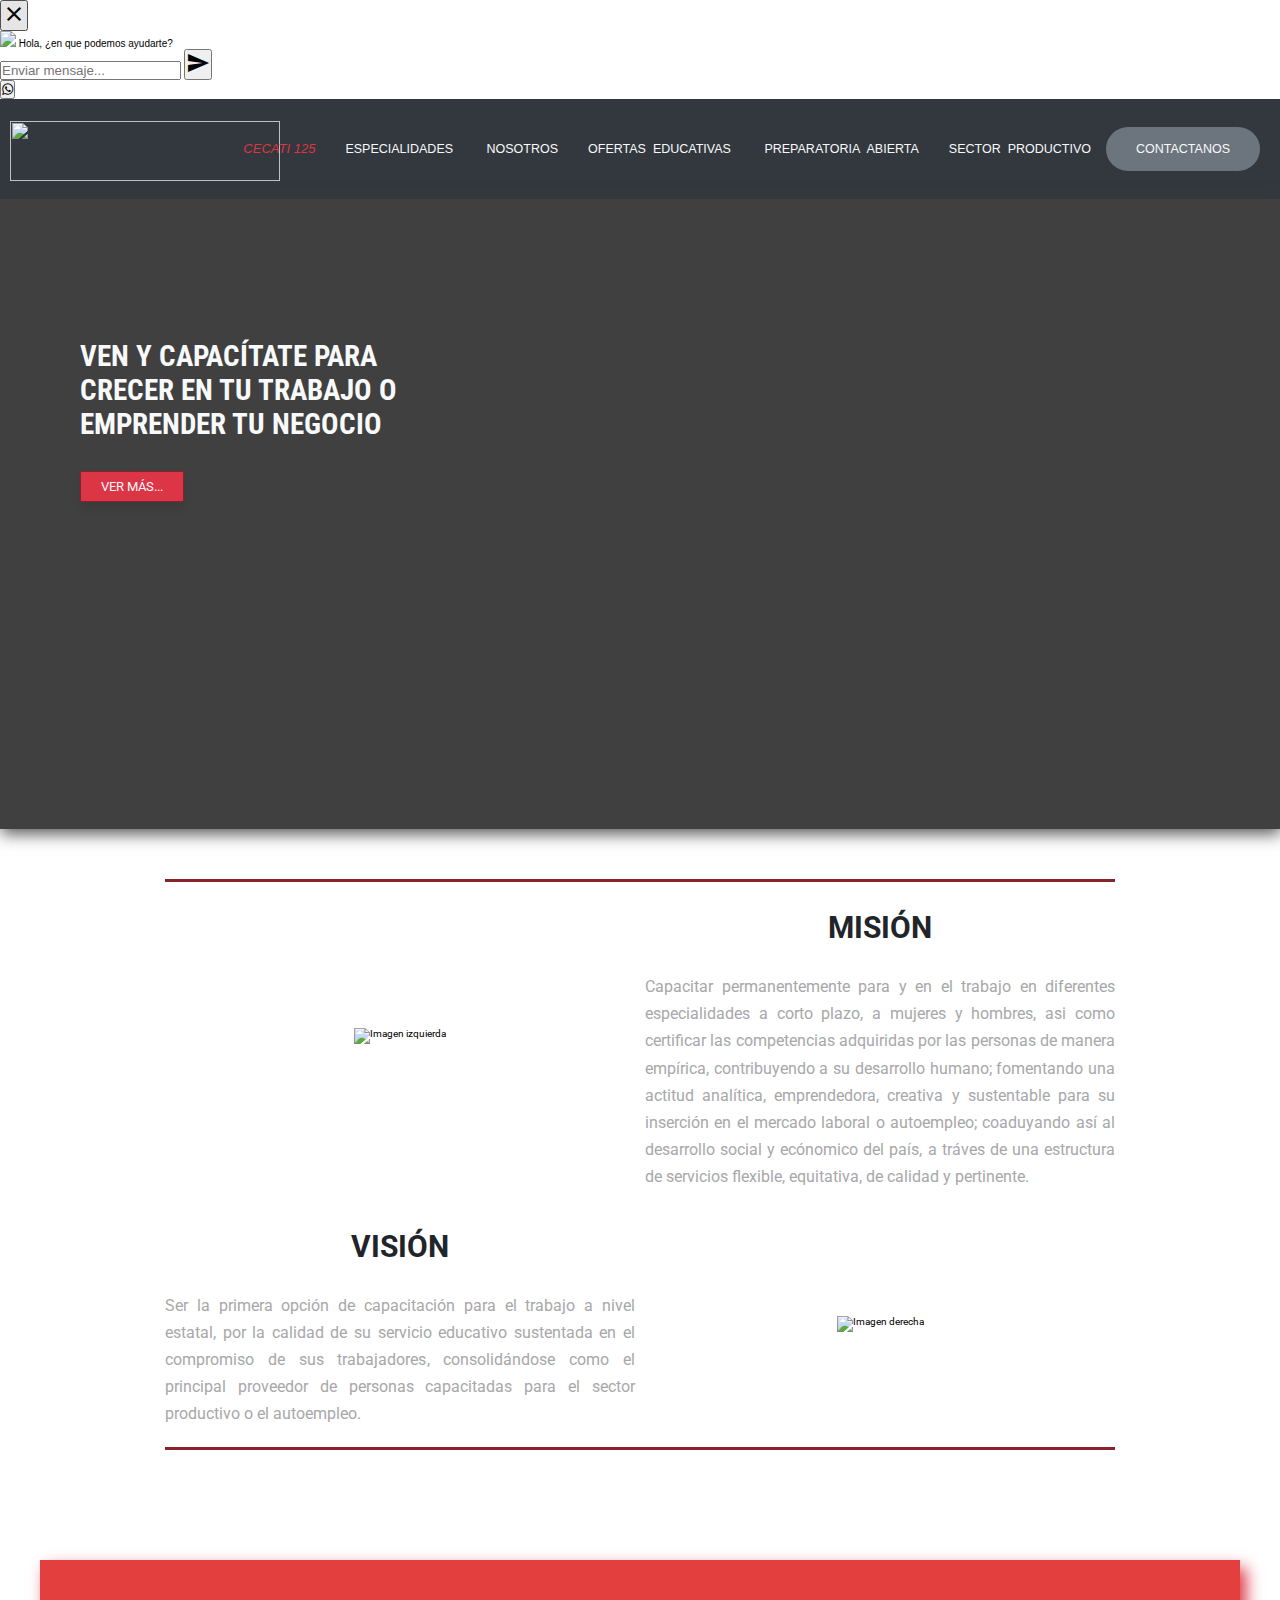
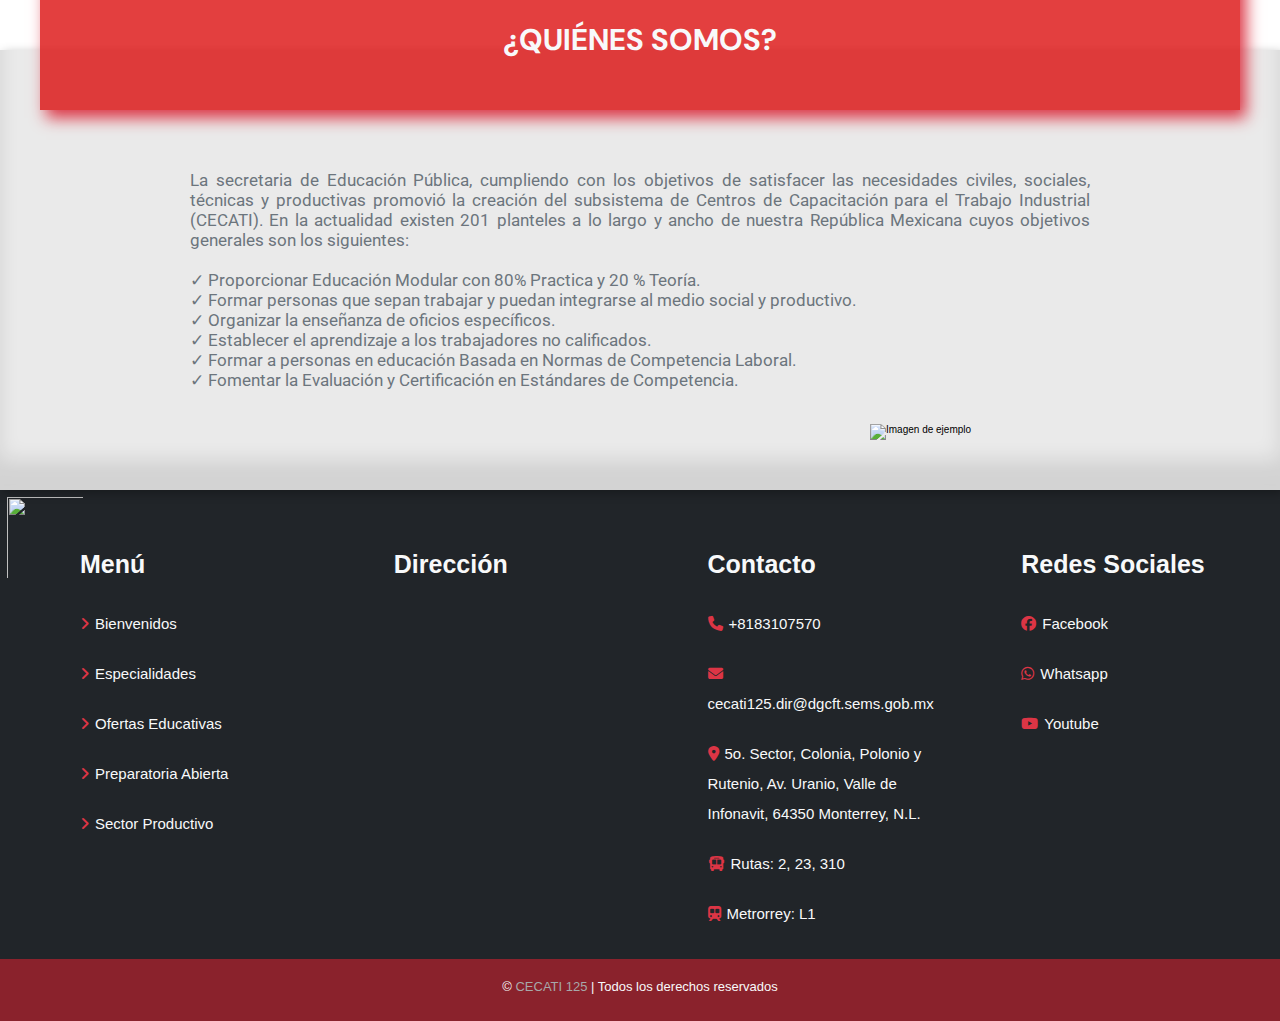
==== Archivos/Componentes/index.html @ 73e70b8a "sector productivo" ====
<!DOCTYPE html>
<html lang="en">

<head>
    <meta charset="UTF-8">
    <meta name="viewport"
        content="width=device-width, user-scalable=no, initial-scale=1.0, maximum-scale=1.0, minimum-scale=1.0">
    <meta http-equiv="X-UA-Compatible" content="ie=edge">
    <title>Cecati no.125</title>
    <link href="https://unpkg.com/ionicons@4.5.10-0/dist/css/ionicons.min.css" rel="stylesheet">
    <link rel="stylesheet" href="https://cdnjs.cloudflare.com/ajax/libs/font-awesome/6.1.1/css/all.min.css">
    <link href="Css/whats.css" rel="stylesheet">
    <link href="https://maxcdn.bootstrapcdn.com/font-awesome/4.5.0/css/font-awesome.min.css" rel="stylesheet">
    <link href="Css/whats2.css" rel="stylesheet">
    <link href="Css/styles.css" rel="stylesheet">
</head>

<body>
    <div class="nav-bottom">
        <link href="https://fonts.googleapis.com/icon?family=Material+Icons" rel="stylesheet">
        <div class="popup-whatsapp fadeIn">
            <div class="content-whatsapp -top"><button type="button" class="closePopup">
                    <i class="material-icons icon-font-color">close</i>
                </button>
                <p> <img src="../Componentes/imagenes/cecati-logo.png" width="45"> Hola, ¿en que podemos ayudarte? </p>

            </div>
            <div class="content-whatsapp -bottom">
                <input class="whats-input" id="whats-in" type="text" Placeholder="Enviar mensaje..." />

                <button class="send-msPopup" id="send-btn" type="button">
                    <i class="material-icons icon-font-color--black">send</i>
                </button>

            </div>
        </div>
        <button type="button" id="whats-openPopup" class="whatsapp-button">
            <div class="float">
                <i class="fa fa-whatsapp my-float"></i>
            </div>
        </button>
        <div class="circle-anime"></div>
    </div>

    <header>

        <div class="logo">
            <img src="../Componentes/imagenes/sep-logo.png" alt="">
        </div>

        <div class="container-prinicipal">

            <nav>

                <div class="icons">
                    <i class="icon ion-md-menu"></i>
                    <i class="icon ion-md-close"></i>
                </div>

                <ul class="nav-list">
                    <li>
                        <i><a href="#">CECATI 125</a></i>
                    </li>
                    <li>
                        <a href="#">ESPECIALIDADES&nbsp
                            <i class="icon ion-md-arrow-dropdown"></i>
                        </a>
                        <ul class="sub-menu">
                            <li>
                                <a href="#">Mantenimiento Industrial</a>
                            </li>
                            <li>
                                <a href="#">Mecánico Automotriz</a>
                            </li>
                            <li>
                                <a href="#">Mecátronica</a>
                            </li>
                            <li>
                                <a href="#">Atención Integral de&nbsp
                                    <i class="icon ion-md-arrow-dropdown"></i>
                                </a>
                                <ul class="sub-menu">
                                    <li>
                                        <a href="#">Personas Adultas Mayores</a>
                                    </li>
                                    <li>
                                        <a href="#">Personas con Discapacidad</a>
                                    </li>
                                    <li>
                                        <a href="#">Más...&nbsp
                                            <i class="icon ion-md-arrow-dropdown"></i>
                                        </a>
                                        <ul class="sub-menu">
                                            <li>
                                                <a href="#">Rehabilitación Física</a>
                                            </li>
                                            <li>
                                                <a href="#">Vendaje Funcional</a>
                                            </li>
                                        </ul>
                                    </li>
                                </ul>
                            </li>
                            <li>
                                <a href="#">Electrónica</a>
                            </li>
                            <li>
                                <a href="#">Informática</a>
                            </li>
                            <li>
                                <a href="#">Mantenimiento a Equipos y Sistemas de Computo</a>
                            </li>
                            <li>
                                <a href="#">Asistente Ejecutiva</a>
                            </li>
                            <li>
                                <a href="#">Estilismo y Diseño de Imagen</a>
                            </li>
                            <li>
                                <a href="#">Confección Industrial de Ropa</a>
                            </li>
                        </ul>
                    </li>
                    <li>
                        <a href="#">NOSOTROS</a>
                    </li>
                    <li>
                        <a href="#">OFERTAS &nbspEDUCATIVAS&nbsp
                            <i class="icon ion-md-arrow-dropdown"></i>
                        </a>
                        <ul class="sub-menu">
                            <li>
                                <a href="#">1</a>
                            </li>
                            <li>
                                <a href="#">2</a>
                            </li>
                            <li>
                                <a href="#">3</a>
                            </li>
                            <li>
                                <a href="#">4</a>
                            </li>
                            <li>
                                <a href="#">5</a>
                            </li>
                            <li>
                                <a href="#">6</a>
                            </li>
                            <li>
                                <a href="#">7</a>
                            </li>
                        </ul>
                    </li>
                    <li>
                        <a href="#">PREPARATORIA &nbspABIERTA</a>
                    </li>
                    <li>
                        <a href="sector-productivo.html">SECTOR &nbspPRODUCTIVO</a>
                    </li>
                    <li class="move-right btn">
                        <a href="#">CONTACTANOS</a>
                    </li>
                </ul>
            </nav>
        </div>
    </header>

    <div class="contenedor">
        <div class="titulo-contenedor">
            <h1 class="titulo">Ven y capacítate para<br>crecer en tu trabajo o<br>emprender tu negocio</h1>
            <button class="boton" ><a href="">Ver más...</a></button>
        </div>
    </div>


    <main>

        <div class="container-m">
            <div class="item imagen-izquierda">
                <img src="../Componentes/imagenes/Mision.JPG" alt="Imagen izquierda">
            </div>
            <div class="item texto-derecha">
                <div class="titulo-m">
                    <h2>Misión</h2>
                </div>
                <div class="contenido-m">
                    <p>Capacitar permanentemente para y en el trabajo en diferentes especialidades a corto plazo, a
                        mujeres y hombres, asi como certificar las competencias adquiridas por las personas de manera
                        empírica, contribuyendo a su desarrollo humano; fomentando una actitud analítica, emprendedora,
                        creativa y sustentable para su inserción en el mercado laboral o autoempleo; coaduyando así al
                        desarrollo social y ecónomico del país, a tráves de una estructura de servicios flexible,
                        equitativa, de calidad y pertinente.</p>
                </div>
            </div>
            <div class="item texto-izquierda">
                <div class="titulo-m">
                    <h2>Visión</h2>
                </div>
                <div class="contenido-m">
                    <p>Ser la primera opción de capacitación para el trabajo a nivel estatal, por la calidad de su
                        servicio educativo sustentada en el compromiso de sus trabajadores, consolidándose como el
                        principal proveedor de personas capacitadas para el sector productivo o el autoempleo.</p>
                </div>
            </div>
            <div class="item imagen-derecha">
                <img src="../Componentes/imagenes/Vision.JPG" alt="Imagen derecha">
            </div>
        </div>

        <section class="small-section">
            <div class="container-v2">
                <h3>¿QUIÉNES SOMOS?</h3>
            </div>
        </section>
        <section class="grey-section">
            <div class="container-v1">
                <p>La secretaria de Educación Pública, cumpliendo con los objetivos de satisfacer las necesidades
                    civiles, sociales, técnicas y productivas promovió la creación del subsistema de Centros de
                    Capacitación para el Trabajo Industrial (CECATI).

                    En la actualidad existen 201 planteles a lo largo y ancho de nuestra República Mexicana cuyos
                    objetivos generales son los siguientes:
                    <br>
                    <br> ✓ Proporcionar Educación Modular con 80% Practica y 20 % Teoría.
                    <br>  ✓ Formar personas que sepan trabajar y puedan integrarse al medio social y productivo.
                    <br> ✓ Organizar la enseñanza de oficios específicos.
                    <br> ✓ Establecer el aprendizaje a los trabajadores no calificados.
                    <br> ✓ Formar a personas en educación Basada en Normas de Competencia Laboral.
                    <br> ✓ Fomentar la Evaluación y Certificación en Estándares de Competencia.</p>
            </div>

            <div class="image-container">
                <img src="../Componentes/imagenes/sep-logo2.png" alt="Imagen de ejemplo">
            </div>
        </section>


    </main>





    <footer>

        <div class="logo-cecati">
            <img src="../Componentes/imagenes/cecati-logo.png" alt="">
        </div>

        <section class="box-container">

            <div class="box">

                <h3>Menú</h3>
                <a href="#"><i class="fas fa-angle-right"></i>Bienvenidos</a>
                <div class="dropdown">
                    <a href="#"><i class="fas fa-angle-right"></i>Especialidades&nbsp&nbsp<i
                            class="icon ion-md-arrow-dropdown"></i></a>
                    <div class="menu">
                        <ul>
                            <li><a href="#">Mantenimiento Industrial</a></li>
                            <li><a href="#">Mecánico Automotriz</a></li>
                            <li><a href="#">Mecátronica</a></li>
                            <li><a href="#">Atención Integral a Personas Adultas Mayores</a></li>
                            <li><a href="#">Atención Integral a Personas con Discapacidad</a></li>
                            <li><a href="#">Rehabilitación Física</a></li>
                            <li><a href="#">Vendaje Funcional</a></li>
                            <li><a href="#">Electrónica</a></li>
                            <li><a href="#">Informática</a></li>
                            <li><a href="#">Mantenimiento a Equipos y Sistemas de Computo</a></li>
                            <li><a href="#">Asistente Ejecutiva</a></li>
                            <li><a href="#">Estilismo y Diseño de Imagen</a></li>
                            <li><a href="#">Confección Industrial de Ropa</a></li>
                        </ul>
                    </div>
                </div>
                <div class="dropdown">
                    <a href="#"><i class="fas fa-angle-right"></i>Ofertas Educativas&nbsp&nbsp<i
                            class="icon ion-md-arrow-dropdown"></i></a>
                    <div class="menu">
                        <ul>
                            <li><a href="#">1</a></li>
                            <li><a href="#">2</a></li>
                            <li><a href="#">3</a></li>
                            <li><a href="#">4</a></li>
                            <li><a href="#">5</a></li>
                            <li><a href="#">6</a></li>
                            <li><a href="#">7</a></li>
                        </ul>
                    </div>
                </div>
                <a href="#"><i class="fas fa-angle-right"></i>Preparatoria Abierta</a>
                <a href="sector-productivo.html"><i class="fas fa-angle-right"></i>Sector Productivo</a>
            </div>

            <div class="box">
                <h3>Dirección</h3>
                <iframe
                    src="https://www.google.com/maps/embed?pb=!1m18!1m12!1m3!1d3594.2385517071616!2d-100.38973808550467!3d25.729623616208254!2m3!1f0!2f0!3f0!3m2!1i1024!2i768!4f13.1!3m3!1m2!1s0x866296e5264ab517%3A0xab75a0b1ca2ce949!2sCECATI%20125%20DGCFT!5e0!3m2!1ses!2smx!4v1680810727505!5m2!1ses!2smx"
                    width="300" height="200" style="border:0;" allowfullscreen="" loading="lazy"
                    referrerpolicy="no-referrer-when-downgrade"></iframe>
            </div>

            <div class="box">
                <h3>Contacto</h3>
                <a href="#"><i class="fas fa-phone"></i>+8183107570</i></a>
                <a href="#"><i class="fas fa-envelope"></i>cecati125.dir@dgcft.sems.gob.mx</a>
                <a
                    href="https://www.google.com.mx/maps/place/CECATI+125+DGCFT/@25.7296236,-100.3897381,17z/data=!3m1!4b1!4m6!3m5!1s0x866296e5264ab517:0xab75a0b1ca2ce949!8m2!3d25.7296188!4d-100.3875494!16s%2Fg%2F1ts1n1j3"><i
                        class="fas fa-map-marker-alt"></i>5o. Sector, Colonia, Polonio y Rutenio, Av. Uranio, Valle de
                    Infonavit, 64350 Monterrey, N.L.</a>
                <a href="#"><i class="fas fa-bus"></i>Rutas: 2, 23, 310</a>
                <a href="#"><i class="fas fa-train-subway"></i>Metrorrey: L1</a>
            </div>

            <div class="box">
                <h3>Redes Sociales</h3>

                <a href="https://www.facebook.com/cecati125mty/" target="_blank"><i
                        class="fab fa-facebook"></i>Facebook</a>
                <a href="https://api.whatsapp.com/send?phone=8116867912&text=Hola, Nececito mas informacion!"><i
                        class="fab fa-whatsapp" target="_blank"></i>Whatsapp</a>
                <a href="https://www.youtube.com/@caedcecati1256/videos" target="_blank"><i
                        class="fab fa-youtube"></i>Youtube</a>
            </div>

        </section>

        <div class="credit"> &copy; <span>CECATI 125</span> | Todos los derechos reservados</div>

    </footer>

    <script src="Js/scripts.js"></script>
    <script src="Js/whats.js"></script>
</body>

</html>
---- Archivos/Componentes/Css/styles.css ----
@import url('https://fonts.googleapis.com/css2?family=Roboto:ital,wght@1,900&display=swap');
@import url('https://fonts.googleapis.com/css2?family=Roboto+Condensed:wght@700&display=swap');
@import url('https://fonts.googleapis.com/css2?family=DM+Sans:ital,wght@1,700&family=Roboto+Condensed:wght@700&display=swap');

:root {
    --bs-fred: #8a222c;
    --bs-blue: #0d6efd;
    --bs-indigo: #6610f2;
    --bs-purple: #6f42c1;
    --bs-pink: #d63384;
    --bs-red: #dc3545;
    --bs-orange: #fd7e14;
    --bs-yellow: #ffc107;
    --bs-green: #198754;
    --bs-teal: #20c997;
    --bs-cyan: #0dcaf0;
    --bs-white: #fff;
    --bs-gray: #6c757d;
    --bs-light-gray: #a7a8a9;
    --bs-gray-dark: #32383e;
    --bs-primary: #0d6efd;
    --bs-secondary: #6c757d;
    --bs-success: #198754;
    --bs-info: #0dcaf0;
    --bs-warning: #ffc107;
    --bs-danger: #dc3545;
    --bs-light: #f8f9fa;
    --bs-dark: #212529;
    --box-shadow: 0 .5rem 1rem rgba(0, 0, 0, 0.1);
    --border-header: .3rem solid var(--bs-gray-dark);
}

*,
*::before,
*::after {
    margin: 0;
    padding: 0;
    box-sizing: border-box;
}

html {
    font-family: 'Helvetica Neue', sans-serif;
    font-size: 10px;
    scroll-behavior: smooth;
}

body {
    overflow-x: hidden;
}

a {
    text-decoration: none;
}

ul {
    list-style: none;
}

header {
    display: flex;
    width: 100%;
    position: relative;
    top: 0;
    left: 0;
    background-color: var(--bs-gray-dark);
    justify-content: space-between;
}


.logo img {
    height: 60px;
    width: 270px;
    margin-top: 1.2rem;
    margin-left: 1rem;
    margin-right: 1rem;
    margin-bottom: 1.5rem;
}

.container-principal {
    width: 82%;
    max-width: 120rem;
    margin: 0 auto;
    margin-right: .2rem;
    padding: 0 1.5rem;
}

.icons {
    color: var(--bs-light);
    font-size: 4rem;
    position: absolute;
    top: 50%;
    right: 2rem;
    transform: translateY(-50%);
    cursor: pointer;
    z-index: 1500;
    display: none;
}

nav {
    display: flex;
    align-items: center;
    width: 100%;
    height: 10rem;
}


header img {
    height: 45px;
    width: 230px;
    margin-right: 90rem;
}

.logo {
    width: 5.5rem;
    height: 5.5rem;
    display: flex;
    border-radius: 100%;
    margin-right: 4rem;
    margin-top: 1rem;
}

.nav-list {
    display: flex;
    width: 100%;
    align-items: center;
}

.nav-list li {
    line-height: 8rem;
    position: relative;
}

.sub-menu li {
    line-height: 4rem;
}

.nav-list a {
    display: block;
    color: var(--bs-light);
    padding: 0 1.5rem;
    font-size: 1.25rem;
    transition: color 650ms;
}

.nav-list li i a {
    display: block;
    color: var(--bs-red);
    padding: 0 1.5rem;
    font-size: 1.3rem;
    text-transform: uppercase;
    transition: color 650ms;
    text-decoration: none;
}

.nav-list a:hover {
    color: var(--bs-red);
}

.btn {
    padding: 1.5rem;
    display: inline-block;
    background-color: var(--bs-gray);
    border: 2px solid var(bs-gray);
    border-radius: 5rem;
    transition: background-color 650ms;
}

.btn:hover {
    color: var(--bs-light);
    background-color: rgba(0, 0, 0, 0.60);
}

.sub-menu {
    width: 31rem;
    display: block;
    position: absolute;
    border-top: 3px solid var(--bs-fred);
    box-shadow: var(--box-shadow);
    background-color: var(--bs-dark);
    z-index: 100;
    top: 10rem;
    opacity: 0;
    visibility: hidden;
    transition: all 650ms ease;
}

.sub-menu::before {
    content: "";
    position: absolute;
    top: -2.5rem;
    left: 3rem;
    border: 1.2rem solid transparent;
    border-bottom-color: var(--bs-fred);
}

.sub-menu .sub-menu::before {
    top: .9rem;
    left: -2.5rem;
    border: 1.2rem solid transparent;
    border-right-color: var(--bs-fred);
}

.sub-menu .sub-menu {
    margin-left: .1rem;
    border-top: none;
    border-left: 3px solid var(--bs-fred);
    top: 0;
    left: 100%;
}

.nav-list li:hover>.sub-menu {
    top: 8rem;
    opacity: 1;
    visibility: visible;
}

.sub-menu li:hover>.sub-menu {
    left: 100%;
    top: 0;
}

li.move-right {
    margin: auto 0 auto auto;
    line-height: initial;
    margin-right: 2rem;
}


.contenedor {
    background-image: url(../imagenes/slide1.jpg);
    background-repeat: no-repeat;
    background-attachment: fixed;
    background-position: center;
    background-size: cover;
    position: relative;
    height: 70vh;
    font-family: 'Roboto Condensed', sans-serif;
    box-shadow: 1px 5px 15px #434343e2;
}

.contenedor:before {
    content: "";
    position: absolute;
    top: 0;
    left: 0;
    width: 100%;
    height: 100%;
    background-color: rgba(0, 0, 0, .75);
}

.titulo-contenedor {
    position: absolute;
    top: 0;
    left: 0;
    width: 40%;
    height: 90%;
    display: flex;
    flex-direction: column;
    align-items: flex-start;
    justify-content: flex-start;
    padding: 80px;
    box-sizing: border-box;
}

.titulo {
    margin: 60px 0 0;
    color: var(--bs-light);
    font-size: 2.9rem;
    text-align: left;
    text-transform: uppercase;
}

.boton {
    padding: 7px 20px;
    background-color: var(--bs-red);
    border: none;
    border-radius: .2rem;
    box-shadow: var(--box-shadow);
    border: 1.5px solid var(--bs-fred);
    font-size: 1.3rem;
    cursor: pointer;
    margin-top: 30px;
    align-self: flex-start;
    text-transform: uppercase;
    font-family: 'Roboto';
}

.boton a{
    color: var(--bs-light);
}

.boton:hover {
    background-color: var(--bs-fred);
}

.container-m {
    display: grid;
    grid-template-columns: 1fr 1fr;
    grid-template-rows: auto auto;
    grid-gap: 10px;
    margin: 5rem auto;
    max-width: 950px;
    justify-content: center;
    border-top: .3rem solid var(--bs-fred);
    border-bottom: .3rem solid var(--bs-fred);
}

.item {
    display: flex;
    flex-direction: column;
    justify-content: center;
    align-items: center;
    text-align: center;
    font-family: 'Roboto';
}

.titulo-m {
    font-family: 'Roboto';
    color: var(--bs-dark);
    font-size: 2rem;
    text-transform: uppercase;
    margin-bottom: 2rem;
    margin-top: 2rem;
}

.imagen-izquierda {
    grid-column: 1 / 2;
    grid-row: 1 / 2;
}

.texto-derecha {
    grid-column: 2 / 3;
    grid-row: 1 / 2;
    font-size: 1.6rem;
    color: var(--bs-light-gray);
    text-align: justify;
    line-height: 1.7;
}

.texto-izquierda {
    grid-column: 1 / 2;
    grid-row: 2 / 3;
    font-size: 1.6rem;
    color: var(--bs-light-gray);
    text-align: justify;
    margin-bottom: 2rem;
    line-height: 1.7;
}

.imagen-derecha {
    grid-column: 2 / 3;
    grid-row: 2 / 3;
}

.grey-section {
    background-color: #e9e9e9f7;
    padding: 50px 0;
    position: relative;
    box-shadow:
        inset 0 -3em 2em rgba(0, 0, 0, 0.1),
        0.3em 0.3em 1em rgba(0, 0, 0, 0.3);
}

.container-v1 {
    display: flex;
    flex-direction: column;
    justify-content: center;
    align-items: center;
    margin: 50px auto;
    max-width: 900px;
    margin-top: 7rem;
}

.container-v1 p {
    font-size: 1.7rem;
    color: var(--bs-gray);
    font-family: 'Roboto';
    font-weight: 400;
    text-align: justify;
}

.container-v2 {
    max-width: 800px;
    margin: 0 auto;
    text-align: center;
    padding-top: 6rem;
    font-family: 'DM Sans', sans-serif;
}

.small-section {
    background-color: rgba(218, 0, 0, 0.754);
    box-shadow: 6px 8px 15px var(--bs-red);
    width: 1200px;
    height: 150px;
    margin: 10px auto 0;
    text-align: center;
    position: relative;
    top: 60px;
    z-index: 1;
}

.small-section h3 {
    font-size: 3rem;
    font-family: 'DM Sans', sans-serif;
    color: var(--bs-light);
}

.image-container {
    position: absolute;
    bottom: -50px;
    left: 50%;
    transform: translateX(50%);
}

.image-container img {
    max-width: 100%;
    float: right;
    margin: 20px 0 0 20px;
    width: 400px;
    margin-bottom: 10rem;
}





















footer {
    background-color: var(--bs-dark);
    box-shadow: var(--box-shadow);
    font-family: 'Helvetica Neue', sans-serif;
}

footer .box-container {
    display: grid;
    grid-template-columns: repeat(auto-fit, minmax(27rem, 1fr));
    gap: 1.5rem;
    align-items: flex-start;
    padding: 2rem;
}

.logo-cecati {
    width: 4rem;
    height: 4rem;
    display: flex;
}

.logo-cecati img {
    height: 95px;
    width: 90px;
    padding: .7rem;
}

footer .box-container .box h3 {
    font-size: 2.5rem;
    color: var(--bs-light);
    text-transform: capitalize;
    margin-bottom: 2rem;
    margin-left: 6rem;
}

footer .box-container .box a {
    display: block;
    padding: 1rem 0;
    color: var(--bs-light);
    font-size: 1.5rem;
    line-height: 3rem;
    margin-left: 6rem;
}

footer .box-container .box a i {
    padding-right: .6rem;
    transition: .2s linear;
    color: var(--bs-red);
}

footer .box-container .box a:hover i {
    padding-right: 1.4rem;
}

footer .credit {
    padding: 2rem;
    text-align: center;
    background-color: var(--bs-fred);
    color: var(--bs-light);
    font-size: 1.3rem;
    padding-bottom: 2.63rem;
}

footer .credit span {
    color: var(--bs-light-gray);
}

.dropdown {
    position: relative;
    transition: 1s linear;
}

.dropdown>a {
    color: var(--bs-dark);
    text-decoration: none;
}

.dropdown .menu {
    display: none;
    background-color: var(--bs-dark);
    overflow: hidden;
    position: relative;
    width: 310px;
    margin-left: 1.5rem;
}

.dropdown .menu ul {
    padding: 0;
    margin: 0;
    list-style: none;
    text-align: left;
}

.dropdown .menu ul a {
    color: var(--bs-light);
    display: block;
    padding: .5rem;
    font-size: 1.080rem;
    text-decoration: none;

}

.dropdown .menu li a:hover {
    color: var(--bs-light);
    background-color: var(--bs-gray-dark);
    transition: .2s linear;
}

.dropdown:hover .menu {
    display: block;
}

/* Media Queries */
@media (max-width: 780px) {
    .container-m {
        grid-template-columns: 1fr;
        grid-template-rows: auto auto auto;
        grid-gap: 10px;
        width: 85%;
        margin: 30px auto;
    }

    .item {
        text-align: center;
    }

    .imagen-izquierda {
        grid-column: 2 / 4;
        grid-row: 2 / 3;
        width: 100%;
    }

    .texto-derecha {
        grid-column: 1 / 2;
        grid-row: 2 / 3;
        font-size: 1.3rem;
        color: var(--bs-gray);
        line-height: 1.6;
        text-align: justify;
        margin-left: 1.5rem;
    }

    .titulo-derecha {
        margin-top: 20px;
    }

    .texto-izquierda {
        grid-column: 1 / 2;
        grid-row: 3 / 4;
        font-size: 1.3rem;
        color: var(--bs-gray);
        line-height: 1.6;
        text-align: justify;
        margin-left: 1.5rem;
    }

    .titulo-izquierda {
        margin-top: 20px;
    }

    .imagen-derecha {
        grid-column: 2 / 4;
        grid-row: 3 / 5;
        width: 100%;
    }

    .container-v1 {
        max-width: 90%;
    }

    .container-v2 {
        max-width: 90%;
    }

    .small-section {
        height: 15rem;
        width: 300px;
        margin-top: 1rem;
    }

    .small-section h3 {
        font-size: 2rem;
    }

    .grey-section img {
        float: none;
        margin: 2em auto;
        display: block;
        width: 90%;
        max-width: 600px;
        margin-bottom: 8rem;
    }

    .image-container img {
        float: inline-start;
        width: 129px;
        margin-bottom: 10rem;

    }

}

@media screen and (max-width: 1200px) {

    .contenedor {
        background-size: cover;
        height: 80vh;
        width: 200vh;
        position: relative;
        box-sizing: border-box;
    }

    .boton {
        padding: 5px 10px;
    }

    .nav-list {
        position: fixed;
        top: 0;
        left: 0;
        height: 100vh;
        display: none;
        flex-direction: column;
        align-items: initial;
        background-color: var(--bs-gray-dark);
        z-index: 1000;
    }

    .nav-list>li {
        line-height: 6rem;
    }

    .sub-menu {
        position: initial;
        border: 3px solid transparent;
        border-left-color: var(--bs-fred);
        margin-left: 1rem;
        max-height: 0;
    }

    .sub-menu::before {
        display: none;
    }

    .nav-list li:hover>.sub-menu {
        opacity: 1;
        visibility: visible;
        max-height: initial;
    }

    li.move-right {
        margin: 0 auto 0 0;
        line-height: initial;
    }

    .icons {
        display: block;
    }

    .ion-md-close {
        display: none;
    }

    nav.active .ion-md-close {
        display: block;
    }

    nav.active .ion-md-close:hover {
        color: var(--bs-fred);
    }

    nav.active .ion-md-menu {
        display: none;
    }

    .ion-md-menu:hover {
        color: var(--bs-gray);
    }

    nav.active .nav-list {
        display: flex;
    }

    footer {
        line-height: 3rem;
    }

    footer a {
        margin-bottom: 2rem;
    }

    footer iframe {
        margin-left: 3.5rem;
    }

}
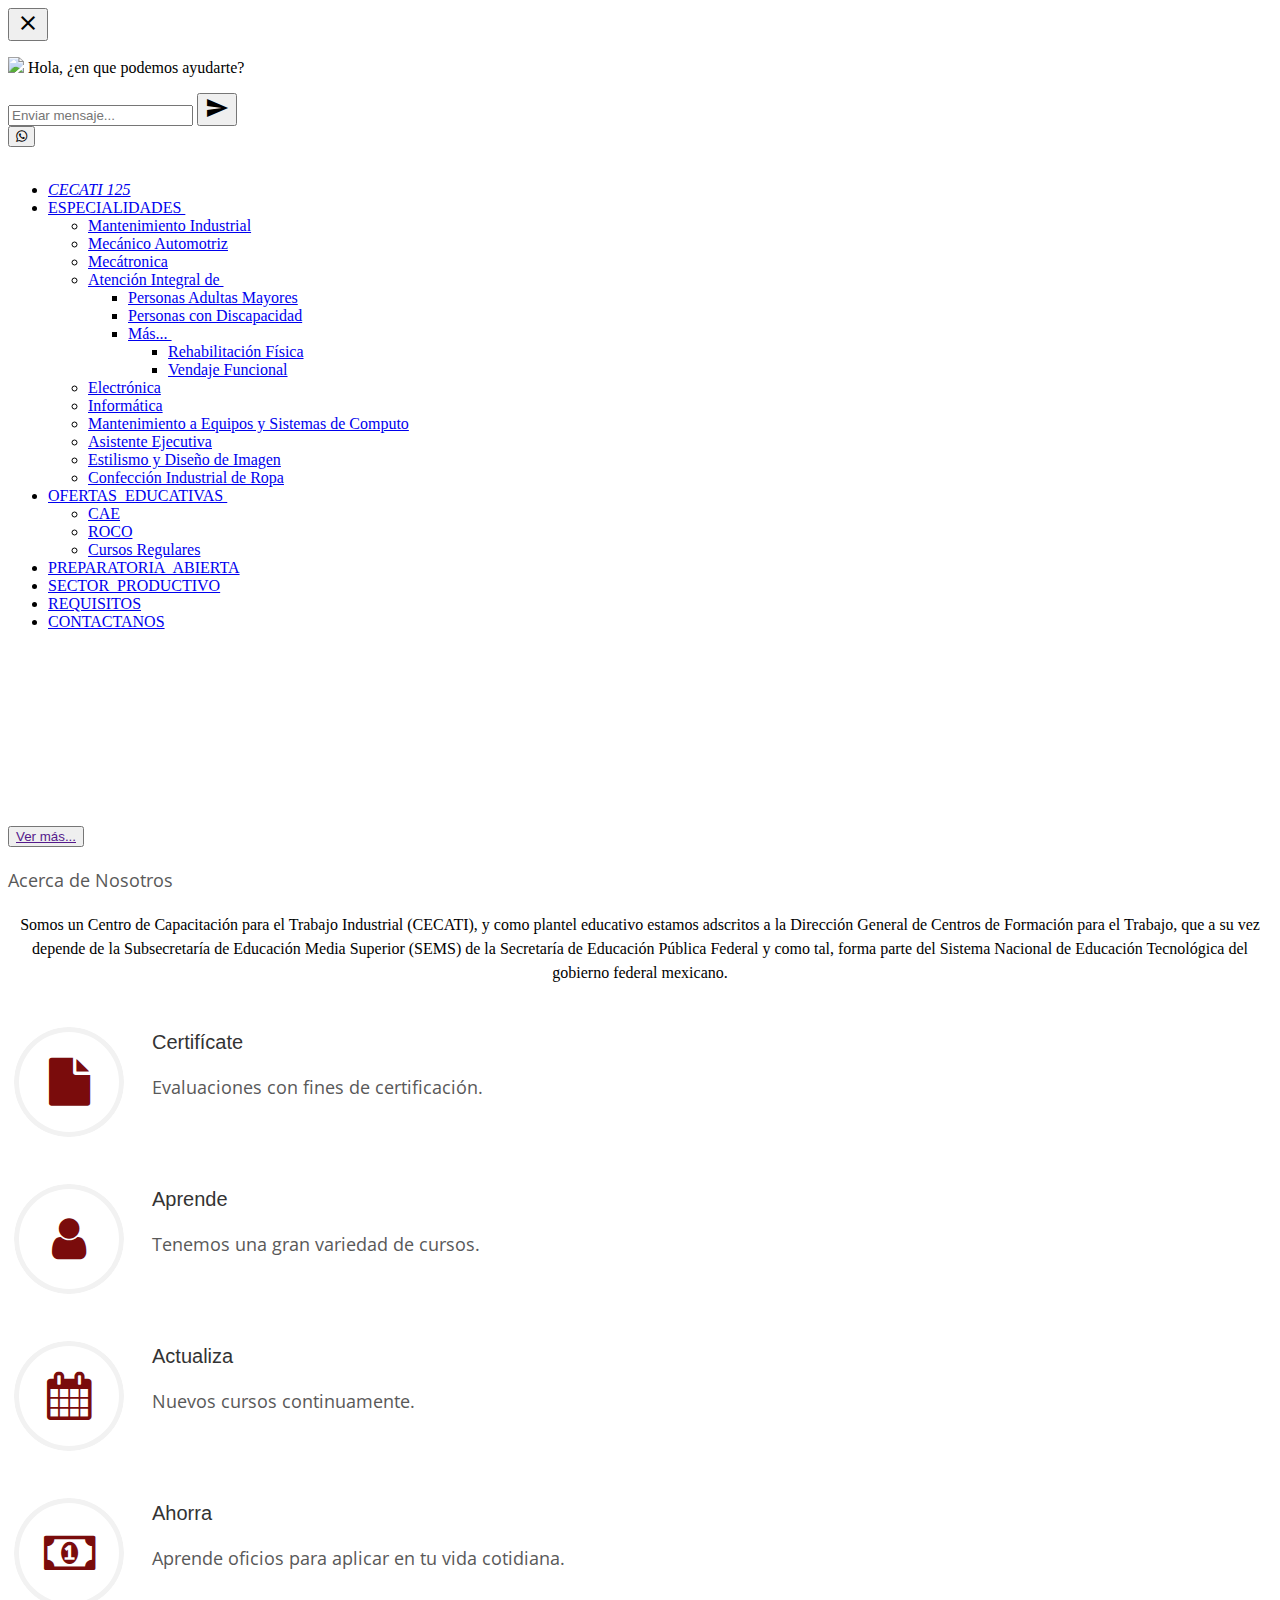
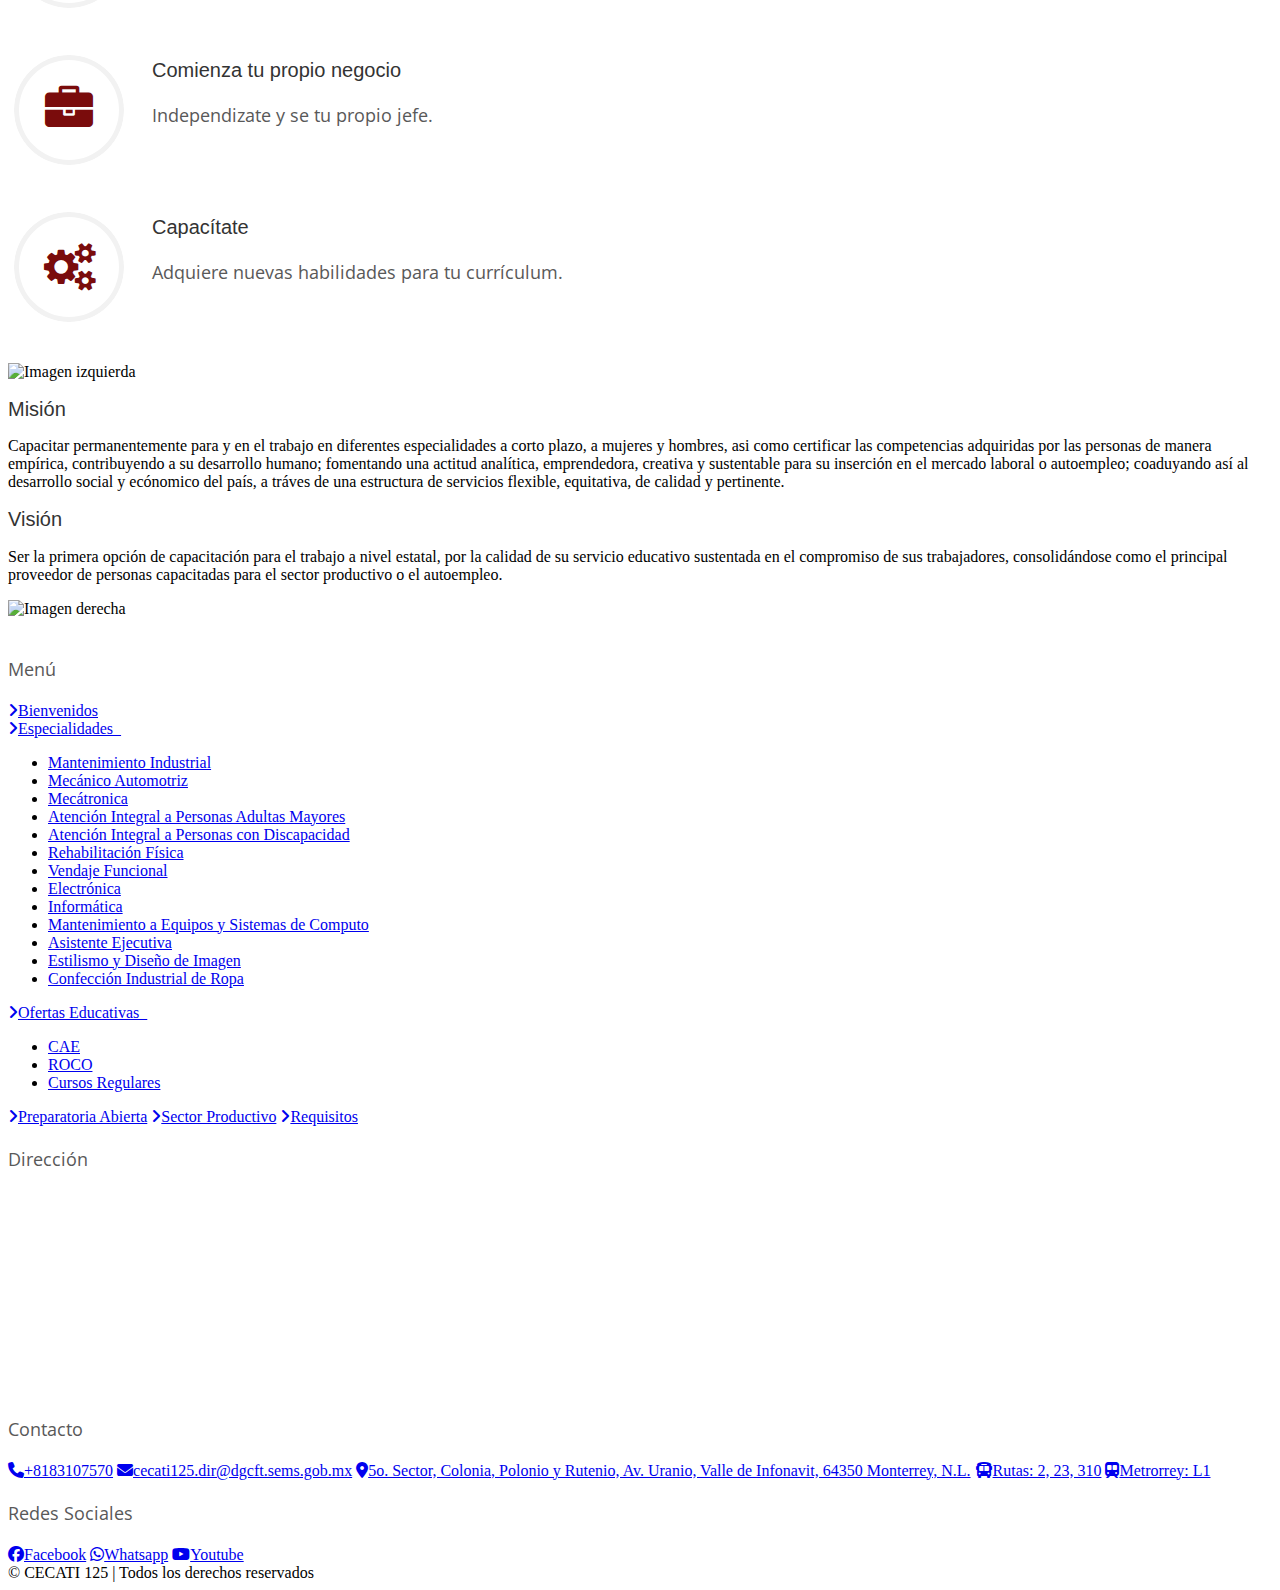
==== commit 801dc0e6: "Letras ajustadas" ====
--- a/Archivos/Componentes/index.html
+++ b/Archivos/Componentes/index.html
@@ -7,6 +7,13 @@
         content="width=device-width, user-scalable=no, initial-scale=1.0, maximum-scale=1.0, minimum-scale=1.0">
     <meta http-equiv="X-UA-Compatible" content="ie=edge">
     <title>Cecati no.125</title>
+    <!-- Bootstrap -->
+    <link href="css/bootstrap.min.css" rel="stylesheet">
+    <link href="css/main.css" rel="stylesheet">
+	<link rel="stylesheet" href="css/font-awesome.min.css">
+	<link href="css/animate.min.css" rel="stylesheet">
+    <link href="css/prettyPhoto.css" rel="stylesheet">      
+	<link href="css/responsive.css" rel="stylesheet">
     <link href="https://unpkg.com/ionicons@4.5.10-0/dist/css/ionicons.min.css" rel="stylesheet">
     <link rel="stylesheet" href="https://cdnjs.cloudflare.com/ajax/libs/font-awesome/6.1.1/css/all.min.css">
     <link href="Css/whats.css" rel="stylesheet">
@@ -16,13 +23,18 @@
 </head>
 
 <body>
-    <div class="nav-bottom">
+
+    <div id="fb-root"></div>
+    <script async defer crossorigin="anonymous" src="https://connect.facebook.net/es_LA/sdk.js#xfbml=1&version=v16.0"nonce="4AuTQWKt"></script>
+
+    <div class="nav-bottom wow fadeInDown">
         <link href="https://fonts.googleapis.com/icon?family=Material+Icons" rel="stylesheet">
-        <div class="popup-whatsapp fadeIn">
+        <div class="popup-whatsapp fadeIn wow" data-wow-duration="100ms"
+        data-wow-delay="600ms">
             <div class="content-whatsapp -top"><button type="button" class="closePopup">
                     <i class="material-icons icon-font-color">close</i>
                 </button>
-                <p> <img src="../Componentes/imagenes/cecati-logo.png" width="45"> Hola, ¿en que podemos ayudarte? </p>
+                <p><img src="../Componentes/imagenes/cecati-logo.png" width="45"> Hola, ¿en que podemos ayudarte? </p>
 
             </div>
             <div class="content-whatsapp -bottom">
@@ -122,33 +134,18 @@
                         </ul>
                     </li>
                     <li>
-                        <a href="#">NOSOTROS</a>
-                    </li>
-                    <li>
                         <a href="#">OFERTAS &nbspEDUCATIVAS&nbsp
                             <i class="icon ion-md-arrow-dropdown"></i>
                         </a>
                         <ul class="sub-menu">
                             <li>
-                                <a href="#">1</a>
-                            </li>
-                            <li>
-                                <a href="#">2</a>
-                            </li>
-                            <li>
-                                <a href="#">3</a>
-                            </li>
-                            <li>
-                                <a href="#">4</a>
-                            </li>
-                            <li>
-                                <a href="#">5</a>
-                            </li>
-                            <li>
-                                <a href="#">6</a>
-                            </li>
-                            <li>
-                                <a href="#">7</a>
+                                <a href="#">CAE</a>
+                            </li>
+                            <li>
+                                <a href="#">ROCO</a>
+                            </li>
+                            <li>
+                                <a href="#">Cursos Regulares</a>
                             </li>
                         </ul>
                     </li>
@@ -157,6 +154,9 @@
                     </li>
                     <li>
                         <a href="sector-productivo.html">SECTOR &nbspPRODUCTIVO</a>
+                    </li>
+                    <li>
+                        <a href="#">REQUISITOS</a>
                     </li>
                     <li class="move-right btn">
                         <a href="#">CONTACTANOS</a>
@@ -167,14 +167,91 @@
     </header>
 
     <div class="contenedor">
-        <div class="titulo-contenedor">
+        <div class="titulo-contenedor wow fadeInDown" data-wow-duration="1000ms"
+        data-wow-delay="600ms">
             <h1 class="titulo">Ven y capacítate para<br>crecer en tu trabajo o<br>emprender tu negocio</h1>
-            <button class="boton" ><a href="">Ver más...</a></button>
+            <button class="boton"><a href="">Ver más...</a></button>
         </div>
     </div>
 
 
     <main>
+
+        <section class="small-section">
+            <div class="container-v2">
+                <h3>Acerca de Nosotros</h3>
+            </div>
+        </section>
+        <section class="grey-section">
+            <section id="Acerca">
+                <div class="container">
+                    <div class="center wow fadeInDown">
+                        <p class="lead">Somos un Centro de Capacitación para el Trabajo Industrial (CECATI), y como
+                            plantel educativo estamos adscritos a la Dirección General de Centros de Formación para el
+                            Trabajo, que a su vez depende de la Subsecretaría de Educación Media Superior (SEMS) de la
+                            Secretaría de Educación Pública Federal y como tal, forma parte del Sistema Nacional de
+                            Educación Tecnológica del gobierno federal mexicano.</p>
+                    </div>
+
+                    <div class="row">
+                        <div class="features">
+                            <div class="col-md-4 col-sm-6 wow fadeInDown" data-wow-duration="1000ms"
+                                data-wow-delay="600ms">
+                                <div class="feature-wrap">
+                                    <i class="fa fa-file"></i>
+                                    <h2>Certifícate</h2>
+                                    <h3>Evaluaciones con fines de certificación.</h3>
+                                </div>
+                            </div>
+                            <div class="col-md-4 col-sm-6 wow fadeInDown" data-wow-duration="1000ms"
+                                data-wow-delay="600ms">
+                                <div class="feature-wrap">
+                                    <i class="fa fa-user"></i>
+                                    <h2>Aprende</h2>
+                                    <h3>Tenemos una gran variedad de cursos.</h3>
+                                </div>
+                            </div>
+
+                            <div class="col-md-4 col-sm-6 wow fadeInDown" data-wow-duration="1000ms"
+                                data-wow-delay="600ms">
+                                <div class="feature-wrap">
+                                    <i class="fa fa-calendar"></i>
+                                    <h2>Actualiza</h2>
+                                    <h3>Nuevos cursos continuamente.</h3>
+                                </div>
+                            </div>
+
+                            <div class="col-md-4 col-sm-6 wow fadeInDown" data-wow-duration="1000ms"
+                                data-wow-delay="600ms">
+                                <div class="feature-wrap">
+                                    <i class="fa fa-money"></i>
+                                    <h2>Ahorra</h2>
+                                    <h3>Aprende oficios para aplicar en tu vida cotidiana.</h3>
+                                </div>
+                            </div>
+
+                            <div class="col-md-4 col-sm-6 wow fadeInDown" data-wow-duration="1000ms"
+                                data-wow-delay="600ms">
+                                <div class="feature-wrap">
+                                    <i class="fa fa-briefcase"></i>
+                                    <h2>Comienza tu propio negocio</h2>
+                                    <h3>Independizate y se tu propio jefe.</h3>
+                                </div>
+                            </div>
+
+                            <div class="col-md-4 col-sm-6 wow fadeInDown" data-wow-duration="1000ms"
+                                data-wow-delay="600ms">
+                                <div class="feature-wrap">
+                                    <i class="fa fa-cogs"></i>
+                                    <h2>Capacítate</h2>
+                                    <h3>Adquiere nuevas habilidades para tu currículum.</h3>
+                                </div>
+                            </div>
+                        </div>
+                    </div>
+                </div>
+            </section>
+        </section>
 
         <div class="container-m">
             <div class="item imagen-izquierda">
@@ -184,7 +261,8 @@
                 <div class="titulo-m">
                     <h2>Misión</h2>
                 </div>
-                <div class="contenido-m">
+                <div class="contenido-m wow fadeInDown" data-wow-duration="1000ms"
+                data-wow-delay="600ms">
                     <p>Capacitar permanentemente para y en el trabajo en diferentes especialidades a corto plazo, a
                         mujeres y hombres, asi como certificar las competencias adquiridas por las personas de manera
                         empírica, contribuyendo a su desarrollo humano; fomentando una actitud analítica, emprendedora,
@@ -197,7 +275,8 @@
                 <div class="titulo-m">
                     <h2>Visión</h2>
                 </div>
-                <div class="contenido-m">
+                <div class="contenido-m wow fadeInDown" data-wow-duration="1000ms"
+                data-wow-delay="600ms">
                     <p>Ser la primera opción de capacitación para el trabajo a nivel estatal, por la calidad de su
                         servicio educativo sustentada en el compromiso de sus trabajadores, consolidándose como el
                         principal proveedor de personas capacitadas para el sector productivo o el autoempleo.</p>
@@ -208,37 +287,13 @@
             </div>
         </div>
 
-        <section class="small-section">
-            <div class="container-v2">
-                <h3>¿QUIÉNES SOMOS?</h3>
-            </div>
-        </section>
-        <section class="grey-section">
-            <div class="container-v1">
-                <p>La secretaria de Educación Pública, cumpliendo con los objetivos de satisfacer las necesidades
-                    civiles, sociales, técnicas y productivas promovió la creación del subsistema de Centros de
-                    Capacitación para el Trabajo Industrial (CECATI).
-
-                    En la actualidad existen 201 planteles a lo largo y ancho de nuestra República Mexicana cuyos
-                    objetivos generales son los siguientes:
-                    <br>
-                    <br> ✓ Proporcionar Educación Modular con 80% Practica y 20 % Teoría.
-                    <br>  ✓ Formar personas que sepan trabajar y puedan integrarse al medio social y productivo.
-                    <br> ✓ Organizar la enseñanza de oficios específicos.
-                    <br> ✓ Establecer el aprendizaje a los trabajadores no calificados.
-                    <br> ✓ Formar a personas en educación Basada en Normas de Competencia Laboral.
-                    <br> ✓ Fomentar la Evaluación y Certificación en Estándares de Competencia.</p>
-            </div>
-
-            <div class="image-container">
-                <img src="../Componentes/imagenes/sep-logo2.png" alt="Imagen de ejemplo">
-            </div>
-        </section>
+
 
 
     </main>
 
 
+    <div class="fb-comments" data-href="http://192.168.1.73:5500/Archivos/Componentes/index.html" data-width="100%" data-numposts="5"></div>
 
 
 
@@ -280,18 +335,15 @@
                             class="icon ion-md-arrow-dropdown"></i></a>
                     <div class="menu">
                         <ul>
-                            <li><a href="#">1</a></li>
-                            <li><a href="#">2</a></li>
-                            <li><a href="#">3</a></li>
-                            <li><a href="#">4</a></li>
-                            <li><a href="#">5</a></li>
-                            <li><a href="#">6</a></li>
-                            <li><a href="#">7</a></li>
+                            <li><a href="#">CAE</a></li>
+                            <li><a href="#">ROCO</a></li>
+                            <li><a href="#">Cursos Regulares</a></li>
                         </ul>
                     </div>
                 </div>
                 <a href="#"><i class="fas fa-angle-right"></i>Preparatoria Abierta</a>
                 <a href="sector-productivo.html"><i class="fas fa-angle-right"></i>Sector Productivo</a>
+                <a href="#"><i class="fas fa-angle-right"></i>Requisitos</a>
             </div>
 
             <div class="box">
@@ -331,6 +383,11 @@
 
     </footer>
 
+    <script src="js/jquery.js"></script>
+    <script src="js/main.js"></script>
+    <script src="js/bootstrap.min.js"></script>
+    <script src="js/jquery.isotope.min.js"></script>
+    <script src="js/wow.min.js"></script>
     <script src="Js/scripts.js"></script>
     <script src="Js/whats.js"></script>
 </body>
--- a/Archivos/Componentes/Css/styles.css
+++ b/Archivos/Componentes/Css/styles.css
@@ -1,737 +1,147 @@
-@import url('https://fonts.googleapis.com/css2?family=Roboto:ital,wght@1,900&display=swap');
-@import url('https://fonts.googleapis.com/css2?family=Roboto+Condensed:wght@700&display=swap');
-@import url('https://fonts.googleapis.com/css2?family=DM+Sans:ital,wght@1,700&family=Roboto+Condensed:wght@700&display=swap');
+@import url(http://fonts.googleapis.com/css?family=Open+Sans:300italic,400italic,600italic,700italic,800italic,400,600,700,300,800);
 
-:root {
-    --bs-fred: #8a222c;
-    --bs-blue: #0d6efd;
-    --bs-indigo: #6610f2;
-    --bs-purple: #6f42c1;
-    --bs-pink: #d63384;
-    --bs-red: #dc3545;
-    --bs-orange: #fd7e14;
-    --bs-yellow: #ffc107;
-    --bs-green: #198754;
-    --bs-teal: #20c997;
-    --bs-cyan: #0dcaf0;
-    --bs-white: #fff;
-    --bs-gray: #6c757d;
-    --bs-light-gray: #a7a8a9;
-    --bs-gray-dark: #32383e;
-    --bs-primary: #0d6efd;
-    --bs-secondary: #6c757d;
-    --bs-success: #198754;
-    --bs-info: #0dcaf0;
-    --bs-warning: #ffc107;
-    --bs-danger: #dc3545;
-    --bs-light: #f8f9fa;
-    --bs-dark: #212529;
-    --box-shadow: 0 .5rem 1rem rgba(0, 0, 0, 0.1);
-    --border-header: .3rem solid var(--bs-gray-dark);
+
+h1,
+h2,
+h3,
+h4,
+h5,
+h6 {
+  font-weight: 500;
+  font-family: 'Open Sans', Arial, sans-serif;
+  color: #333;
 }
 
-*,
-*::before,
-*::after {
-    margin: 0;
-    padding: 0;
-    box-sizing: border-box;
+h1 {
+  font-size: 36px;
+  color: #fff;
 }
 
-html {
-    font-family: 'Helvetica Neue', sans-serif;
-    font-size: 10px;
-    scroll-behavior: smooth;
+h2 {
+  font-size: 20px;
+  font-family: 'Roboto Condensed', sans-serif;
 }
 
-body {
-    overflow-x: hidden;
+h3 {
+  font-size: 18px;
+  color: #595959;
+  font-weight: 400;
+  line-height: 30px;
 }
 
-a {
-    text-decoration: none;
+h4 {
+  font-size: 16px;
 }
 
-ul {
-    list-style: none;
+a:hover,
+a:focus {
+  text-decoration: none;
+  outline: none;
 }
 
-header {
-    display: flex;
-    width: 100%;
-    position: relative;
-    top: 0;
-    left: 0;
-    background-color: var(--bs-gray-dark);
-    justify-content: space-between;
+.center {
+  text-align: center;
+  padding-bottom: 20px;
 }
 
-
-.logo img {
-    height: 60px;
-    width: 270px;
-    margin-top: 1.2rem;
-    margin-left: 1rem;
-    margin-right: 1rem;
-    margin-bottom: 1.5rem;
+.scaleIn {
+  -webkit-animation-name: scaleIn;
+  animation-name: scaleIn;
 }
 
-.container-principal {
-    width: 82%;
-    max-width: 120rem;
-    margin: 0 auto;
-    margin-right: .2rem;
-    padding: 0 1.5rem;
+.lead {
+  font-size: 16px;
+  line-height: 24px;
+  font-weight: 400;
 }
 
-.icons {
-    color: var(--bs-light);
-    font-size: 4rem;
-    position: absolute;
-    top: 50%;
-    right: 2rem;
-    transform: translateY(-50%);
-    cursor: pointer;
-    z-index: 1500;
-    display: none;
+.transparent-bg {
+  background-color: transparent !important;
+  margin-bottom: 0;
 }
 
-nav {
-    display: flex;
-    align-items: center;
-    width: 100%;
-    height: 10rem;
+@-webkit-keyframes scaleIn {
+  0% {
+    opacity: 0;
+    -webkit-transform: scale(0);
+    transform: scale(0);
+  }
+
+  100% {
+    opacity: 1;
+    -webkit-transform: scale(1);
+    transform: scale(1);
+  }
 }
 
+@keyframes scaleIn {
+  0% {
+    opacity: 0;
+    -webkit-transform: scale(0);
+    -ms-transform: scale(0);
+    transform: scale(0);
+  }
 
-header img {
-    height: 45px;
-    width: 230px;
-    margin-right: 90rem;
+  100% {
+    opacity: 1;
+    -webkit-transform: scale(1);
+    -ms-transform: scale(1);
+    transform: scale(1);
+  }
 }
 
-.logo {
-    width: 5.5rem;
-    height: 5.5rem;
-    display: flex;
-    border-radius: 100%;
-    margin-right: 4rem;
-    margin-top: 1rem;
+#feature {
+  background: #f2f2f2;
+  padding-bottom: 40px;
 }
 
-.nav-list {
-    display: flex;
-    width: 100%;
-    align-items: center;
-}
-
-.nav-list li {
-    line-height: 8rem;
-    position: relative;
-}
-
-.sub-menu li {
-    line-height: 4rem;
-}
-
-.nav-list a {
-    display: block;
-    color: var(--bs-light);
-    padding: 0 1.5rem;
-    font-size: 1.25rem;
-    transition: color 650ms;
-}
-
-.nav-list li i a {
-    display: block;
-    color: var(--bs-red);
-    padding: 0 1.5rem;
-    font-size: 1.3rem;
-    text-transform: uppercase;
-    transition: color 650ms;
-    text-decoration: none;
-}
-
-.nav-list a:hover {
-    color: var(--bs-red);
-}
-
-.btn {
-    padding: 1.5rem;
-    display: inline-block;
-    background-color: var(--bs-gray);
-    border: 2px solid var(bs-gray);
-    border-radius: 5rem;
-    transition: background-color 650ms;
-}
-
-.btn:hover {
-    color: var(--bs-light);
-    background-color: rgba(0, 0, 0, 0.60);
-}
-
-.sub-menu {
-    width: 31rem;
-    display: block;
-    position: absolute;
-    border-top: 3px solid var(--bs-fred);
-    box-shadow: var(--box-shadow);
-    background-color: var(--bs-dark);
-    z-index: 100;
-    top: 10rem;
-    opacity: 0;
-    visibility: hidden;
-    transition: all 650ms ease;
-}
-
-.sub-menu::before {
-    content: "";
-    position: absolute;
-    top: -2.5rem;
-    left: 3rem;
-    border: 1.2rem solid transparent;
-    border-bottom-color: var(--bs-fred);
-}
-
-.sub-menu .sub-menu::before {
-    top: .9rem;
-    left: -2.5rem;
-    border: 1.2rem solid transparent;
-    border-right-color: var(--bs-fred);
-}
-
-.sub-menu .sub-menu {
-    margin-left: .1rem;
-    border-top: none;
-    border-left: 3px solid var(--bs-fred);
-    top: 0;
-    left: 100%;
-}
-
-.nav-list li:hover>.sub-menu {
-    top: 8rem;
-    opacity: 1;
-    visibility: visible;
-}
-
-.sub-menu li:hover>.sub-menu {
-    left: 100%;
-    top: 0;
-}
-
-li.move-right {
-    margin: auto 0 auto auto;
-    line-height: initial;
-    margin-right: 2rem;
-}
-
-
-.contenedor {
-    background-image: url(../imagenes/slide1.jpg);
-    background-repeat: no-repeat;
-    background-attachment: fixed;
-    background-position: center;
-    background-size: cover;
-    position: relative;
-    height: 70vh;
-    font-family: 'Roboto Condensed', sans-serif;
-    box-shadow: 1px 5px 15px #434343e2;
-}
-
-.contenedor:before {
-    content: "";
-    position: absolute;
-    top: 0;
-    left: 0;
-    width: 100%;
-    height: 100%;
-    background-color: rgba(0, 0, 0, .75);
-}
-
-.titulo-contenedor {
-    position: absolute;
-    top: 0;
-    left: 0;
-    width: 40%;
-    height: 90%;
-    display: flex;
-    flex-direction: column;
-    align-items: flex-start;
-    justify-content: flex-start;
-    padding: 80px;
-    box-sizing: border-box;
-}
-
-.titulo {
-    margin: 60px 0 0;
-    color: var(--bs-light);
-    font-size: 2.9rem;
-    text-align: left;
-    text-transform: uppercase;
-}
-
-.boton {
-    padding: 7px 20px;
-    background-color: var(--bs-red);
-    border: none;
-    border-radius: .2rem;
-    box-shadow: var(--box-shadow);
-    border: 1.5px solid var(--bs-fred);
-    font-size: 1.3rem;
-    cursor: pointer;
-    margin-top: 30px;
-    align-self: flex-start;
-    text-transform: uppercase;
-    font-family: 'Roboto';
-}
-
-.boton a{
-    color: var(--bs-light);
-}
-
-.boton:hover {
-    background-color: var(--bs-fred);
-}
-
-.container-m {
-    display: grid;
-    grid-template-columns: 1fr 1fr;
-    grid-template-rows: auto auto;
-    grid-gap: 10px;
-    margin: 5rem auto;
-    max-width: 950px;
-    justify-content: center;
-    border-top: .3rem solid var(--bs-fred);
-    border-bottom: .3rem solid var(--bs-fred);
-}
-
-.item {
-    display: flex;
-    flex-direction: column;
-    justify-content: center;
-    align-items: center;
-    text-align: center;
-    font-family: 'Roboto';
-}
-
-.titulo-m {
-    font-family: 'Roboto';
-    color: var(--bs-dark);
-    font-size: 2rem;
-    text-transform: uppercase;
-    margin-bottom: 2rem;
-    margin-top: 2rem;
-}
-
-.imagen-izquierda {
-    grid-column: 1 / 2;
-    grid-row: 1 / 2;
-}
-
-.texto-derecha {
-    grid-column: 2 / 3;
-    grid-row: 1 / 2;
-    font-size: 1.6rem;
-    color: var(--bs-light-gray);
-    text-align: justify;
-    line-height: 1.7;
-}
-
-.texto-izquierda {
-    grid-column: 1 / 2;
-    grid-row: 2 / 3;
-    font-size: 1.6rem;
-    color: var(--bs-light-gray);
-    text-align: justify;
-    margin-bottom: 2rem;
-    line-height: 1.7;
-}
-
-.imagen-derecha {
-    grid-column: 2 / 3;
-    grid-row: 2 / 3;
-}
-
-.grey-section {
-    background-color: #e9e9e9f7;
-    padding: 50px 0;
-    position: relative;
-    box-shadow:
-        inset 0 -3em 2em rgba(0, 0, 0, 0.1),
-        0.3em 0.3em 1em rgba(0, 0, 0, 0.3);
-}
-
-.container-v1 {
-    display: flex;
-    flex-direction: column;
-    justify-content: center;
-    align-items: center;
-    margin: 50px auto;
-    max-width: 900px;
-    margin-top: 7rem;
-}
-
-.container-v1 p {
-    font-size: 1.7rem;
-    color: var(--bs-gray);
-    font-family: 'Roboto';
-    font-weight: 400;
-    text-align: justify;
-}
-
-.container-v2 {
-    max-width: 800px;
-    margin: 0 auto;
-    text-align: center;
-    padding-top: 6rem;
-    font-family: 'DM Sans', sans-serif;
-}
-
-.small-section {
-    background-color: rgba(218, 0, 0, 0.754);
-    box-shadow: 6px 8px 15px var(--bs-red);
-    width: 1200px;
-    height: 150px;
-    margin: 10px auto 0;
-    text-align: center;
-    position: relative;
-    top: 60px;
-    z-index: 1;
-}
-
-.small-section h3 {
-    font-size: 3rem;
-    font-family: 'DM Sans', sans-serif;
-    color: var(--bs-light);
-}
-
-.image-container {
-    position: absolute;
-    bottom: -50px;
-    left: 50%;
-    transform: translateX(50%);
-}
-
-.image-container img {
-    max-width: 100%;
-    float: right;
-    margin: 20px 0 0 20px;
-    width: 400px;
-    margin-bottom: 10rem;
-}
-
-
-
-
-
-
-
-
-
-
-
-
-
-
-
-
-
-
-
-
-
-footer {
-    background-color: var(--bs-dark);
-    box-shadow: var(--box-shadow);
-    font-family: 'Helvetica Neue', sans-serif;
-}
-
-footer .box-container {
-    display: grid;
-    grid-template-columns: repeat(auto-fit, minmax(27rem, 1fr));
-    gap: 1.5rem;
-    align-items: flex-start;
-    padding: 2rem;
-}
-
-.logo-cecati {
-    width: 4rem;
-    height: 4rem;
-    display: flex;
-}
-
-.logo-cecati img {
-    height: 95px;
-    width: 90px;
-    padding: .7rem;
-}
-
-footer .box-container .box h3 {
-    font-size: 2.5rem;
-    color: var(--bs-light);
-    text-transform: capitalize;
-    margin-bottom: 2rem;
-    margin-left: 6rem;
-}
-
-footer .box-container .box a {
-    display: block;
-    padding: 1rem 0;
-    color: var(--bs-light);
-    font-size: 1.5rem;
-    line-height: 3rem;
-    margin-left: 6rem;
-}
-
-footer .box-container .box a i {
-    padding-right: .6rem;
-    transition: .2s linear;
-    color: var(--bs-red);
-}
-
-footer .box-container .box a:hover i {
-    padding-right: 1.4rem;
-}
-
-footer .credit {
-    padding: 2rem;
-    text-align: center;
-    background-color: var(--bs-fred);
-    color: var(--bs-light);
-    font-size: 1.3rem;
-    padding-bottom: 2.63rem;
-}
-
-footer .credit span {
-    color: var(--bs-light-gray);
-}
-
-.dropdown {
-    position: relative;
-    transition: 1s linear;
-}
-
-.dropdown>a {
-    color: var(--bs-dark);
-    text-decoration: none;
-}
-
-.dropdown .menu {
-    display: none;
-    background-color: var(--bs-dark);
-    overflow: hidden;
-    position: relative;
-    width: 310px;
-    margin-left: 1.5rem;
-}
-
-.dropdown .menu ul {
-    padding: 0;
-    margin: 0;
-    list-style: none;
-    text-align: left;
-}
-
-.dropdown .menu ul a {
-    color: var(--bs-light);
-    display: block;
-    padding: .5rem;
-    font-size: 1.080rem;
-    text-decoration: none;
+#feature.transparent-bg {
+  margin-top: -40px;
 
 }
 
-.dropdown .menu li a:hover {
-    color: var(--bs-light);
-    background-color: var(--bs-gray-dark);
-    transition: .2s linear;
+.features {
+  padding: 0;
 }
 
-.dropdown:hover .menu {
-    display: block;
+.feature-wrap {
+  margin-bottom: 35px;
+  overflow: hidden;
 }
 
-/* Media Queries */
-@media (max-width: 780px) {
-    .container-m {
-        grid-template-columns: 1fr;
-        grid-template-rows: auto auto auto;
-        grid-gap: 10px;
-        width: 85%;
-        margin: 30px auto;
-    }
-
-    .item {
-        text-align: center;
-    }
-
-    .imagen-izquierda {
-        grid-column: 2 / 4;
-        grid-row: 2 / 3;
-        width: 100%;
-    }
-
-    .texto-derecha {
-        grid-column: 1 / 2;
-        grid-row: 2 / 3;
-        font-size: 1.3rem;
-        color: var(--bs-gray);
-        line-height: 1.6;
-        text-align: justify;
-        margin-left: 1.5rem;
-    }
-
-    .titulo-derecha {
-        margin-top: 20px;
-    }
-
-    .texto-izquierda {
-        grid-column: 1 / 2;
-        grid-row: 3 / 4;
-        font-size: 1.3rem;
-        color: var(--bs-gray);
-        line-height: 1.6;
-        text-align: justify;
-        margin-left: 1.5rem;
-    }
-
-    .titulo-izquierda {
-        margin-top: 20px;
-    }
-
-    .imagen-derecha {
-        grid-column: 2 / 4;
-        grid-row: 3 / 5;
-        width: 100%;
-    }
-
-    .container-v1 {
-        max-width: 90%;
-    }
-
-    .container-v2 {
-        max-width: 90%;
-    }
-
-    .small-section {
-        height: 15rem;
-        width: 300px;
-        margin-top: 1rem;
-    }
-
-    .small-section h3 {
-        font-size: 2rem;
-    }
-
-    .grey-section img {
-        float: none;
-        margin: 2em auto;
-        display: block;
-        width: 90%;
-        max-width: 600px;
-        margin-bottom: 8rem;
-    }
-
-    .image-container img {
-        float: inline-start;
-        width: 129px;
-        margin-bottom: 10rem;
-
-    }
-
+.feature-wrap h2 {
+  margin-top: 10px;
 }
 
-@media screen and (max-width: 1200px) {
+.feature-wrap .pull-left {
+  margin-right: 25px;
+}
 
-    .contenedor {
-        background-size: cover;
-        height: 80vh;
-        width: 200vh;
-        position: relative;
-        box-sizing: border-box;
-    }
+.feature-wrap i {
+  font-size: 48px;
+  height: 110px;
+  width: 110px;
+  margin: 3px;
+  border-radius: 100%;
+  line-height: 110px;
+  text-align: center;
+  background: #ffffff;
+  color: #7a0c0c;
+  border: 3px solid #ffffff;
+  box-shadow: inset 0 0 0 5px #f2f2f2;
+  -webkit-box-shadow: inset 0 0 0 5px #f2f2f2;
+  -webkit-transition: 500ms;
+  -moz-transition: 500ms;
+  -o-transition: 500ms;
+  transition: 500ms;
+  float: left;
+  margin-right: 25px;
+}
 
-    .boton {
-        padding: 5px 10px;
-    }
-
-    .nav-list {
-        position: fixed;
-        top: 0;
-        left: 0;
-        height: 100vh;
-        display: none;
-        flex-direction: column;
-        align-items: initial;
-        background-color: var(--bs-gray-dark);
-        z-index: 1000;
-    }
-
-    .nav-list>li {
-        line-height: 6rem;
-    }
-
-    .sub-menu {
-        position: initial;
-        border: 3px solid transparent;
-        border-left-color: var(--bs-fred);
-        margin-left: 1rem;
-        max-height: 0;
-    }
-
-    .sub-menu::before {
-        display: none;
-    }
-
-    .nav-list li:hover>.sub-menu {
-        opacity: 1;
-        visibility: visible;
-        max-height: initial;
-    }
-
-    li.move-right {
-        margin: 0 auto 0 0;
-        line-height: initial;
-    }
-
-    .icons {
-        display: block;
-    }
-
-    .ion-md-close {
-        display: none;
-    }
-
-    nav.active .ion-md-close {
-        display: block;
-    }
-
-    nav.active .ion-md-close:hover {
-        color: var(--bs-fred);
-    }
-
-    nav.active .ion-md-menu {
-        display: none;
-    }
-
-    .ion-md-menu:hover {
-        color: var(--bs-gray);
-    }
-
-    nav.active .nav-list {
-        display: flex;
-    }
-
-    footer {
-        line-height: 3rem;
-    }
-
-    footer a {
-        margin-bottom: 2rem;
-    }
-
-    footer iframe {
-        margin-left: 3.5rem;
-    }
-
-}+.feature-wrap i:hover {
+  background: #7a0c0c;
+  color: #fff;
+  box-shadow: inset 0 0 0 5px #7a0c0c;
+  -webkit-box-shadow: inset 0 0 0 5px #7a0c0c;
+  border: 3px solid #7a0c0c;
+}
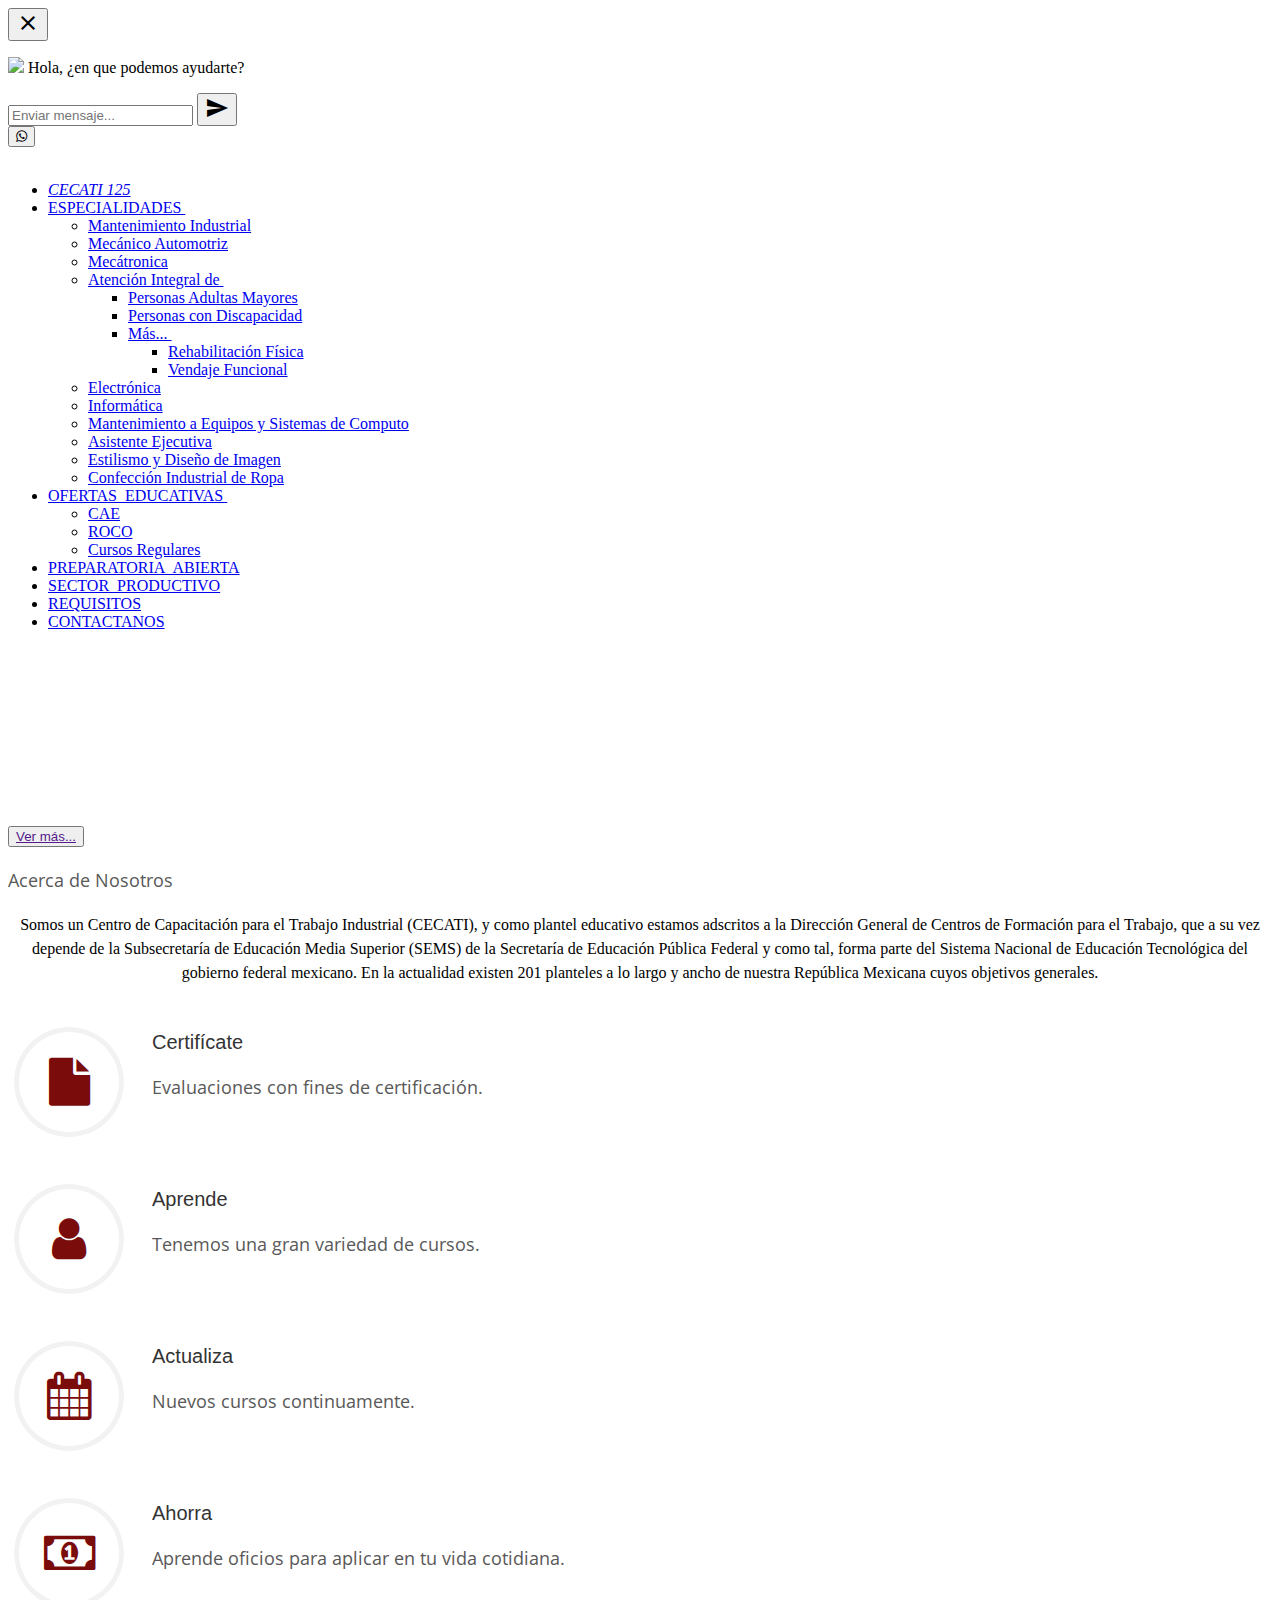
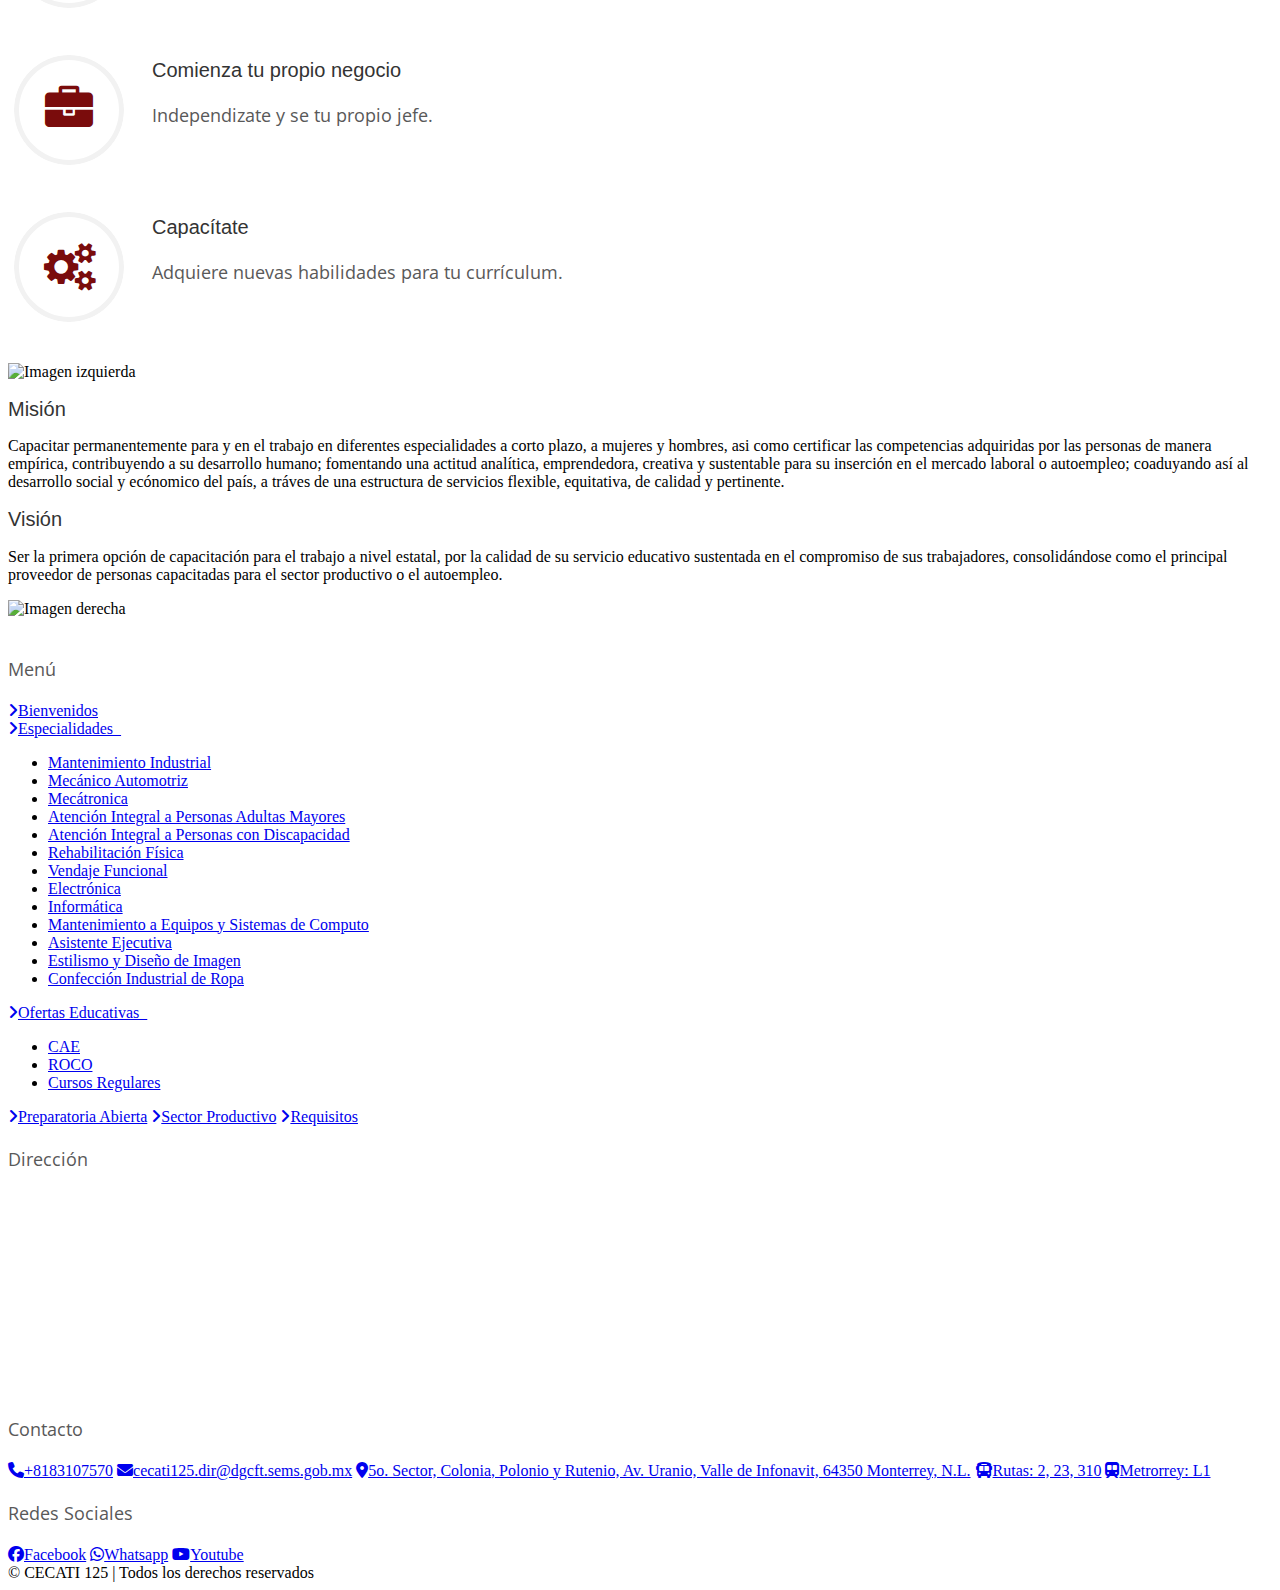
==== commit f8506560: "pruebas" ====
--- a/Archivos/Componentes/index.html
+++ b/Archivos/Componentes/index.html
@@ -10,10 +10,10 @@
     <!-- Bootstrap -->
     <link href="css/bootstrap.min.css" rel="stylesheet">
     <link href="css/main.css" rel="stylesheet">
-	<link rel="stylesheet" href="css/font-awesome.min.css">
-	<link href="css/animate.min.css" rel="stylesheet">
-    <link href="css/prettyPhoto.css" rel="stylesheet">      
-	<link href="css/responsive.css" rel="stylesheet">
+    <link rel="stylesheet" href="css/font-awesome.min.css">
+    <link href="css/animate.min.css" rel="stylesheet">
+    <link href="css/prettyPhoto.css" rel="stylesheet">
+    <link href="css/responsive.css" rel="stylesheet">
     <link href="https://unpkg.com/ionicons@4.5.10-0/dist/css/ionicons.min.css" rel="stylesheet">
     <link rel="stylesheet" href="https://cdnjs.cloudflare.com/ajax/libs/font-awesome/6.1.1/css/all.min.css">
     <link href="Css/whats.css" rel="stylesheet">
@@ -25,12 +25,11 @@
 <body>
 
     <div id="fb-root"></div>
-    <script async defer crossorigin="anonymous" src="https://connect.facebook.net/es_LA/sdk.js#xfbml=1&version=v16.0"nonce="4AuTQWKt"></script>
-
-    <div class="nav-bottom wow fadeInDown">
+<script async defer crossorigin="anonymous" src="https://connect.facebook.net/es_LA/sdk.js#xfbml=1&version=v16.0" nonce="9WDRFrZR"></script>
+
+    <div class="nav-bottom  wow fadeInDown animated">
         <link href="https://fonts.googleapis.com/icon?family=Material+Icons" rel="stylesheet">
-        <div class="popup-whatsapp fadeIn wow" data-wow-duration="100ms"
-        data-wow-delay="600ms">
+        <div class="popup-whatsapp fadeIn wow" data-wow-duration="100ms" data-wow-delay="600ms">
             <div class="content-whatsapp -top"><button type="button" class="closePopup">
                     <i class="material-icons icon-font-color">close</i>
                 </button>
@@ -69,7 +68,7 @@
                     <i class="icon ion-md-close"></i>
                 </div>
 
-                <ul class="nav-list">
+                <ul class="nav-list wow fadeIn animated">
                     <li>
                         <i><a href="#">CECATI 125</a></i>
                     </li>
@@ -167,8 +166,7 @@
     </header>
 
     <div class="contenedor">
-        <div class="titulo-contenedor wow fadeInDown" data-wow-duration="1000ms"
-        data-wow-delay="600ms">
+        <div class="titulo-contenedor wow fadeInDown animated" data-wow-duration="1000ms" data-wow-delay="600ms">
             <h1 class="titulo">Ven y capacítate para<br>crecer en tu trabajo o<br>emprender tu negocio</h1>
             <button class="boton"><a href="">Ver más...</a></button>
         </div>
@@ -190,7 +188,8 @@
                             plantel educativo estamos adscritos a la Dirección General de Centros de Formación para el
                             Trabajo, que a su vez depende de la Subsecretaría de Educación Media Superior (SEMS) de la
                             Secretaría de Educación Pública Federal y como tal, forma parte del Sistema Nacional de
-                            Educación Tecnológica del gobierno federal mexicano.</p>
+                            Educación Tecnológica del gobierno federal mexicano. En la actualidad existen 201 planteles
+                            a lo largo y ancho de nuestra República Mexicana cuyos objetivos generales.</p>
                     </div>
 
                     <div class="row">
@@ -261,8 +260,7 @@
                 <div class="titulo-m">
                     <h2>Misión</h2>
                 </div>
-                <div class="contenido-m wow fadeInDown" data-wow-duration="1000ms"
-                data-wow-delay="600ms">
+                <div class="contenido-m wow fadeInDown" data-wow-duration="1000ms" data-wow-delay="600ms">
                     <p>Capacitar permanentemente para y en el trabajo en diferentes especialidades a corto plazo, a
                         mujeres y hombres, asi como certificar las competencias adquiridas por las personas de manera
                         empírica, contribuyendo a su desarrollo humano; fomentando una actitud analítica, emprendedora,
@@ -275,8 +273,7 @@
                 <div class="titulo-m">
                     <h2>Visión</h2>
                 </div>
-                <div class="contenido-m wow fadeInDown" data-wow-duration="1000ms"
-                data-wow-delay="600ms">
+                <div class="contenido-m wow fadeInDown" data-wow-duration="1000ms" data-wow-delay="600ms">
                     <p>Ser la primera opción de capacitación para el trabajo a nivel estatal, por la calidad de su
                         servicio educativo sustentada en el compromiso de sus trabajadores, consolidándose como el
                         principal proveedor de personas capacitadas para el sector productivo o el autoempleo.</p>
@@ -286,16 +283,9 @@
                 <img src="../Componentes/imagenes/Vision.JPG" alt="Imagen derecha">
             </div>
         </div>
-
-
-
-
     </main>
 
-
     <div class="fb-comments" data-href="http://192.168.1.73:5500/Archivos/Componentes/index.html" data-width="100%" data-numposts="5"></div>
-
-
 
     <footer>
 
@@ -303,9 +293,9 @@
             <img src="../Componentes/imagenes/cecati-logo.png" alt="">
         </div>
 
-        <section class="box-container">
-
-            <div class="box">
+        <section class="box-container1">
+
+            <div class="box1">
 
                 <h3>Menú</h3>
                 <a href="#"><i class="fas fa-angle-right"></i>Bienvenidos</a>
@@ -346,7 +336,7 @@
                 <a href="#"><i class="fas fa-angle-right"></i>Requisitos</a>
             </div>
 
-            <div class="box">
+            <div class="box1">
                 <h3>Dirección</h3>
                 <iframe
                     src="https://www.google.com/maps/embed?pb=!1m18!1m12!1m3!1d3594.2385517071616!2d-100.38973808550467!3d25.729623616208254!2m3!1f0!2f0!3f0!3m2!1i1024!2i768!4f13.1!3m3!1m2!1s0x866296e5264ab517%3A0xab75a0b1ca2ce949!2sCECATI%20125%20DGCFT!5e0!3m2!1ses!2smx!4v1680810727505!5m2!1ses!2smx"
@@ -354,7 +344,7 @@
                     referrerpolicy="no-referrer-when-downgrade"></iframe>
             </div>
 
-            <div class="box">
+            <div class="box1">
                 <h3>Contacto</h3>
                 <a href="#"><i class="fas fa-phone"></i>+8183107570</i></a>
                 <a href="#"><i class="fas fa-envelope"></i>cecati125.dir@dgcft.sems.gob.mx</a>
@@ -366,7 +356,7 @@
                 <a href="#"><i class="fas fa-train-subway"></i>Metrorrey: L1</a>
             </div>
 
-            <div class="box">
+            <div class="box1">
                 <h3>Redes Sociales</h3>
 
                 <a href="https://www.facebook.com/cecati125mty/" target="_blank"><i
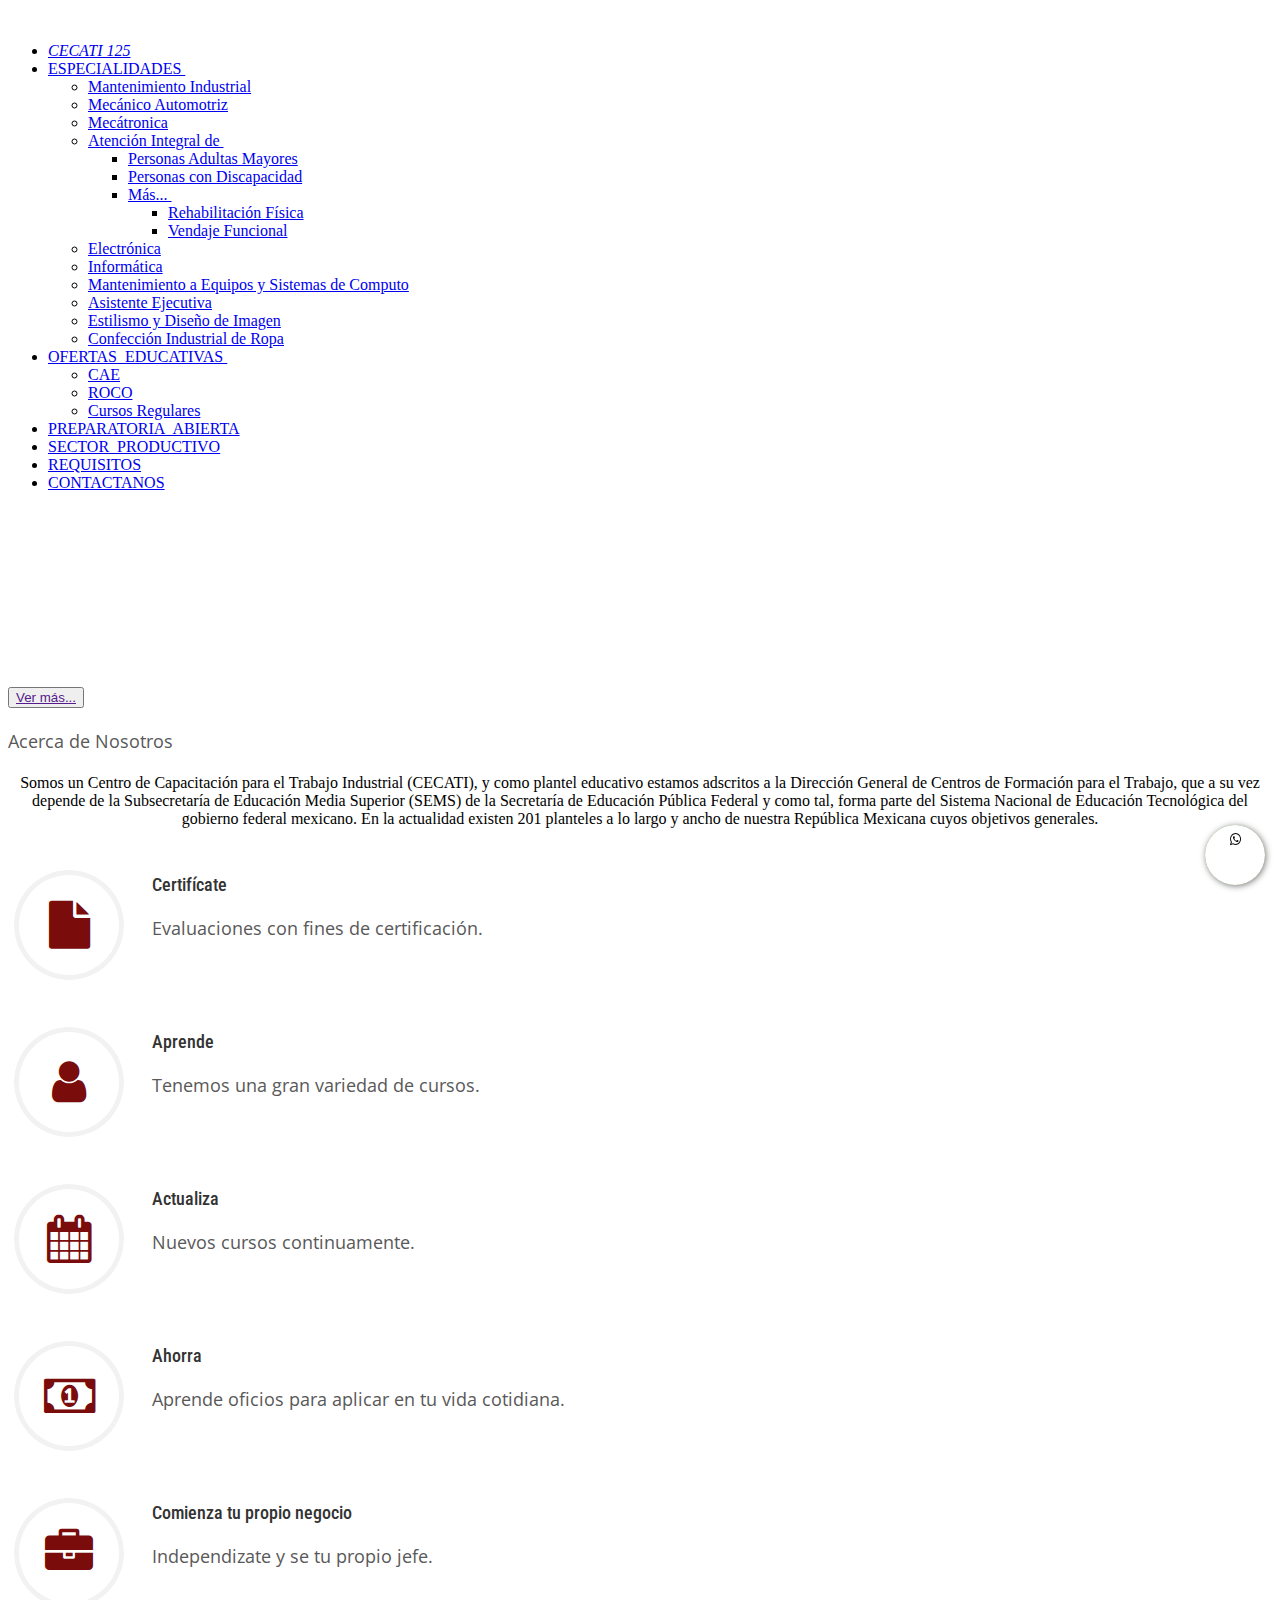
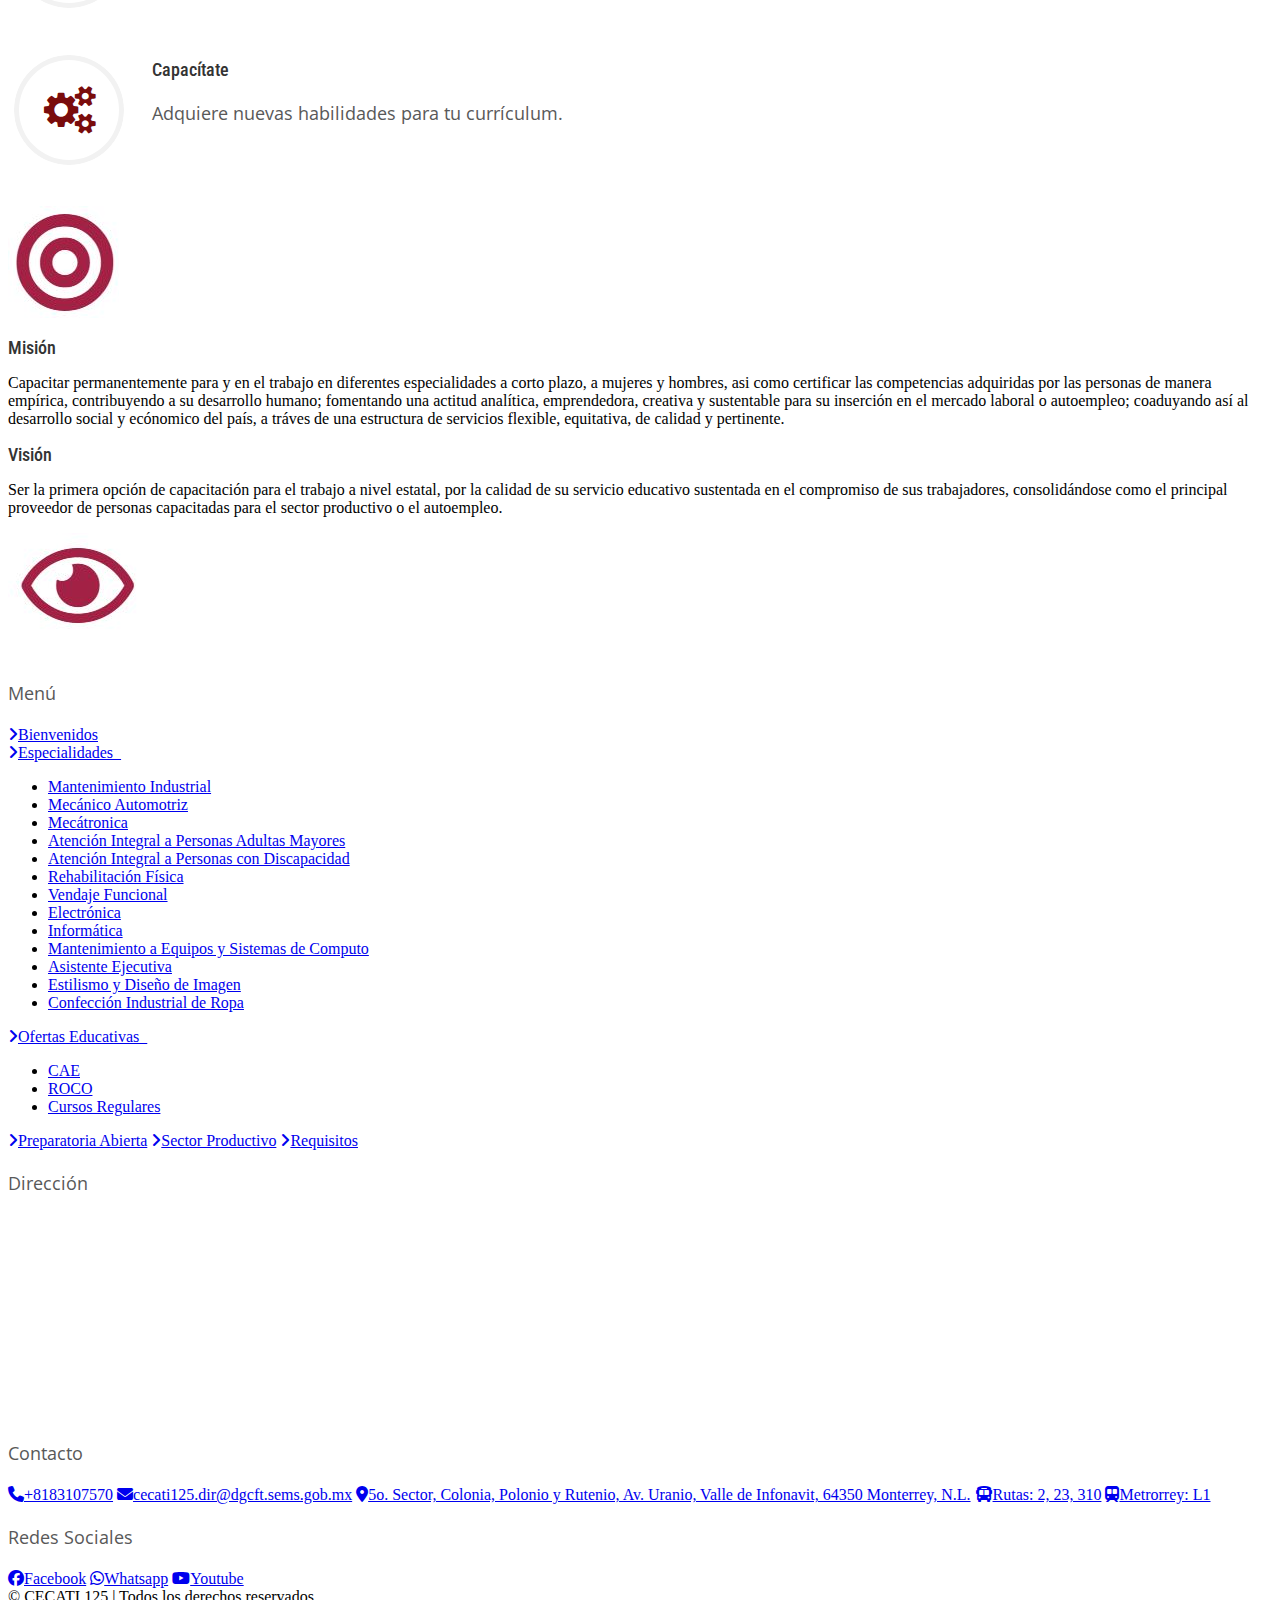
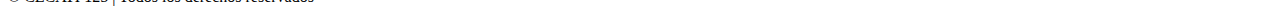
==== commit 7342c49c: "Merge branch 'master' of https://github.com/GaelAlguiar/Cecati125" ====
--- a/Archivos/Componentes/index.html
+++ b/Archivos/Componentes/index.html
@@ -155,7 +155,7 @@
                         <a href="sector-productivo.html">SECTOR &nbspPRODUCTIVO</a>
                     </li>
                     <li>
-                        <a href="#">REQUISITOS</a>
+                        <a href="./requisitos.html">REQUISITOS</a>
                     </li>
                     <li class="move-right btn">
                         <a href="#">CONTACTANOS</a>
@@ -382,4 +382,5 @@
     <script src="Js/whats.js"></script>
 </body>
 
+<!--push test-->
 </html>--- a/Archivos/Componentes/Css/whats2.css
+++ b/Archivos/Componentes/Css/whats2.css
@@ -0,0 +1,233 @@
+@import url('https://fonts.googleapis.com/css2?family=Roboto:wght@700&display=swap');
+@import url('https://fonts.googleapis.com/css2?family=DM+Sans:ital,wght@1,700&family=Roboto+Condensed:wght@700&display=swap');
+
+@keyframes pulse {
+  0% {
+    transform: scale(1.2, 1.2);
+  }
+
+  50% {
+    opacity: 0.3;
+  }
+
+  100% {
+    transform: scale(1.45);
+    opacity: 0;
+  }
+}
+
+.nav-bottom img{
+  display: inline-block;
+  align-items: flex-start;
+}
+
+.pulse {
+  -webkit-animation-name: pulse;
+  animation-name: pulse;
+}
+
+.nav-bottom {
+  display: flex;
+  flex-direction: row;
+  justify-content: flex-end;
+  align-content: flex-end;
+  width: auto;
+  height: auto;
+  position: fixed;
+  z-index: 8;
+  bottom: 0px;
+  right: 0px;
+  padding: 5px;
+  margin: 0px;
+}
+
+@media (max-width: 360px) {
+  .nav-bottom {
+    width: 320px;
+  }
+}
+
+.whatsapp-button {
+  display: flex;
+  justify-content: center;
+  align-content: center;
+  width: 60px;
+  height: 60px;
+  z-index: 8;
+  transition: .3s;
+  margin: 10px;
+  padding: 7px;
+  border: none;
+  outline: none;
+  cursor: pointer;
+  border-radius: 50%;
+  background-color: white;
+  -webkit-box-shadow: 1px 1px 6px 0px rgba(68, 68, 68, 0.705);
+  -moz-box-shadow: 1px 1px 6px 0px rgba(68, 68, 68, 0.705);
+  box-shadow: 1px 1px 6px 0px rgba(68, 68, 68, 0.705);
+}
+
+.circle-anime {
+  display: flex;
+  position: absolute;
+  justify-content: center;
+  align-content: center;
+  width: 60px;
+  height: 60px;
+  top: 15px;
+  right: 15px;
+  border-radius: 50%;
+  transition: .3s;
+  background-color: #77bb4a;
+  animation: pulse 1.2s 3s ease 7;
+}
+
+.popup-whatsapp {
+  display: none;
+  position: absolute;
+  flex-direction: column;
+  justify-content: flex-start;
+  align-items: flex-start;
+  width: auto;
+  height: auto;
+  padding: 8px;
+  bottom: 85px;
+  right: 6px;
+  transition: .5s;
+  border-radius: 10px;
+  background-color: white;
+  -webkit-box-shadow: 2px 1px 6px 0px rgba(68, 68, 68, 0.705);
+  -moz-box-shadow: 2px 1px 6px 0px rgba(68, 68, 68, 0.705);
+  box-shadow: 2px 1px 6px 0px rgba(68, 68, 68, 0.705);
+  animation: slideInRight .6s 0.0s both;
+}
+
+.popup-whatsapp>div {
+  margin: 5px;
+}
+
+@media (max-width: 680px) {
+  .popup-whatsapp p {
+    font-size: 0.9em;
+  }
+}
+
+.popup-whatsapp>.content-whatsapp.-top {
+  display: flex;
+  flex-direction: column;
+}
+
+.popup-whatsapp>.content-whatsapp.-top p {
+  color: #5d5d5d;
+  font-weight: 500;
+  font-family: 'DM Sans', sans-serif;
+  font-size: 1.5rem;
+  padding-bottom: .5rem;
+}
+
+.popup-whatsapp>.content-whatsapp.-bottom {
+  display: flex;
+  flex-direction: row;
+}
+
+.closePopup {
+  display: flex;
+  justify-content: center;
+  align-items: center;
+  width: 28px;
+  height: 28px;
+  margin: 0px 0px 15px 0px;
+  border-radius: 50%;
+  border: none;
+  outline: none;
+  cursor: pointer;
+  background-color: #4cc370;
+  -webkit-box-shadow: 1px 1px 2px 0px rgba(68, 68, 68, 0.705);
+  -moz-box-shadow: 1px 1px 2px 0px rgba(68, 68, 68, 0.705);
+  box-shadow: 1px 1px 2px 0px rgba(68, 68, 68, 0.705);
+}
+
+.closePopup:hover {
+  background-color: #32824a;
+  transition: .3s;
+}
+
+.send-msPopup {
+  display: flex;
+  justify-content: center;
+  align-items: center;
+  width: 40px;
+  height: 40px;
+  border-radius: 50%;
+  background-color: #f2f2f2;
+  margin: 0px 0px 0px 5px;
+  border: none;
+  outline: none;
+  cursor: pointer;
+  -webkit-box-shadow: 1px 1px 2px 0px rgba(68, 68, 68, 0.705);
+  -moz-box-shadow: 1px 1px 2px 0px rgba(68, 68, 68, 0.705);
+  box-shadow: 1px 1px 2px 0px rgba(68, 68, 68, 0.705);
+  margin-bottom: 1rem;
+}
+
+.send-msPopup:hover {
+  background-color: #e3e3e3;
+  transition: .3s;
+}
+
+.is-active-whatsapp-popup {
+  display: flex;
+  animation: slideInRight .6s 0.0s both;
+  background-color: #fafafa;
+}
+
+input.whats-input[type=text] {
+  width: 250px;
+  height: 40px;
+  box-sizing: border-box;
+  border: 0px solid #ffffff;
+  border-radius: 20px;
+  font-size: 1.5rem;
+  background-color: #ffffff;
+  padding: 0px 0px 0px 10px;
+  -webkit-transition: width 0.3s ease-in-out;
+  transition: width 0.3s ease-in-out;
+  outline: none;
+  transition: .3s;
+}
+
+@media (max-width: 420px) {
+  input.whats-input[type=text] {
+    width: 225px;
+  }
+}
+
+input.whats-input::placeholder {
+  color: rgba(116, 116, 116, 0.705);
+  opacity: 1;
+}
+
+input.whats-input[type=text]:focus {
+  background-color: #e2e2e2;
+  -webkit-transition: width 0.3s ease-in-out;
+  transition: width 0.3s ease-in-out;
+  transition: .3s;
+}
+
+.icon-whatsapp-small {
+  width: 24px;
+  height: 24px;
+}
+
+.icon-whatsapp {
+  width: 45px;
+  height: 45px;
+}
+
+.icon-font-color {
+  color: #ffffff;
+}
+
+.icon-font-color--black {
+  color: #333333;
+}--- a/Archivos/Componentes/Css/styles.css
+++ b/Archivos/Componentes/Css/styles.css
@@ -18,7 +18,7 @@
 }
 
 h2 {
-  font-size: 20px;
+  font-size: 18px;
   font-family: 'Roboto Condensed', sans-serif;
 }
 
@@ -47,17 +47,6 @@
 .scaleIn {
   -webkit-animation-name: scaleIn;
   animation-name: scaleIn;
-}
-
-.lead {
-  font-size: 16px;
-  line-height: 24px;
-  font-weight: 400;
-}
-
-.transparent-bg {
-  background-color: transparent !important;
-  margin-bottom: 0;
 }
 
 @-webkit-keyframes scaleIn {
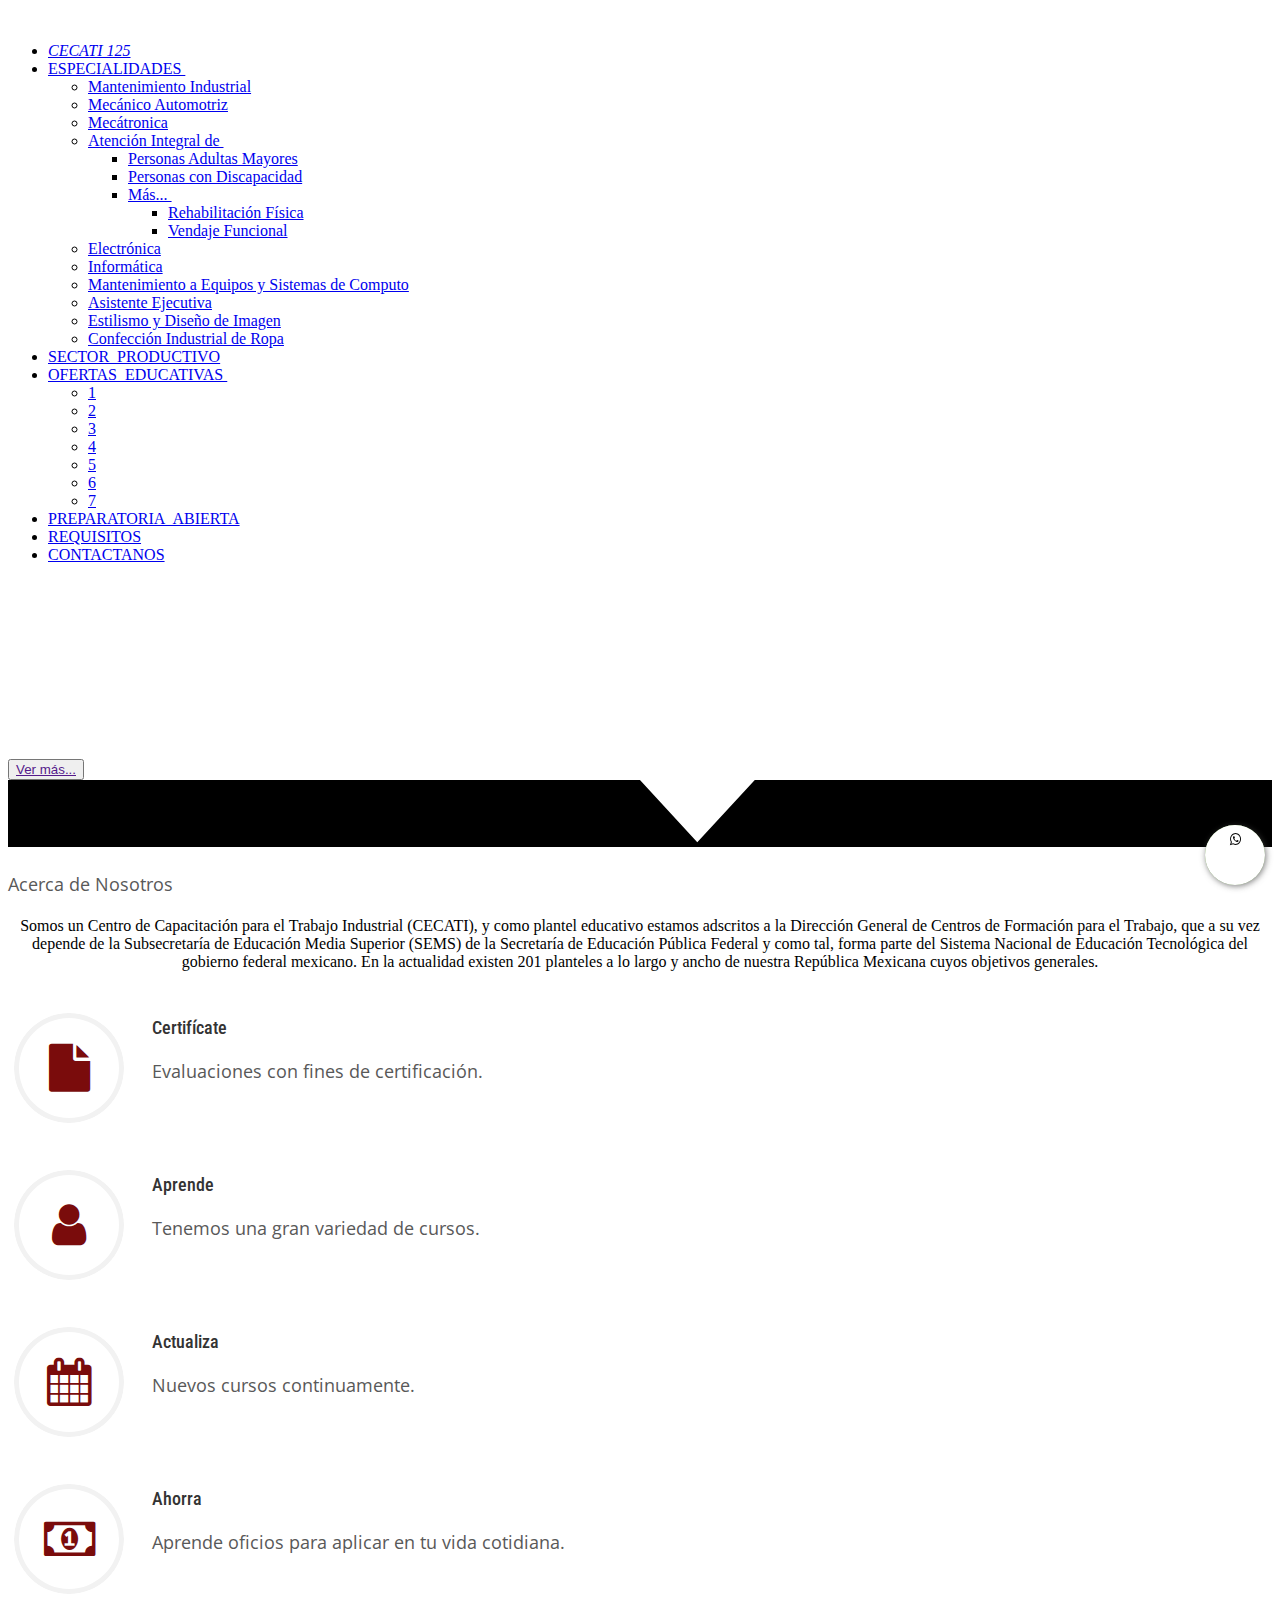
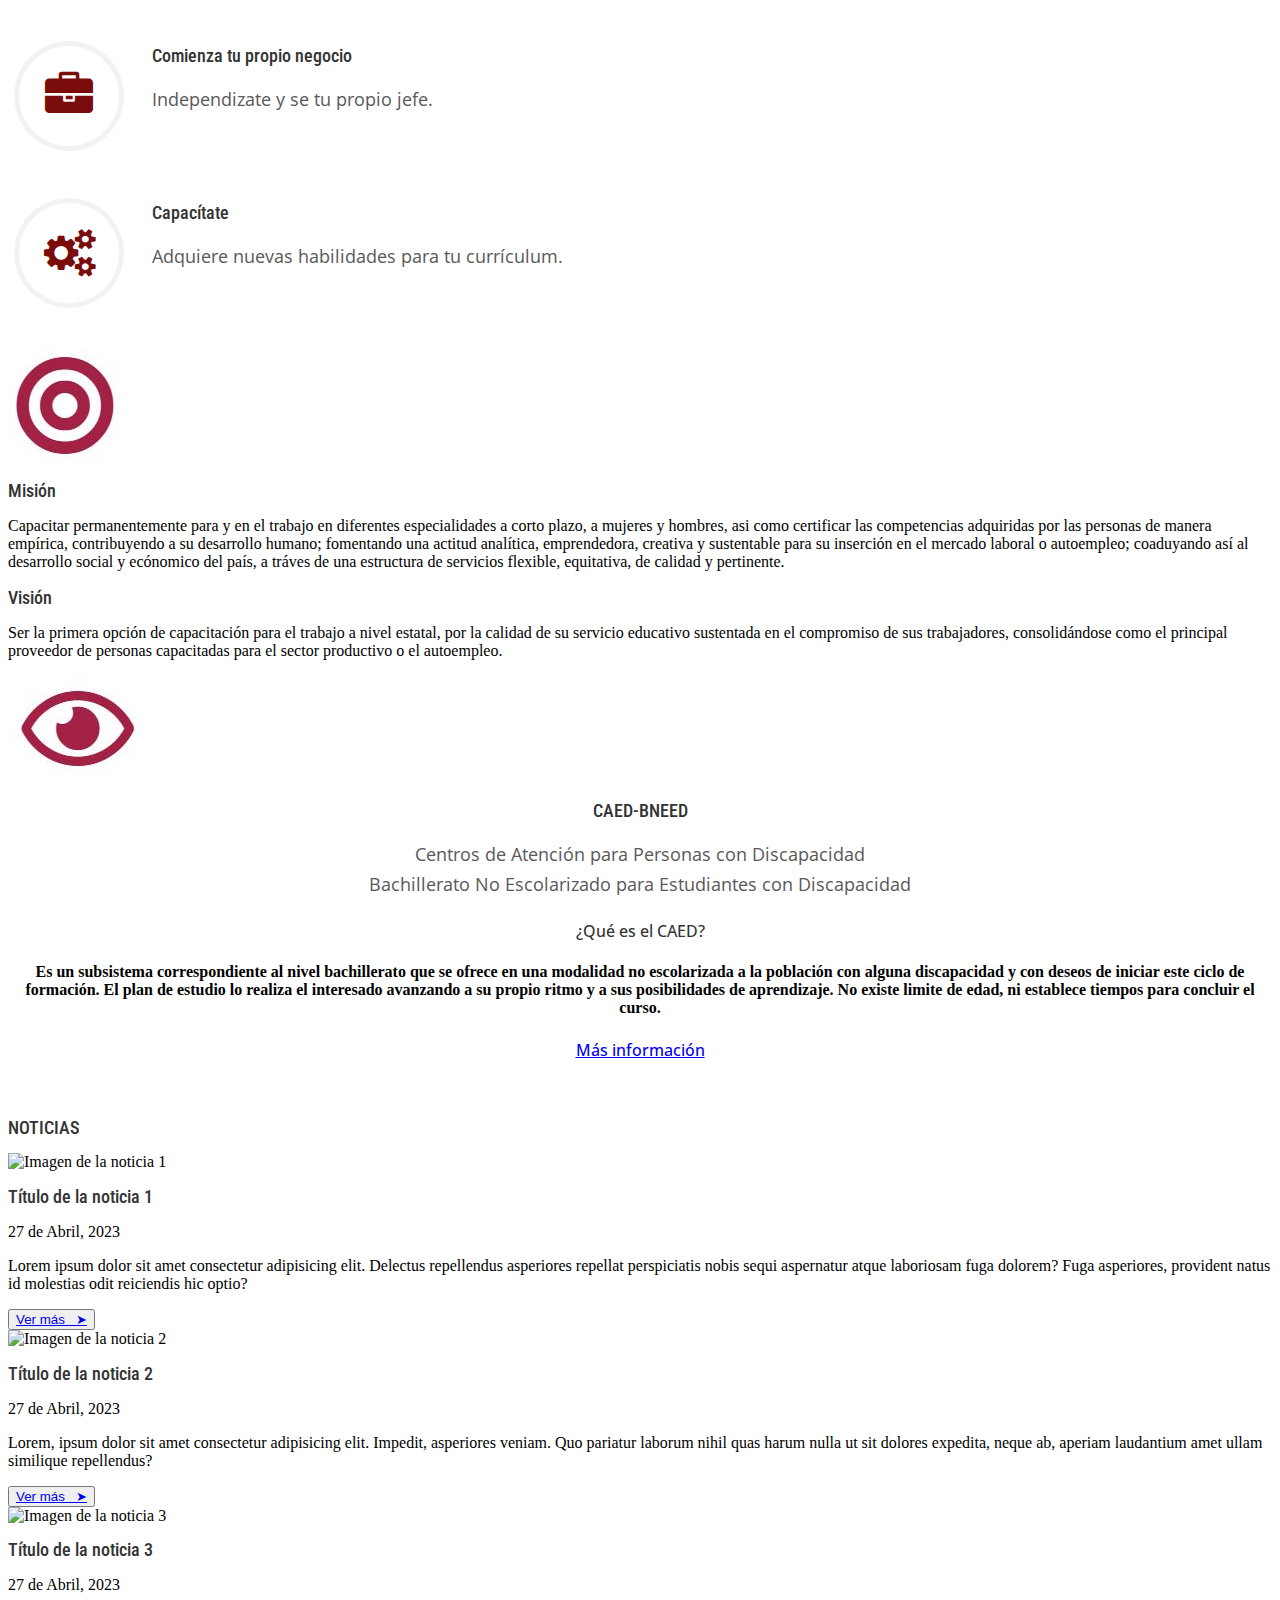
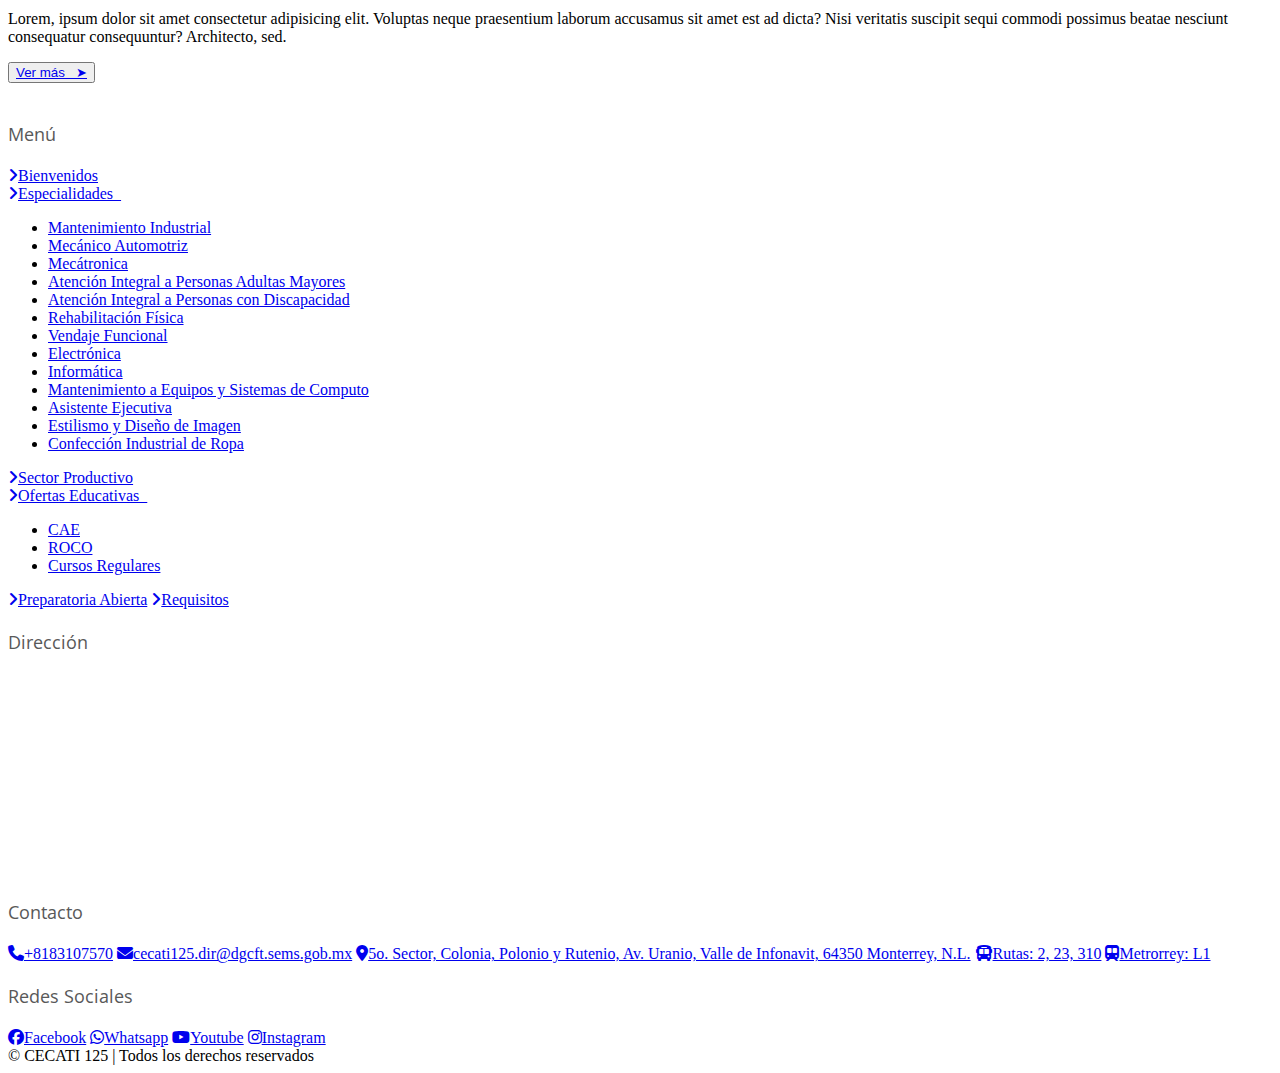
==== commit c272ca4e: "agregue fecha en las noticias y modifique colores" ====
--- a/Archivos/Componentes/index.html
+++ b/Archivos/Componentes/index.html
@@ -6,26 +6,46 @@
     <meta name="viewport"
         content="width=device-width, user-scalable=no, initial-scale=1.0, maximum-scale=1.0, minimum-scale=1.0">
     <meta http-equiv="X-UA-Compatible" content="ie=edge">
-    <title>Cecati no.125</title>
-    <!-- Bootstrap -->
+    <title>Cecati 125</title>
+    <link rel="shortcut icon" href="imagenes/Favicon-cecati.png" type="image/x-icon">
+
+    <!--Bootstrap y Recursos Pre realizados-->
     <link href="css/bootstrap.min.css" rel="stylesheet">
-    <link href="css/main.css" rel="stylesheet">
-    <link rel="stylesheet" href="css/font-awesome.min.css">
     <link href="css/animate.min.css" rel="stylesheet">
-    <link href="css/prettyPhoto.css" rel="stylesheet">
     <link href="css/responsive.css" rel="stylesheet">
+    <link href="Css/whats.css" rel="stylesheet">
+    <link href="Css/whats2.css" rel="stylesheet">
+    <link rel="stylesheet" href="Css/frontend.min.css">
+    <link rel="stylesheet" href="Css/frontend2.min.css">
+    <link rel="stylesheet" href="Css/global.css">
+    <link rel="stylesheet" href="Css/post-9.css">
+    <link rel="stylesheet" href="Css/post-73.css">
+    <link rel="stylesheet" href="Css/post-81.css">
+    <link rel="stylesheet" href="Css/post-1321.css">
+    <link rel="stylesheet" href="Css/frontend-legacy.min.css">
+
+    <!--Iconos Pre realizados-->
     <link href="https://unpkg.com/ionicons@4.5.10-0/dist/css/ionicons.min.css" rel="stylesheet">
     <link rel="stylesheet" href="https://cdnjs.cloudflare.com/ajax/libs/font-awesome/6.1.1/css/all.min.css">
-    <link href="Css/whats.css" rel="stylesheet">
+    <link rel="stylesheet" href="css/font-awesome.min.css">
     <link href="https://maxcdn.bootstrapcdn.com/font-awesome/4.5.0/css/font-awesome.min.css" rel="stylesheet">
-    <link href="Css/whats2.css" rel="stylesheet">
+
+    <!--Estilos Css Realizados-->
     <link href="Css/styles.css" rel="stylesheet">
+    <link href="css/main.css" rel="stylesheet">
 </head>
 
 <body>
 
     <div id="fb-root"></div>
-<script async defer crossorigin="anonymous" src="https://connect.facebook.net/es_LA/sdk.js#xfbml=1&version=v16.0" nonce="9WDRFrZR"></script>
+    <script>(function (d, s, id) {
+            var js, fjs = d.getElementsByTagName(s)[0];
+            if (d.getElementById(id)) return;
+            js = d.createElement(s); js.id = id;
+            js.src = 'https://connect.facebook.net/es_LA/sdk.js#xfbml=1&version=v2.12';
+            fjs.parentNode.insertBefore(js, fjs);
+        }(document, 'script', 'facebook-jssdk'));</script>
+
 
     <div class="nav-bottom  wow fadeInDown animated">
         <link href="https://fonts.googleapis.com/icon?family=Material+Icons" rel="stylesheet">
@@ -59,7 +79,7 @@
             <img src="../Componentes/imagenes/sep-logo.png" alt="">
         </div>
 
-        <div class="container-prinicipal">
+        <div class="container-principal">
 
             <nav>
 
@@ -68,9 +88,9 @@
                     <i class="icon ion-md-close"></i>
                 </div>
 
-                <ul class="nav-list wow fadeIn animated">
-                    <li>
-                        <i><a href="#">CECATI 125</a></i>
+                <ul class="nav-list">
+                    <li>
+                        <i><a href="index.html">CECATI 125</a></i>
                     </li>
                     <li>
                         <a href="#">ESPECIALIDADES&nbsp
@@ -133,18 +153,33 @@
                         </ul>
                     </li>
                     <li>
+                        <a href="sector-productivo.html">SECTOR &nbspPRODUCTIVO</a>
+                    </li>
+                    <li>
                         <a href="#">OFERTAS &nbspEDUCATIVAS&nbsp
                             <i class="icon ion-md-arrow-dropdown"></i>
                         </a>
                         <ul class="sub-menu">
                             <li>
-                                <a href="#">CAE</a>
-                            </li>
-                            <li>
-                                <a href="#">ROCO</a>
-                            </li>
-                            <li>
-                                <a href="#">Cursos Regulares</a>
+                                <a href="#">1</a>
+                            </li>
+                            <li>
+                                <a href="#">2</a>
+                            </li>
+                            <li>
+                                <a href="#">3</a>
+                            </li>
+                            <li>
+                                <a href="#">4</a>
+                            </li>
+                            <li>
+                                <a href="#">5</a>
+                            </li>
+                            <li>
+                                <a href="#">6</a>
+                            </li>
+                            <li>
+                                <a href="#">7</a>
                             </li>
                         </ul>
                     </li>
@@ -152,10 +187,7 @@
                         <a href="#">PREPARATORIA &nbspABIERTA</a>
                     </li>
                     <li>
-                        <a href="sector-productivo.html">SECTOR &nbspPRODUCTIVO</a>
-                    </li>
-                    <li>
-                        <a href="./requisitos.html">REQUISITOS</a>
+                        <a href="requisitos.html">REQUISITOS</a>
                     </li>
                     <li class="move-right btn">
                         <a href="#">CONTACTANOS</a>
@@ -168,13 +200,19 @@
     <div class="contenedor">
         <div class="titulo-contenedor wow fadeInDown animated" data-wow-duration="1000ms" data-wow-delay="600ms">
             <h1 class="titulo">Ven y capacítate para<br>crecer en tu trabajo o<br>emprender tu negocio</h1>
-            <button class="boton"><a href="">Ver más...</a></button>
+            <button class="ver-mas"><a href="">Ver más...</a></button>
         </div>
     </div>
 
 
+    <div class="custom-shape-divider-bottom-1681240468">
+        <svg data-name="Layer 1" xmlns="http://www.w3.org/2000/svg" viewBox="0 0 1100 58" preserveAspectRatio="none">
+            <path d="M649.97 0L599.91 54.12 550.03 0 0 0 0 120 1200 120 1200 0 649.97 0z" class="shape-fill"></path>
+        </svg>
+    </div>
+
+
     <main>
-
         <section class="small-section">
             <div class="container-v2">
                 <h3>Acerca de Nosotros</h3>
@@ -183,7 +221,7 @@
         <section class="grey-section">
             <section id="Acerca">
                 <div class="container">
-                    <div class="center wow fadeInDown">
+                    <div class="center">
                         <p class="lead">Somos un Centro de Capacitación para el Trabajo Industrial (CECATI), y como
                             plantel educativo estamos adscritos a la Dirección General de Centros de Formación para el
                             Trabajo, que a su vez depende de la Subsecretaría de Educación Media Superior (SEMS) de la
@@ -285,7 +323,77 @@
         </div>
     </main>
 
-    <div class="fb-comments" data-href="http://192.168.1.73:5500/Archivos/Componentes/index.html" data-width="100%" data-numposts="5"></div>
+    <section id="Caed" class="transparent-bg">
+        <div class="container">
+            <div class="get-started center wow fadeInDown">
+                <h2 class="t2">CAED-BNEED</h2>
+                <h3 class="t3">Centros de Atención para Personas con Discapacidad <br> Bachillerato No Escolarizado para
+                    Estudiantes con Discapacidad</h3>
+                <h4 class="t4">¿Qué es el CAED?</h4>
+                <strong>
+                    <p>Es un subsistema correspondiente al nivel bachillerato que se ofrece en una modalidad no
+                        escolarizada
+                        a la población con alguna discapacidad y con deseos de iniciar este ciclo de formación. El plan
+                        de
+                        estudio lo realiza el interesado avanzando a su propio ritmo y a sus posibilidades de
+                        aprendizaje.
+                        No existe limite de edad, ni establece tiempos para concluir el curso.</p>
+                </strong>
+                <div class="request">
+                    <h4><a target="_blank" href="#">Más información</a></h4>
+                </div>
+            </div>
+        </div>
+    </section>
+
+    <h2 class="titulo-noticias">NOTICIAS</h2>
+    <section class="noticias">
+        <div class="noticia">
+            <div class="imagen">
+                <img src="imagenes/Noticia-extra1.jpg" alt="Imagen de la noticia 1">
+            </div>
+            <div class="contenido">
+                <h2>Título de la noticia 1</h2>
+                <p class="fecha">27 de Abril, 2023</p>
+                <p>Lorem ipsum dolor sit amet consectetur adipisicing elit. Delectus repellendus asperiores repellat
+                    perspiciatis nobis sequi aspernatur atque laboriosam fuga dolorem? Fuga asperiores, provident natus
+                    id molestias odit reiciendis hic optio?</p>
+                <button class="vermas"><a href="#">Ver más&nbsp&nbsp&nbsp➤</a></button>
+            </div>
+        </div>
+        <div class="noticia">
+            <div class="imagen">
+                <img src="imagenes/Noticia2.jpg" alt="Imagen de la noticia 2">
+            </div>
+            <div class="contenido">
+                <h2>Título de la noticia 2</h2>
+                <p class="fecha">27 de Abril, 2023</p>
+                <p>Lorem, ipsum dolor sit amet consectetur adipisicing elit. Impedit, asperiores veniam. Quo pariatur
+                    laborum nihil quas harum nulla ut sit dolores expedita, neque ab, aperiam laudantium amet ullam
+                    similique repellendus?</p>
+                <button class="vermas"><a href="#">Ver más&nbsp&nbsp&nbsp➤</a></button>
+            </div>
+        </div>
+        <div class="noticia">
+            <div class="imagen">
+                <img src="imagenes/Noticia3.jpg" alt="Imagen de la noticia 3">
+            </div>
+            <div class="contenido">
+                <h2>Título de la noticia 3</h2>
+                <p class="fecha">27 de Abril, 2023</p>
+                <p>Lorem, ipsum dolor sit amet consectetur adipisicing elit. Voluptas neque praesentium laborum
+                    accusamus sit amet est ad dicta? Nisi veritatis suscipit sequi commodi possimus beatae nesciunt
+                    consequatur consequuntur? Architecto, sed.</p>
+                <button class="vermas"><a href="#">Ver más&nbsp&nbsp&nbsp➤</a></button>
+            </div>
+        </div>
+    </section <div class="container">
+    <div class="fb-comments" data-href="http://192.168.1.73:5500/Archivos/Componentes/index.html" data-width="100%"
+        data-numposts="3" data-order-by="reverse_time"></div>
+
+    </div>
+
+
 
     <footer>
 
@@ -320,6 +428,7 @@
                         </ul>
                     </div>
                 </div>
+                <a href="sector-productivo.html"><i class="fas fa-angle-right"></i>Sector Productivo</a>
                 <div class="dropdown">
                     <a href="#"><i class="fas fa-angle-right"></i>Ofertas Educativas&nbsp&nbsp<i
                             class="icon ion-md-arrow-dropdown"></i></a>
@@ -332,7 +441,6 @@
                     </div>
                 </div>
                 <a href="#"><i class="fas fa-angle-right"></i>Preparatoria Abierta</a>
-                <a href="sector-productivo.html"><i class="fas fa-angle-right"></i>Sector Productivo</a>
                 <a href="#"><i class="fas fa-angle-right"></i>Requisitos</a>
             </div>
 
@@ -365,6 +473,8 @@
                         class="fab fa-whatsapp" target="_blank"></i>Whatsapp</a>
                 <a href="https://www.youtube.com/@caedcecati1256/videos" target="_blank"><i
                         class="fab fa-youtube"></i>Youtube</a>
+                <a href="https://www.instagram.com/cecati125/" target="_blank"><i
+                        class="fab fa-instagram"></i>Instagram</a>
             </div>
 
         </section>
@@ -373,14 +483,17 @@
 
     </footer>
 
+
+    <!--Bootstrap y Recursos Pre realizados-->
     <script src="js/jquery.js"></script>
     <script src="js/main.js"></script>
     <script src="js/bootstrap.min.js"></script>
     <script src="js/jquery.isotope.min.js"></script>
     <script src="js/wow.min.js"></script>
+    <script src="Js/whats.js"></script>
+
+    <!--Javascrip realizado-->
     <script src="Js/scripts.js"></script>
-    <script src="Js/whats.js"></script>
 </body>
 
-<!--push test-->
 </html>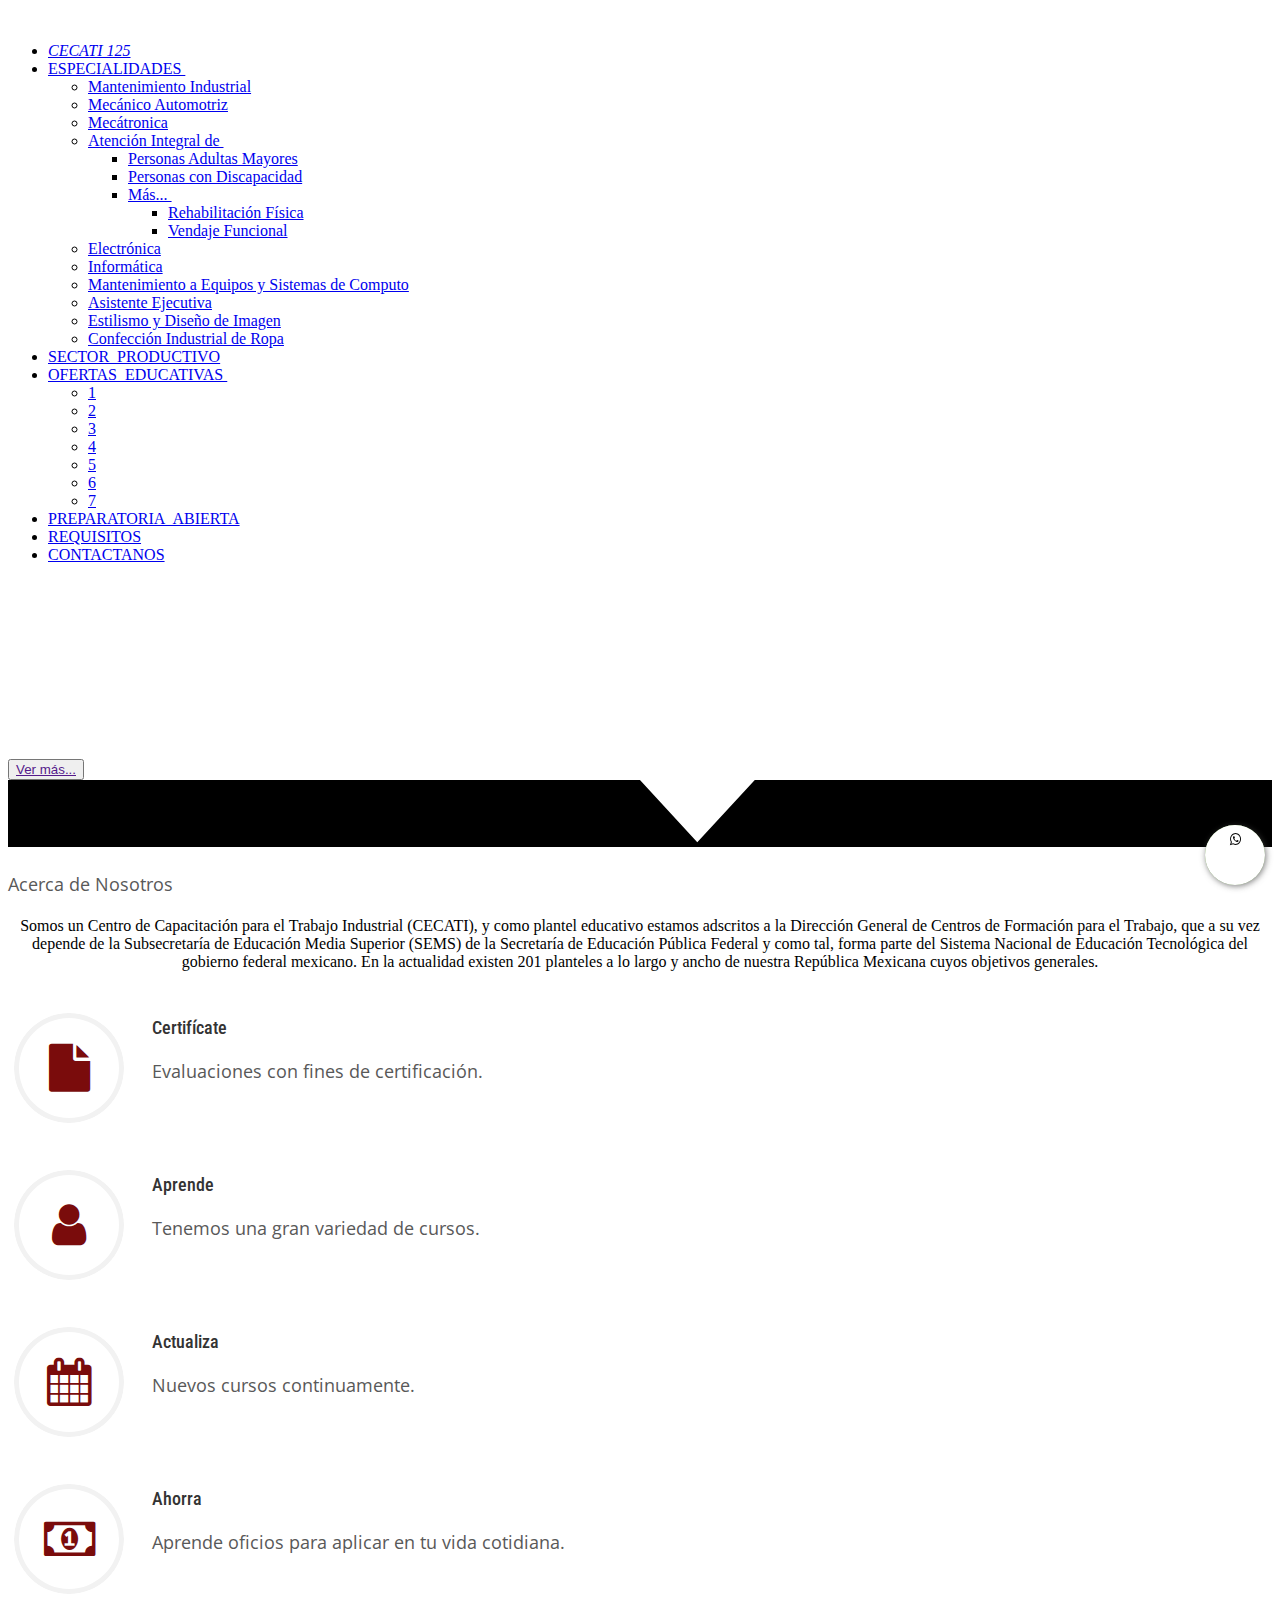
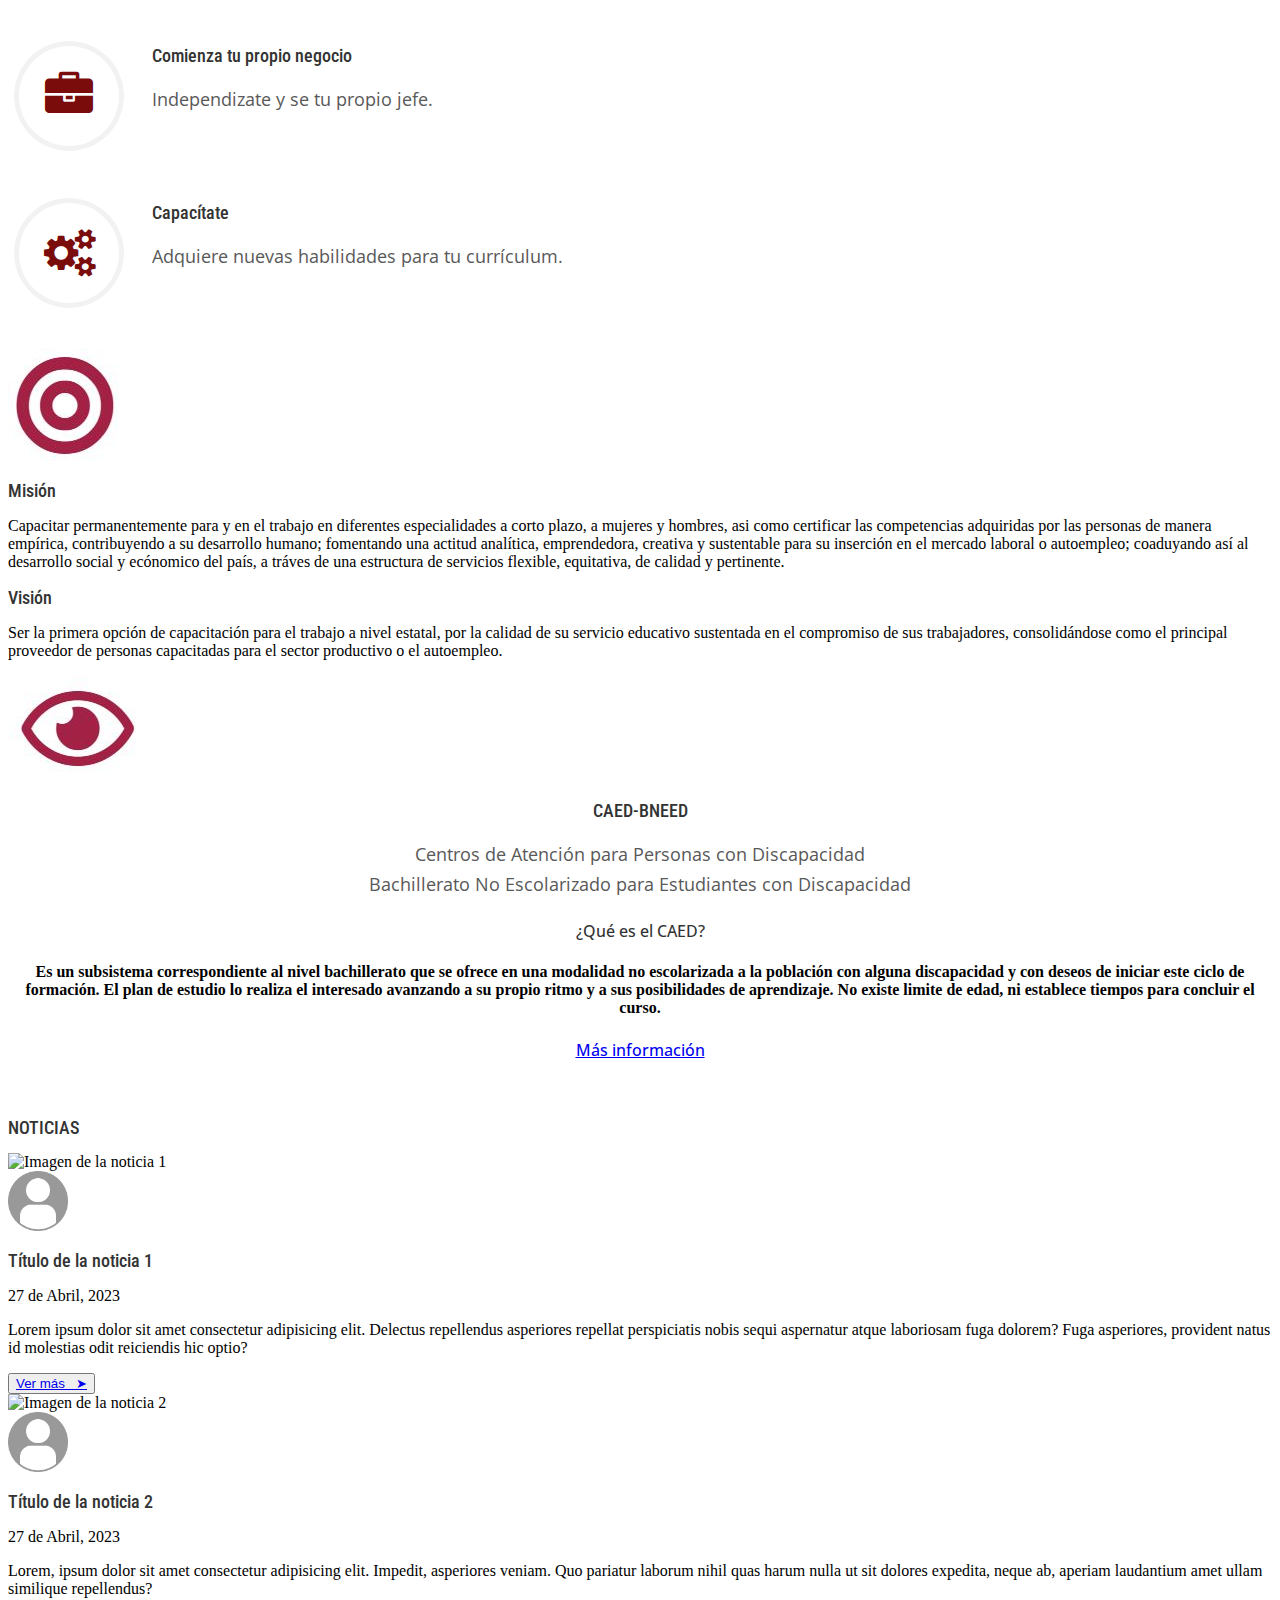
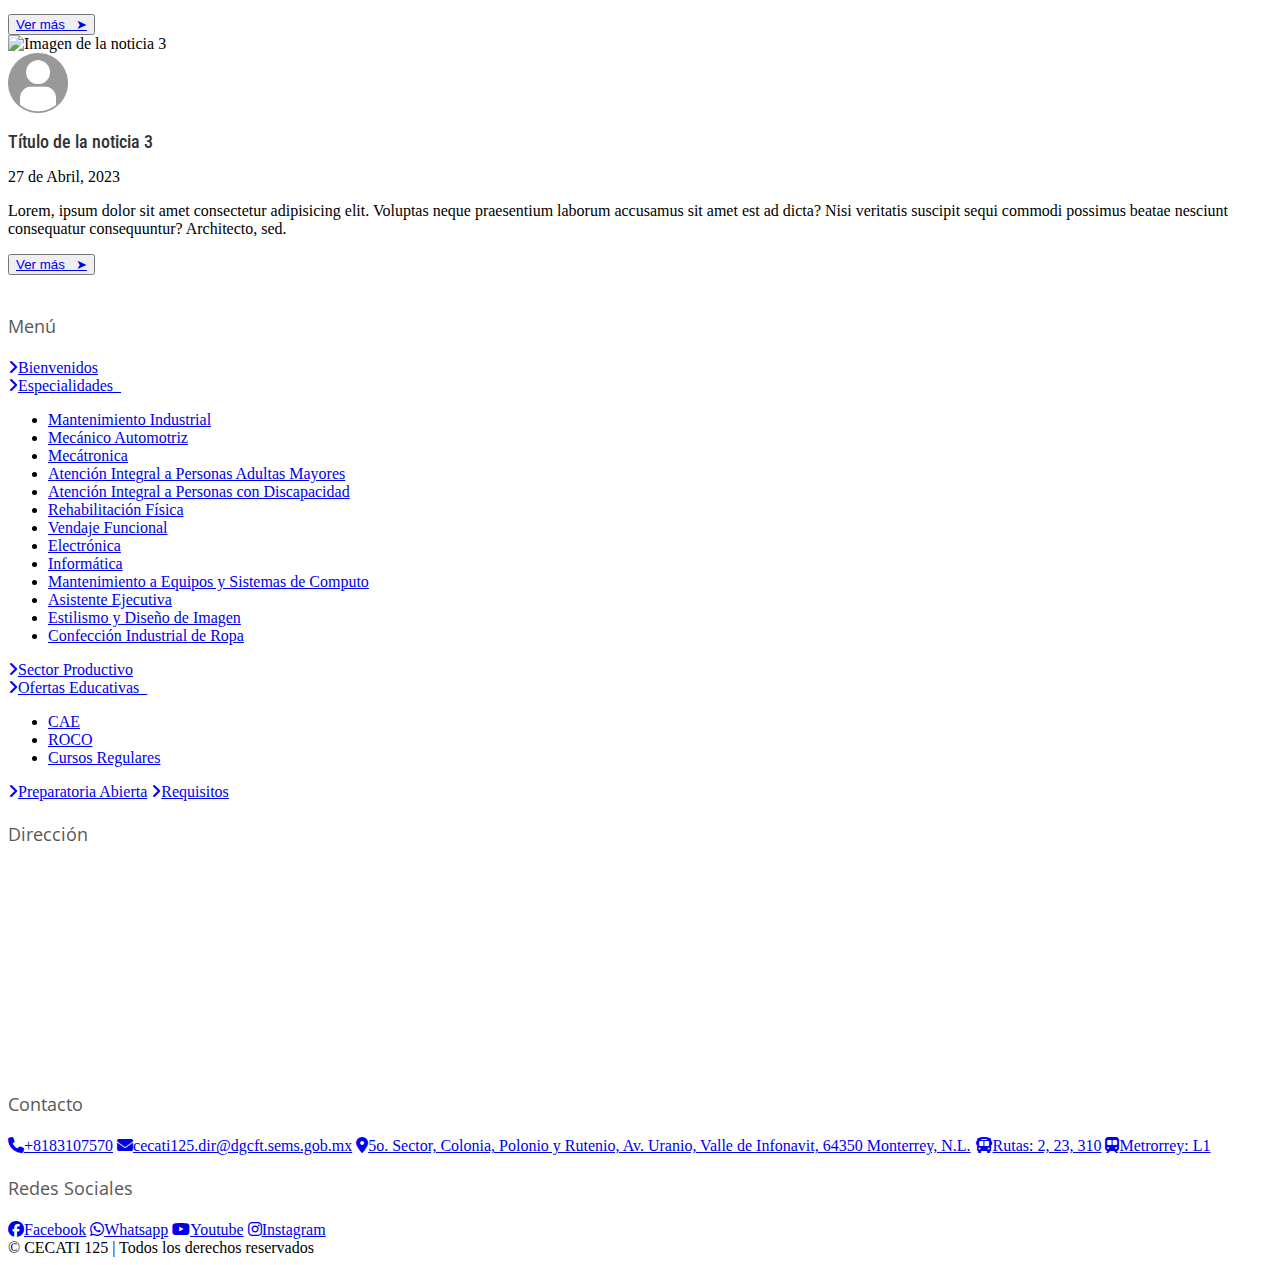
==== commit 4b34b4bb: "agregue imagen a noticias" ====
--- a/Archivos/Componentes/index.html
+++ b/Archivos/Componentes/index.html
@@ -353,6 +353,11 @@
                 <img src="imagenes/Noticia-extra1.jpg" alt="Imagen de la noticia 1">
             </div>
             <div class="contenido">
+                <div class="elementor-post__avatar">
+                    <img
+                        src='imagenes/Usuario.png'
+                        class='avatar' height='60' width='60' loading='lazy' decoding='async' />
+                </div>
                 <h2>Título de la noticia 1</h2>
                 <p class="fecha">27 de Abril, 2023</p>
                 <p>Lorem ipsum dolor sit amet consectetur adipisicing elit. Delectus repellendus asperiores repellat
@@ -366,6 +371,11 @@
                 <img src="imagenes/Noticia2.jpg" alt="Imagen de la noticia 2">
             </div>
             <div class="contenido">
+                <div class="elementor-post__avatar">
+                    <img
+                        src='imagenes/Usuario.png'
+                        class='avatar' height='60' width='60' loading='lazy' decoding='async' />
+                </div>
                 <h2>Título de la noticia 2</h2>
                 <p class="fecha">27 de Abril, 2023</p>
                 <p>Lorem, ipsum dolor sit amet consectetur adipisicing elit. Impedit, asperiores veniam. Quo pariatur
@@ -379,6 +389,11 @@
                 <img src="imagenes/Noticia3.jpg" alt="Imagen de la noticia 3">
             </div>
             <div class="contenido">
+                <div class="elementor-post__avatar">
+                    <img
+                        src='imagenes/Usuario.png'
+                        class='avatar' height='60' width='60' loading='lazy' decoding='async' />
+                </div>
                 <h2>Título de la noticia 3</h2>
                 <p class="fecha">27 de Abril, 2023</p>
                 <p>Lorem, ipsum dolor sit amet consectetur adipisicing elit. Voluptas neque praesentium laborum
@@ -387,9 +402,11 @@
                 <button class="vermas"><a href="#">Ver más&nbsp&nbsp&nbsp➤</a></button>
             </div>
         </div>
-    </section <div class="container">
-    <div class="fb-comments" data-href="http://192.168.1.73:5500/Archivos/Componentes/index.html" data-width="100%"
-        data-numposts="3" data-order-by="reverse_time"></div>
+    </section>
+
+    <div class="container">
+        <div class="fb-comments" data-href="http://192.168.1.73:5500/Archivos/Componentes/index.html" data-width="100%"
+            data-numposts="3" data-order-by="reverse_time"></div>
 
     </div>
 
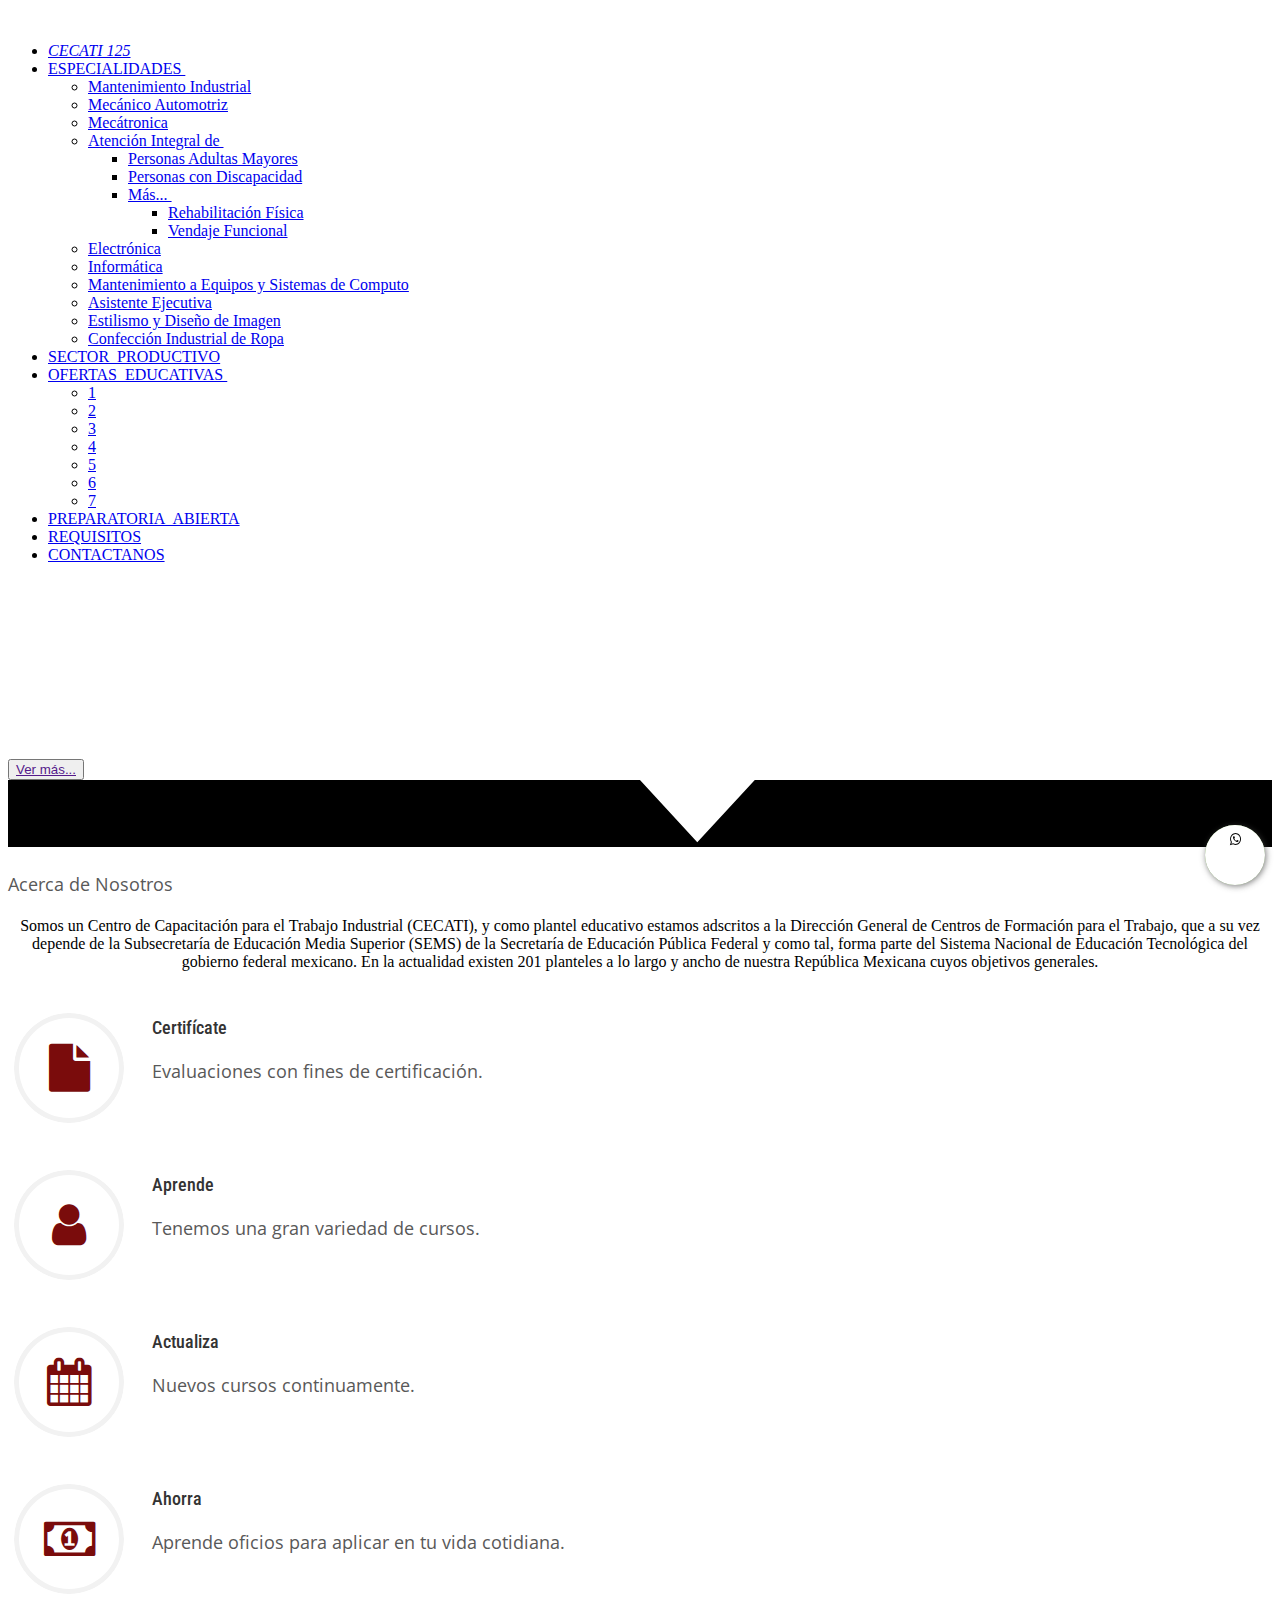
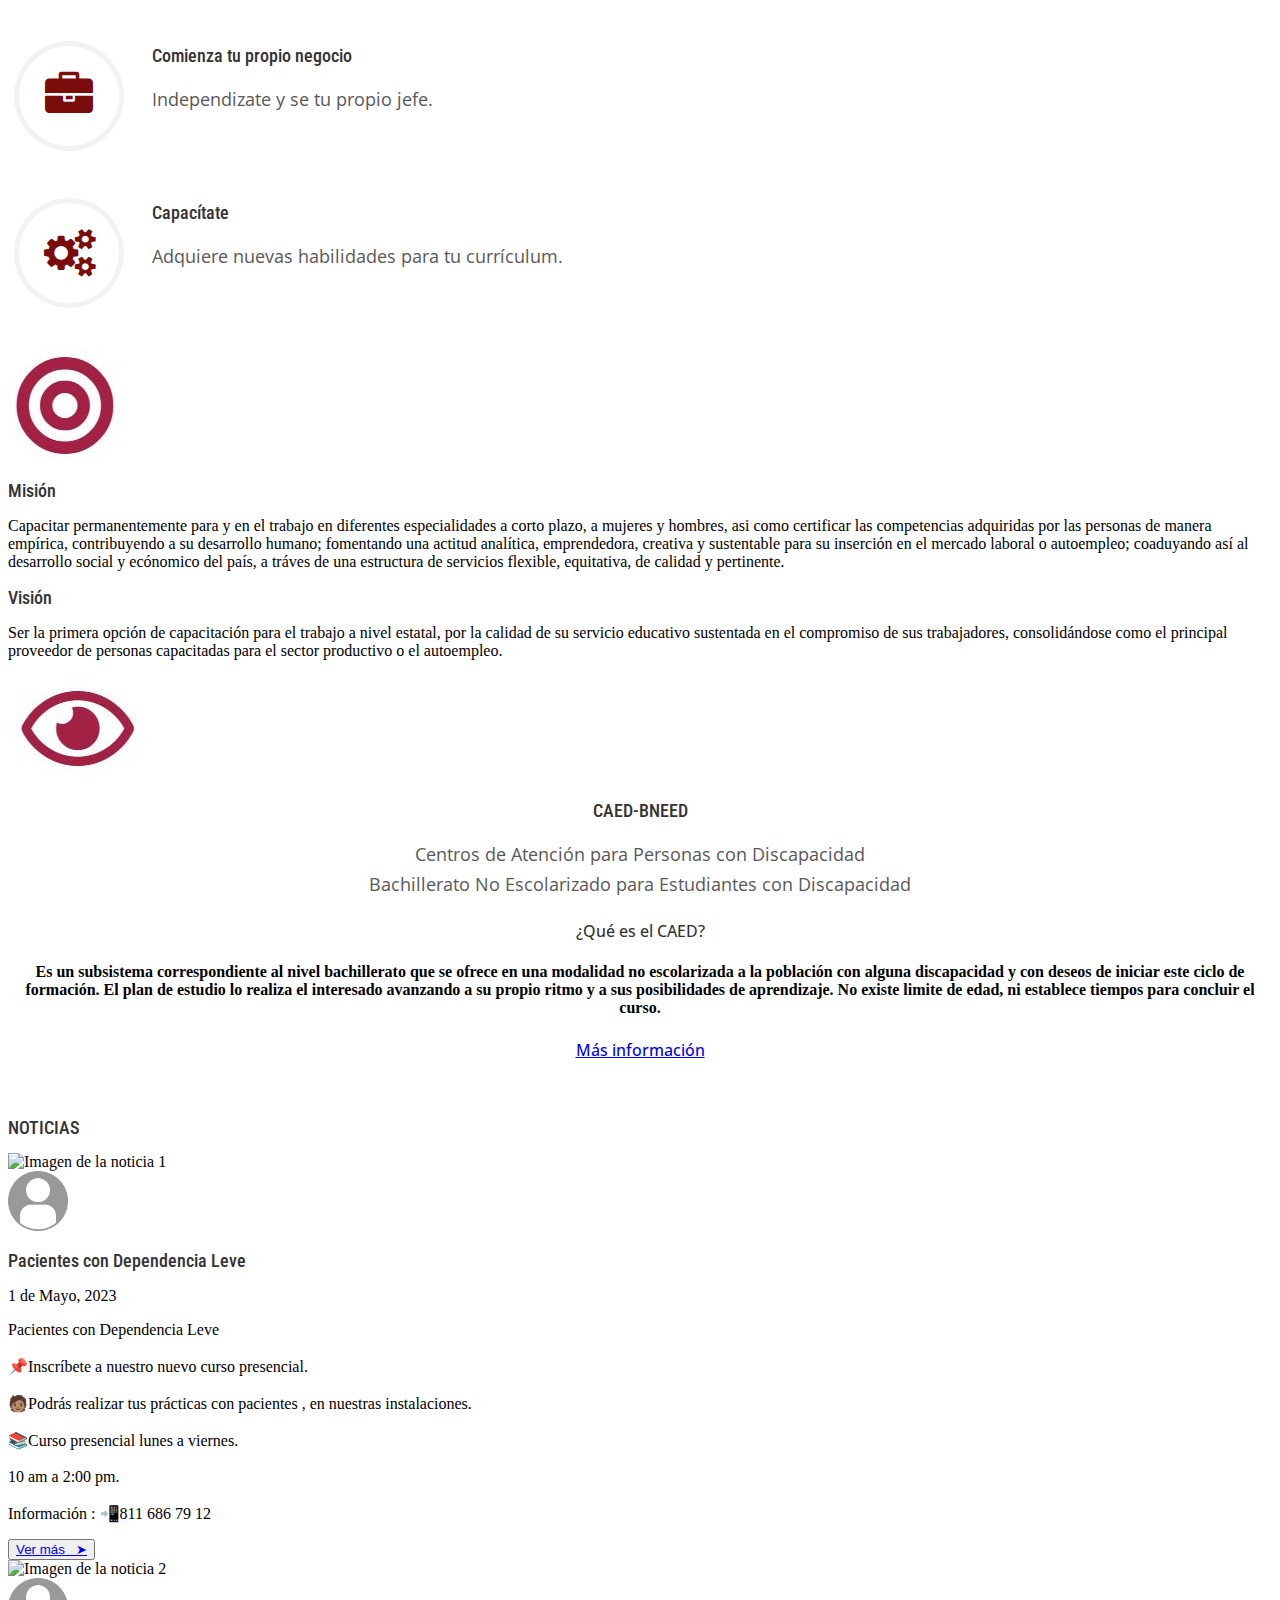
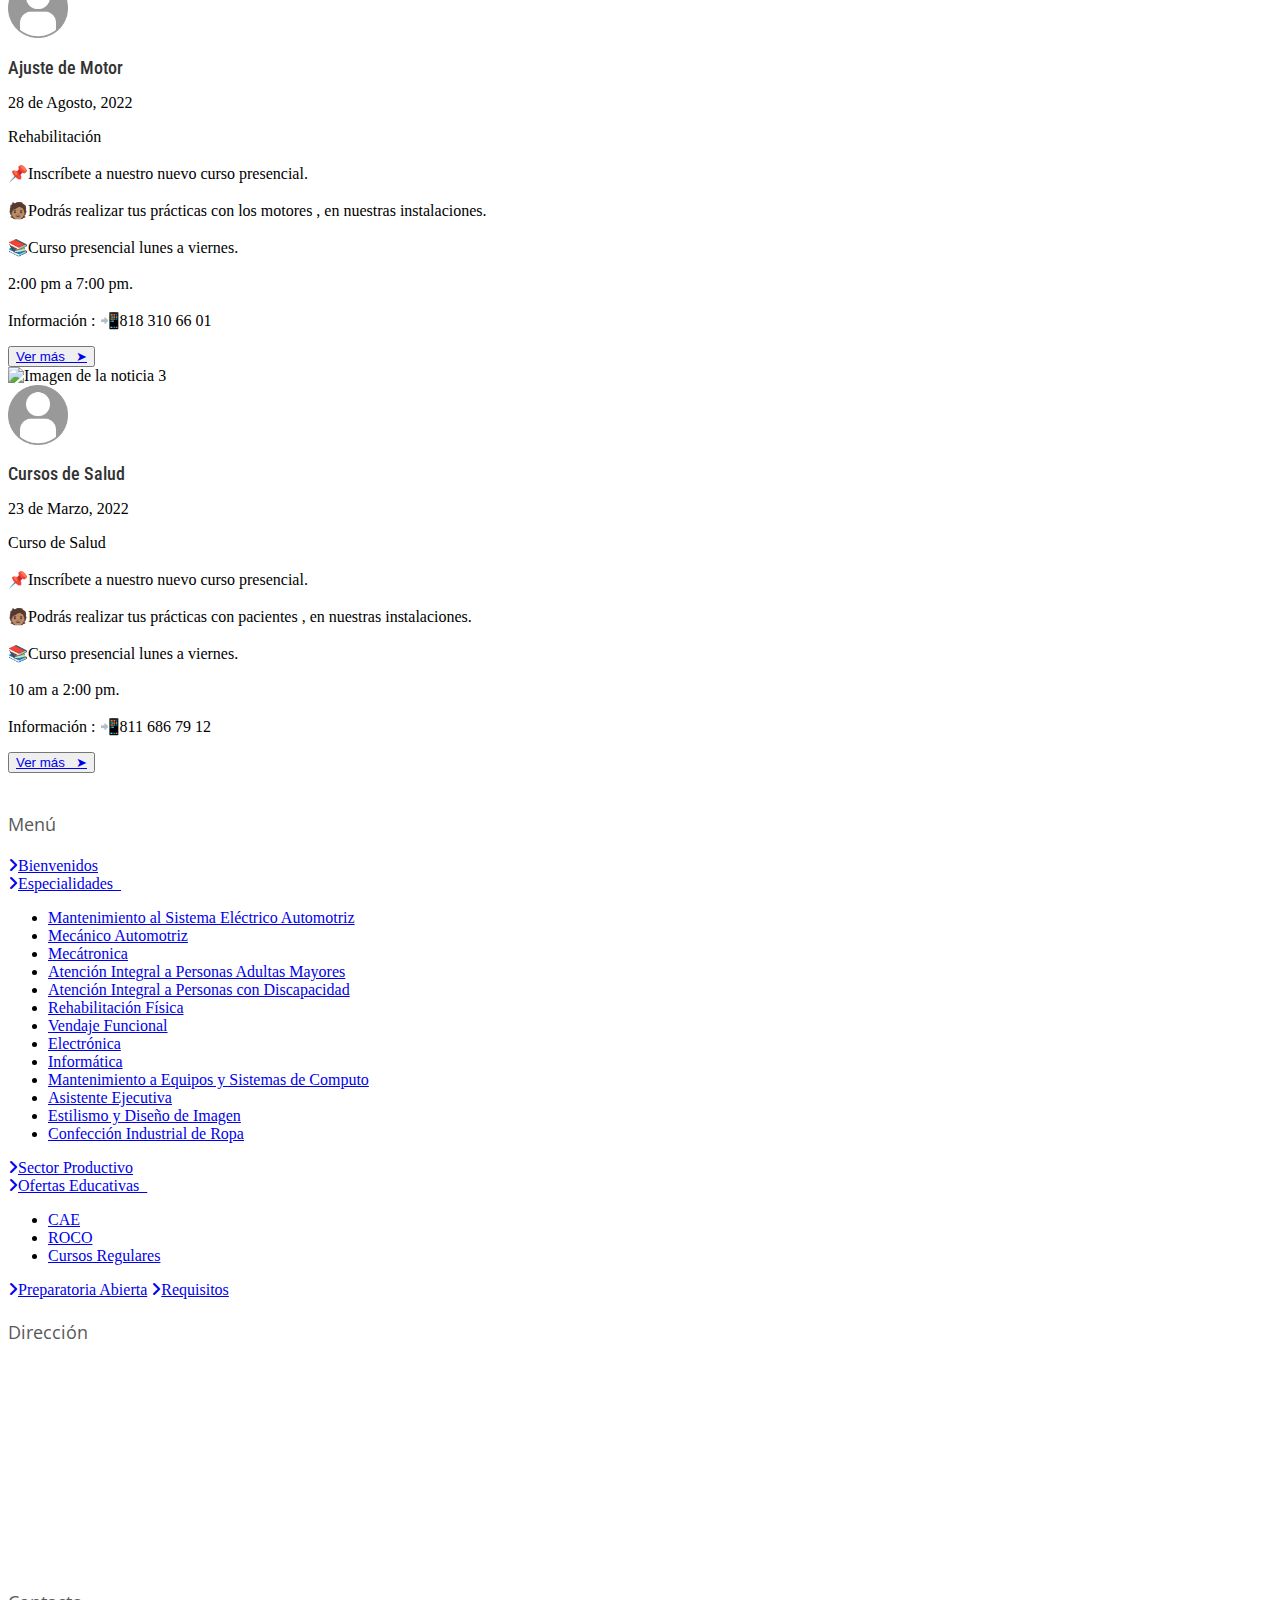
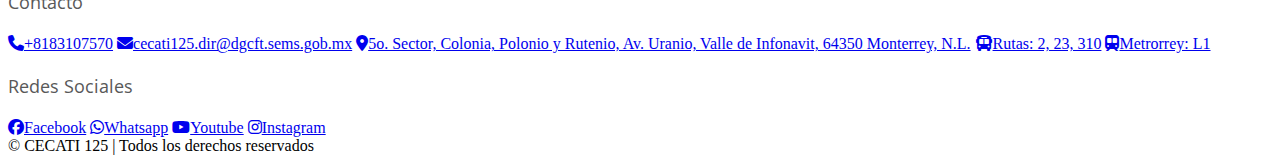
==== commit 1fa1eacd: "Agregue el apartado de ver mas" ====
--- a/Archivos/Componentes/index.html
+++ b/Archivos/Componentes/index.html
@@ -350,20 +350,23 @@
     <section class="noticias">
         <div class="noticia">
             <div class="imagen">
-                <img src="imagenes/Noticia-extra1.jpg" alt="Imagen de la noticia 1">
+                <img src="imagenes/Noticia1.jpg" alt="Imagen de la noticia 1">
             </div>
             <div class="contenido">
                 <div class="elementor-post__avatar">
-                    <img
-                        src='imagenes/Usuario.png'
-                        class='avatar' height='60' width='60' loading='lazy' decoding='async' />
-                </div>
-                <h2>Título de la noticia 1</h2>
-                <p class="fecha">27 de Abril, 2023</p>
-                <p>Lorem ipsum dolor sit amet consectetur adipisicing elit. Delectus repellendus asperiores repellat
-                    perspiciatis nobis sequi aspernatur atque laboriosam fuga dolorem? Fuga asperiores, provident natus
-                    id molestias odit reiciendis hic optio?</p>
-                <button class="vermas"><a href="#">Ver más&nbsp&nbsp&nbsp➤</a></button>
+                    <img src='imagenes/Usuario.png' class='avatar' height='60' width='60' loading='lazy'
+                        decoding='async' />
+                </div>
+                <h2>Pacientes con Dependencia Leve</h2>
+                <p class="fecha">1 de Mayo, 2023</p>
+                <p>Pacientes con Dependencia Leve<br><br>
+                    📌Inscríbete a nuestro nuevo curso presencial. <br><br>
+                    🧑🏽Podrás realizar tus prácticas con pacientes , en nuestras instalaciones. <br><br>
+                    📚Curso presencial lunes a viernes. <br><br>
+                    10 am a 2:00 pm. <br><br>
+                    Información :
+                    📲811 686 79 12</p>
+                <button class="vermas"><a href="ver-mas.html">Ver más&nbsp&nbsp&nbsp➤</a></button>
             </div>
         </div>
         <div class="noticia">
@@ -372,16 +375,19 @@
             </div>
             <div class="contenido">
                 <div class="elementor-post__avatar">
-                    <img
-                        src='imagenes/Usuario.png'
-                        class='avatar' height='60' width='60' loading='lazy' decoding='async' />
-                </div>
-                <h2>Título de la noticia 2</h2>
-                <p class="fecha">27 de Abril, 2023</p>
-                <p>Lorem, ipsum dolor sit amet consectetur adipisicing elit. Impedit, asperiores veniam. Quo pariatur
-                    laborum nihil quas harum nulla ut sit dolores expedita, neque ab, aperiam laudantium amet ullam
-                    similique repellendus?</p>
-                <button class="vermas"><a href="#">Ver más&nbsp&nbsp&nbsp➤</a></button>
+                    <img src='imagenes/Usuario.png' class='avatar' height='60' width='60' loading='lazy'
+                        decoding='async' />
+                </div>
+                <h2>Ajuste de Motor</h2>
+                <p class="fecha">28 de Agosto, 2022</p>
+                <p>Rehabilitación <br><br>
+                    📌Inscríbete a nuestro nuevo curso presencial. <br><br>
+                    🧑🏽Podrás realizar tus prácticas con los motores , en nuestras instalaciones. <br><br>
+                    📚Curso presencial lunes a viernes. <br><br>
+                    2:00 pm a 7:00 pm. <br><br>
+                    Información :
+                    📲818 310 66 01</p>
+                <button class="vermas"><a href="ver-mas.html">Ver más&nbsp&nbsp&nbsp➤</a></button>
             </div>
         </div>
         <div class="noticia">
@@ -390,16 +396,19 @@
             </div>
             <div class="contenido">
                 <div class="elementor-post__avatar">
-                    <img
-                        src='imagenes/Usuario.png'
-                        class='avatar' height='60' width='60' loading='lazy' decoding='async' />
-                </div>
-                <h2>Título de la noticia 3</h2>
-                <p class="fecha">27 de Abril, 2023</p>
-                <p>Lorem, ipsum dolor sit amet consectetur adipisicing elit. Voluptas neque praesentium laborum
-                    accusamus sit amet est ad dicta? Nisi veritatis suscipit sequi commodi possimus beatae nesciunt
-                    consequatur consequuntur? Architecto, sed.</p>
-                <button class="vermas"><a href="#">Ver más&nbsp&nbsp&nbsp➤</a></button>
+                    <img src='imagenes/Usuario.png' class='avatar' height='60' width='60' loading='lazy'
+                        decoding='async' />
+                </div>
+                <h2>Cursos de Salud</h2>
+                <p class="fecha">23 de Marzo, 2022</p>
+                <p>Curso de Salud<br><br>
+                    📌Inscríbete a nuestro nuevo curso presencial. <br><br>
+                    🧑🏽Podrás realizar tus prácticas con pacientes , en nuestras instalaciones. <br><br>
+                    📚Curso presencial lunes a viernes. <br><br>
+                    10 am a 2:00 pm. <br><br>
+                    Información :
+                    📲811 686 79 12</p>
+                <button class="vermas"><a href="ver-mas.html">Ver más&nbsp&nbsp&nbsp➤</a></button>
             </div>
         </div>
     </section>
@@ -429,7 +438,7 @@
                             class="icon ion-md-arrow-dropdown"></i></a>
                     <div class="menu">
                         <ul>
-                            <li><a href="#">Mantenimiento Industrial</a></li>
+                            <li><a href="mantenimiento-indus.html">Mantenimiento al Sistema Eléctrico Automotriz</a></li>
                             <li><a href="#">Mecánico Automotriz</a></li>
                             <li><a href="#">Mecátronica</a></li>
                             <li><a href="#">Atención Integral a Personas Adultas Mayores</a></li>
@@ -460,7 +469,6 @@
                 <a href="#"><i class="fas fa-angle-right"></i>Preparatoria Abierta</a>
                 <a href="#"><i class="fas fa-angle-right"></i>Requisitos</a>
             </div>
-
             <div class="box1">
                 <h3>Dirección</h3>
                 <iframe
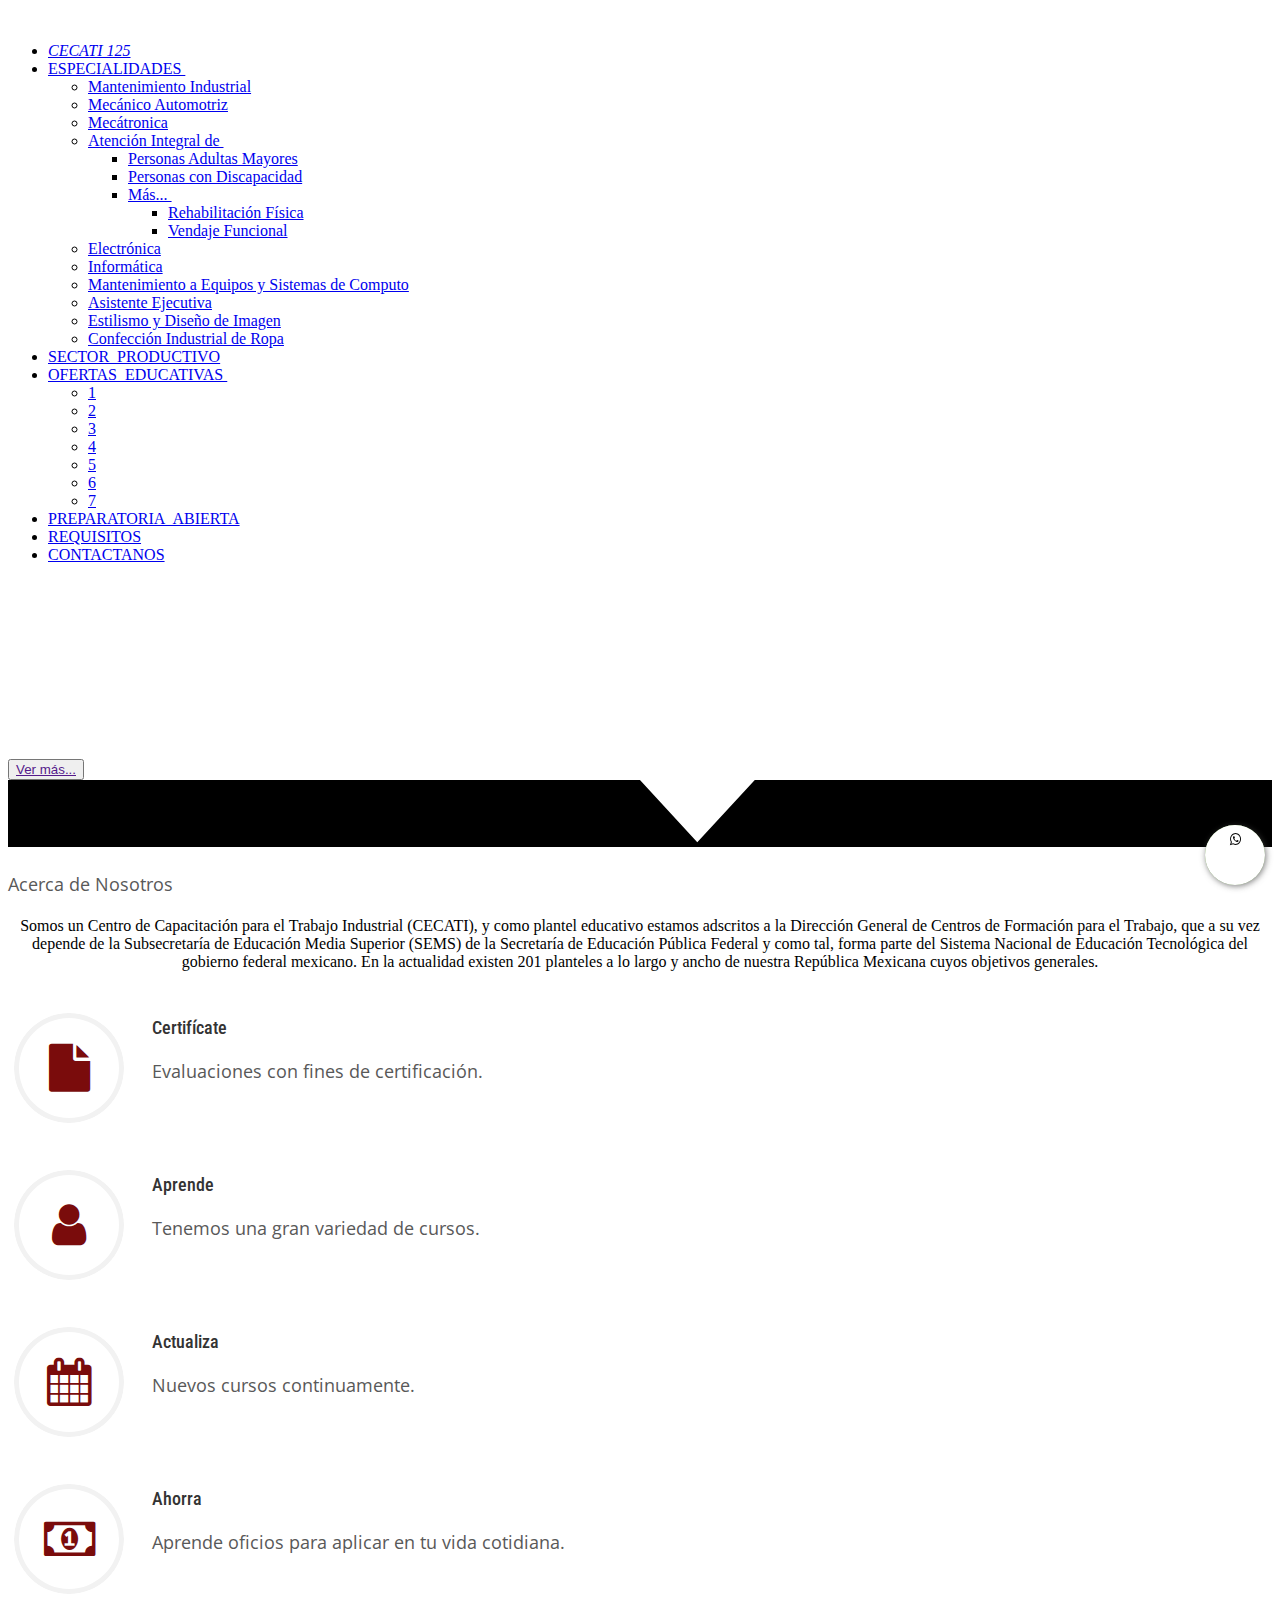
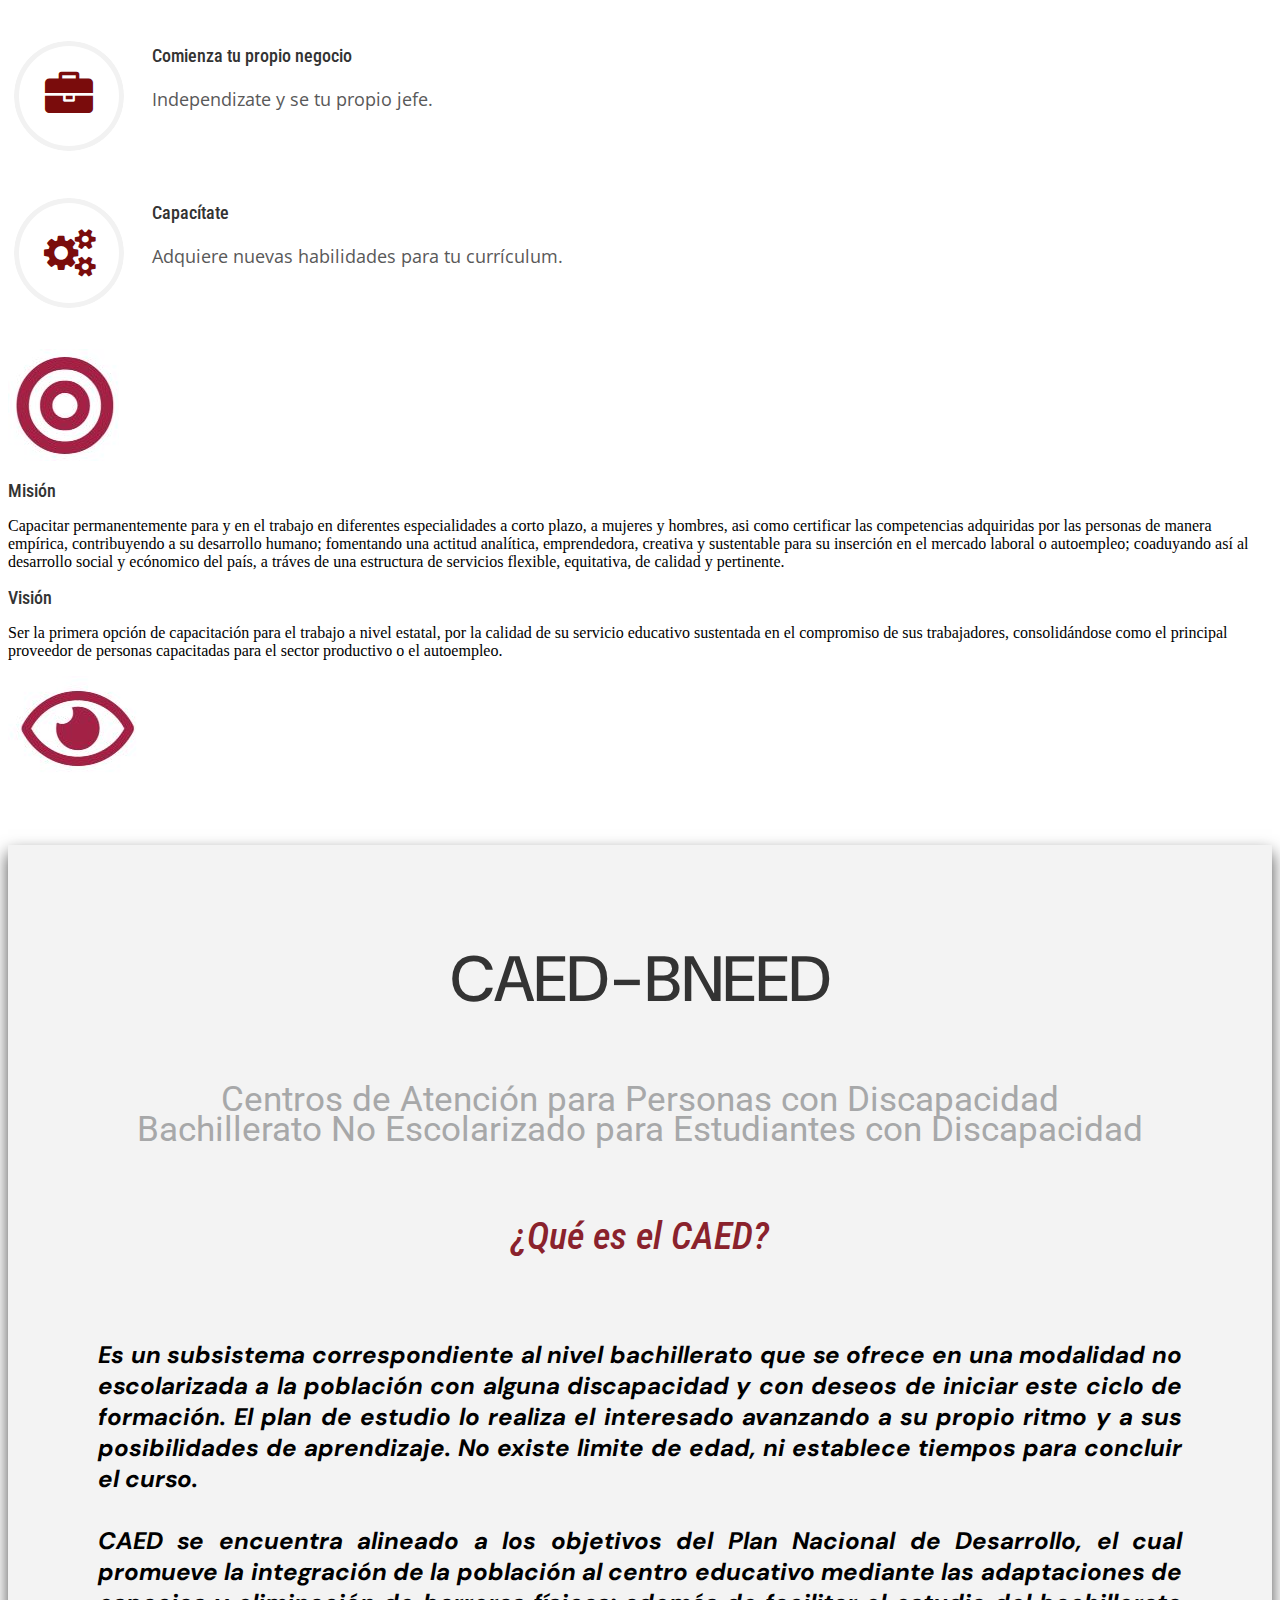
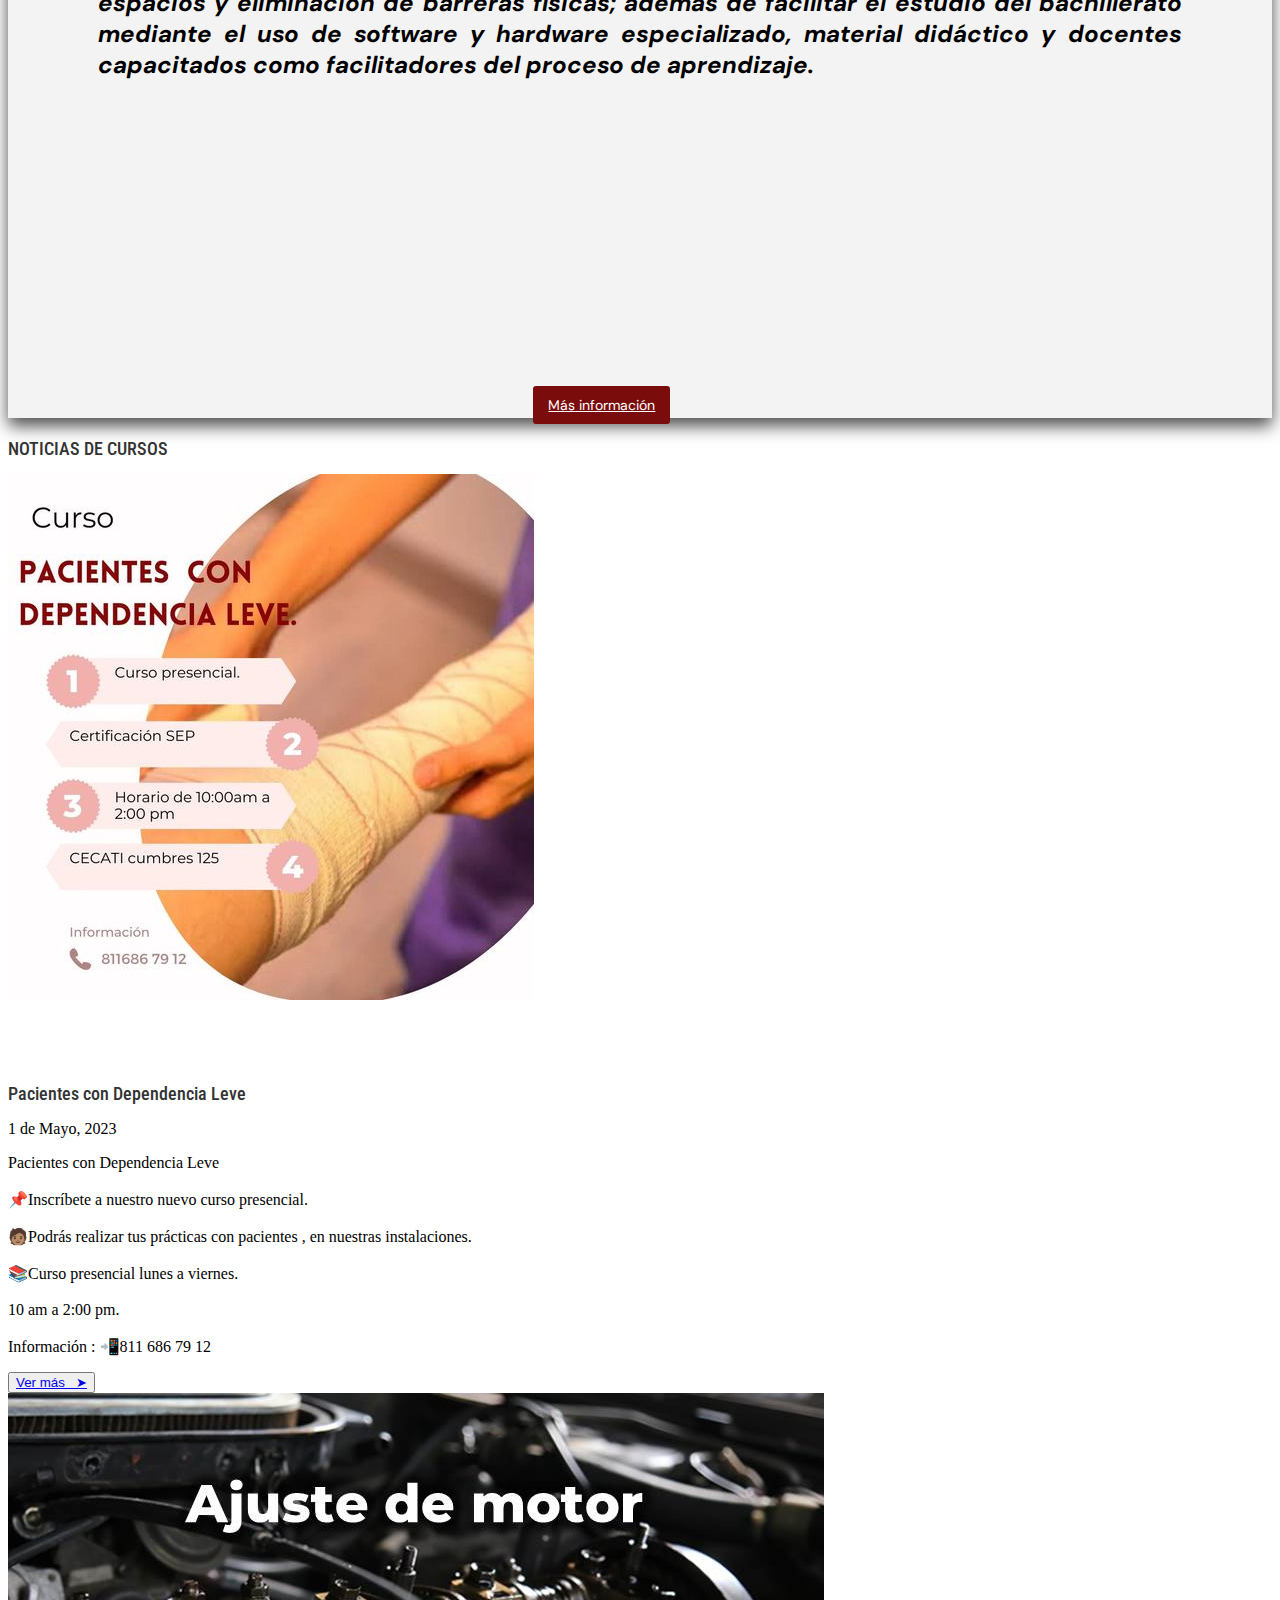
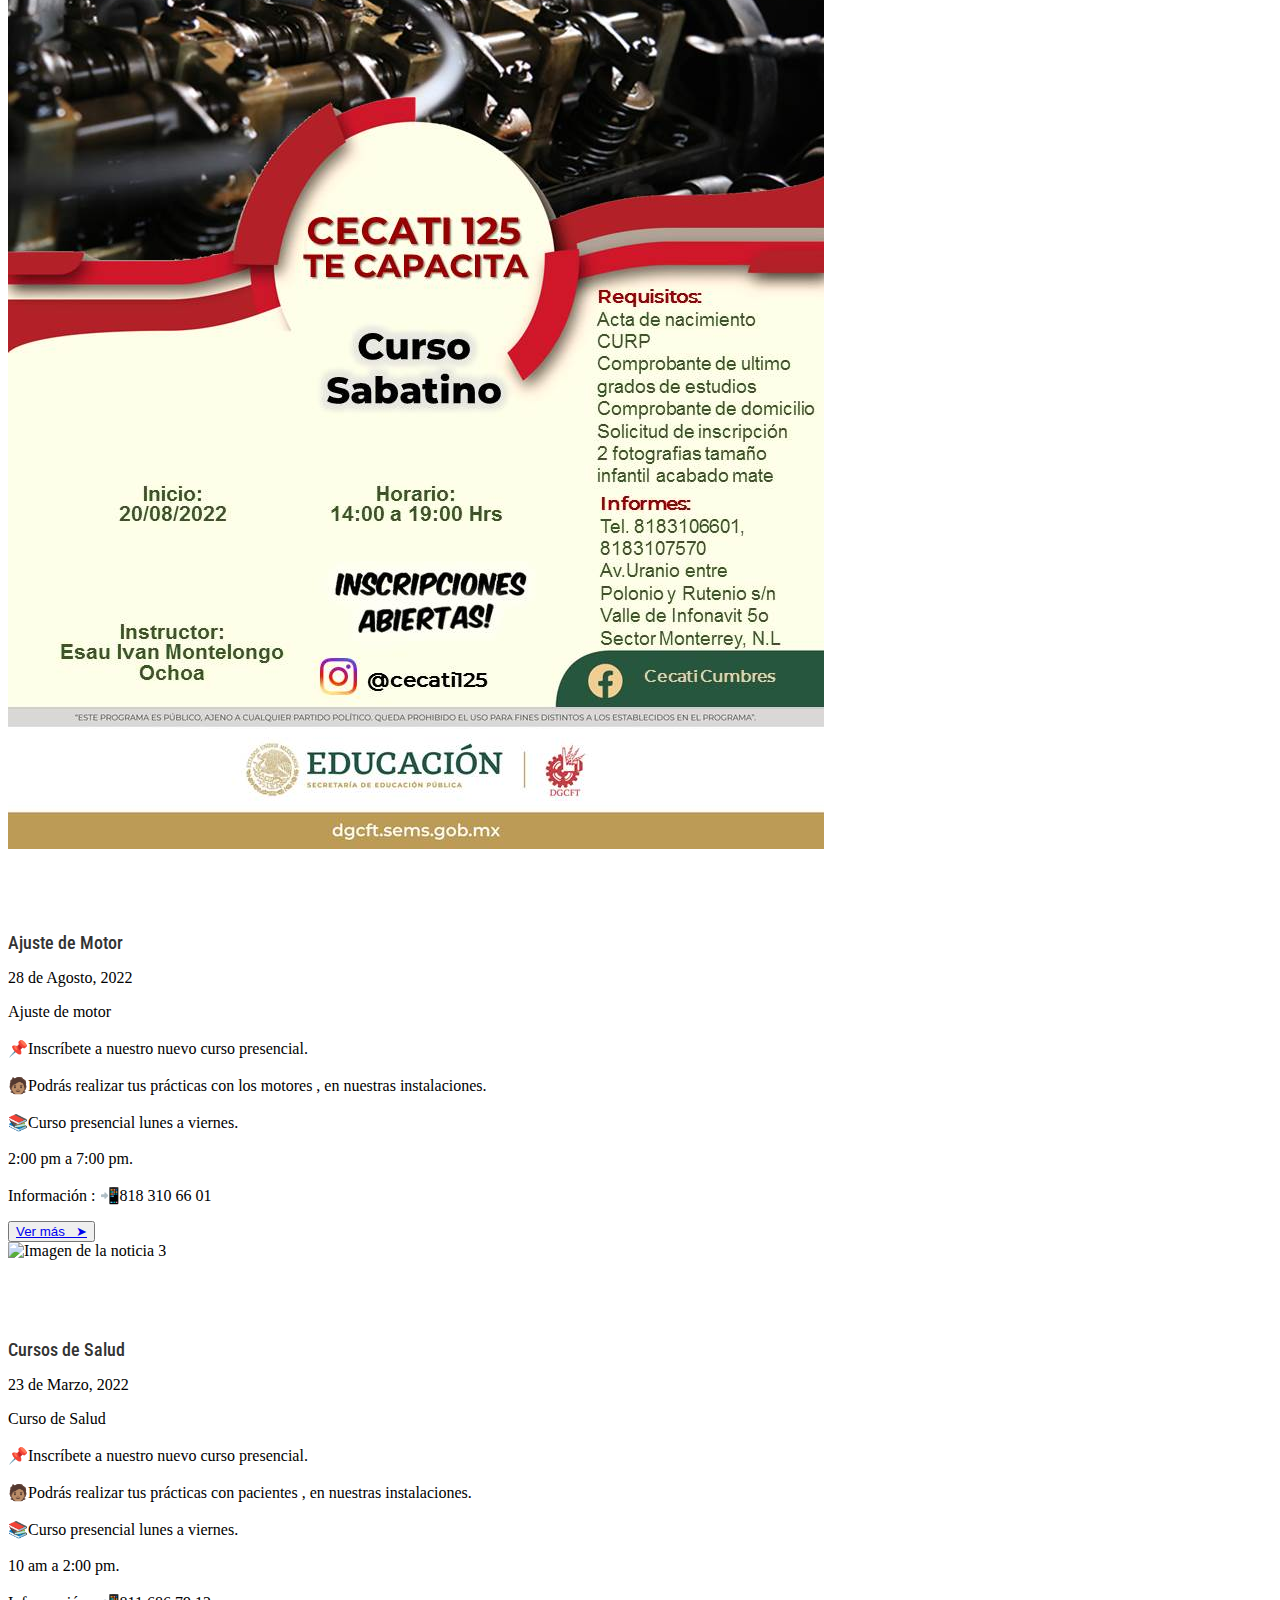
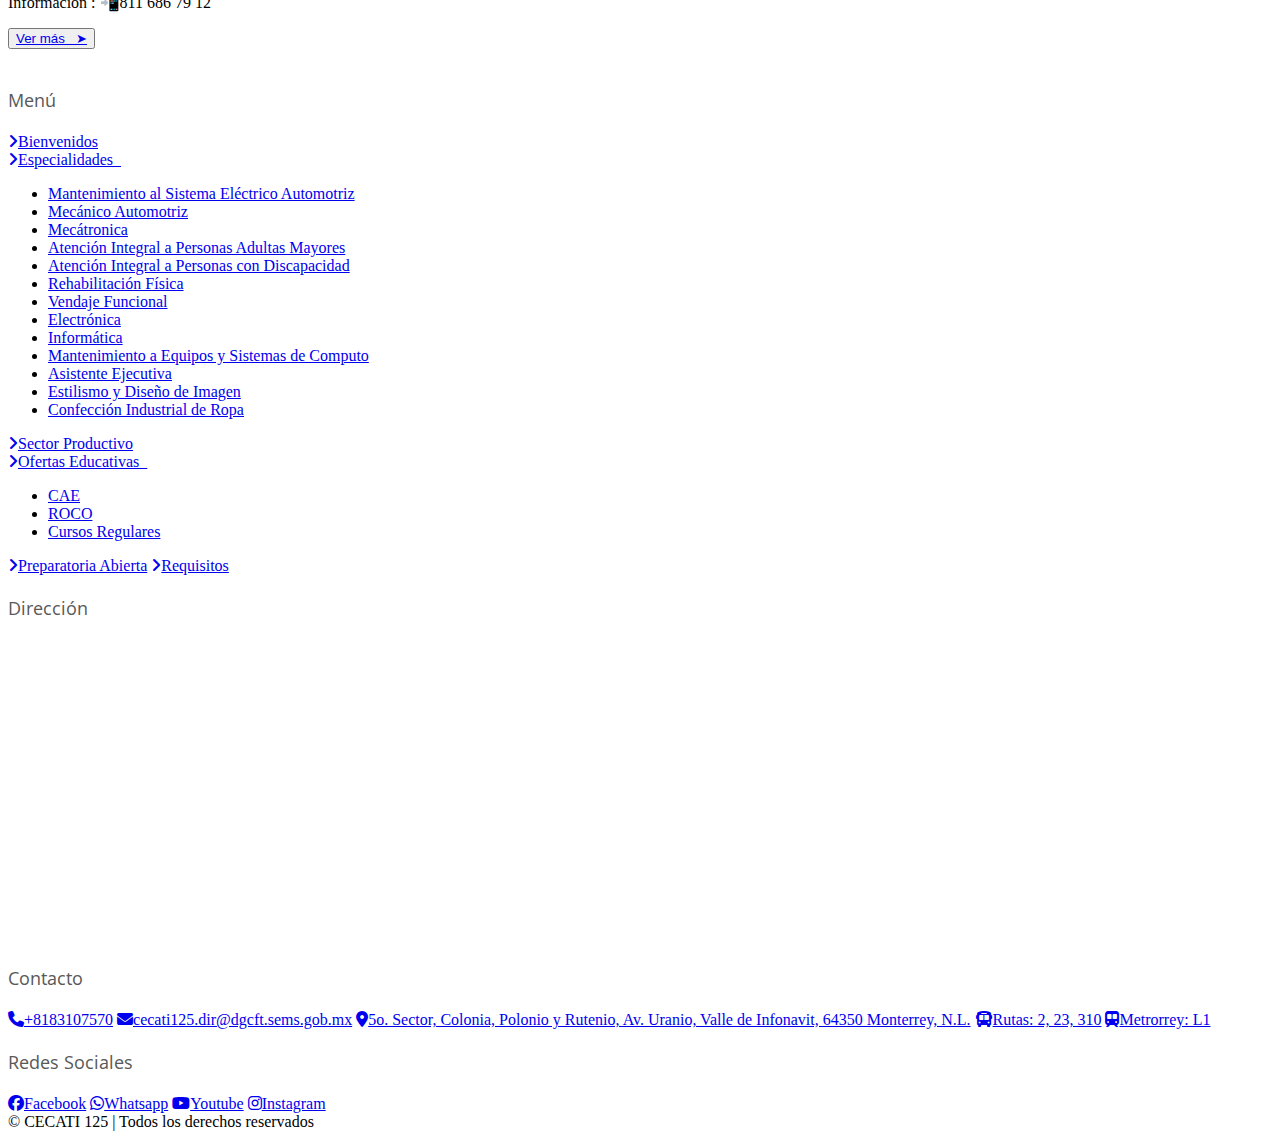
==== commit d76fd090: "Merge branch 'master' of https://github.com/GaelAlguiar/Cecati125" ====
--- a/Archivos/Componentes/index.html
+++ b/Archivos/Componentes/index.html
@@ -18,11 +18,6 @@
     <link rel="stylesheet" href="Css/frontend.min.css">
     <link rel="stylesheet" href="Css/frontend2.min.css">
     <link rel="stylesheet" href="Css/global.css">
-    <link rel="stylesheet" href="Css/post-9.css">
-    <link rel="stylesheet" href="Css/post-73.css">
-    <link rel="stylesheet" href="Css/post-81.css">
-    <link rel="stylesheet" href="Css/post-1321.css">
-    <link rel="stylesheet" href="Css/frontend-legacy.min.css">
 
     <!--Iconos Pre realizados-->
     <link href="https://unpkg.com/ionicons@4.5.10-0/dist/css/ionicons.min.css" rel="stylesheet">
@@ -93,12 +88,12 @@
                         <i><a href="index.html">CECATI 125</a></i>
                     </li>
                     <li>
-                        <a href="#">ESPECIALIDADES&nbsp
+                        <a href="#" id="especialidades">ESPECIALIDADES&nbsp
                             <i class="icon ion-md-arrow-dropdown"></i>
                         </a>
                         <ul class="sub-menu">
                             <li>
-                                <a href="#">Mantenimiento Industrial</a>
+                                <a href="mantenimiento-indus.html">Mantenimiento Industrial</a>
                             </li>
                             <li>
                                 <a href="#">Mecánico Automotriz</a>
@@ -153,10 +148,10 @@
                         </ul>
                     </li>
                     <li>
-                        <a href="sector-productivo.html">SECTOR &nbspPRODUCTIVO</a>
+                        <a href="sector-productivo.html" id="sector-productivo">SECTOR &nbspPRODUCTIVO</a>
                     </li>
                     <li>
-                        <a href="#">OFERTAS &nbspEDUCATIVAS&nbsp
+                        <a href="#" id="ofertas-educativas">OFERTAS &nbspEDUCATIVAS&nbsp
                             <i class="icon ion-md-arrow-dropdown"></i>
                         </a>
                         <ul class="sub-menu">
@@ -184,10 +179,10 @@
                         </ul>
                     </li>
                     <li>
-                        <a href="#">PREPARATORIA &nbspABIERTA</a>
+                        <a href="#" id="preparatoria-abierta">PREPARATORIA &nbspABIERTA</a>
                     </li>
                     <li>
-                        <a href="requisitos.html">REQUISITOS</a>
+                        <a href="requisitos.html" id="requisitos">REQUISITOS</a>
                     </li>
                     <li class="move-right btn">
                         <a href="#">CONTACTANOS</a>
@@ -337,16 +332,19 @@
                         de
                         estudio lo realiza el interesado avanzando a su propio ritmo y a sus posibilidades de
                         aprendizaje.
-                        No existe limite de edad, ni establece tiempos para concluir el curso.</p>
+                        No existe limite de edad, ni establece tiempos para concluir el curso. <br> <br>
+                        CAED se encuentra alineado a los objetivos del Plan Nacional de Desarrollo, el cual promueve la integración de la población al centro educativo mediante las adaptaciones de espacios y eliminación de barreras físicas; además de facilitar el estudio del bachillerato mediante el uso de software y hardware especializado, material didáctico y docentes capacitados como facilitadores del proceso de aprendizaje.
+                    </p>
                 </strong>
+                <iframe type="text/html" src="https://www.youtube.com/embed/_6SFhhDMj4s?rel=0&amp;wmode=opaque" frameborder="0" allowFullScreen="true" width="480" height="270"></iframe>
                 <div class="request">
-                    <h4><a target="_blank" href="#">Más información</a></h4>
+                    <h4><a href="https://sites.google.com/a/dgb.email/enlace-caed/home/sobre-los-caed/nuevo-leon/cecati-125" target="_blank" >Más información</a></h4>
                 </div>
             </div>
         </div>
     </section>
 
-    <h2 class="titulo-noticias">NOTICIAS</h2>
+    <h2 class="titulo-noticias">NOTICIAS DE CURSOS</h2>
     <section class="noticias">
         <div class="noticia">
             <div class="imagen">
@@ -380,7 +378,7 @@
                 </div>
                 <h2>Ajuste de Motor</h2>
                 <p class="fecha">28 de Agosto, 2022</p>
-                <p>Rehabilitación <br><br>
+                <p>Ajuste de motor <br><br>
                     📌Inscríbete a nuestro nuevo curso presencial. <br><br>
                     🧑🏽Podrás realizar tus prácticas con los motores , en nuestras instalaciones. <br><br>
                     📚Curso presencial lunes a viernes. <br><br>
@@ -471,10 +469,11 @@
             </div>
             <div class="box1">
                 <h3>Dirección</h3>
-                <iframe
+                <!--<iframe
                     src="https://www.google.com/maps/embed?pb=!1m18!1m12!1m3!1d3594.2385517071616!2d-100.38973808550467!3d25.729623616208254!2m3!1f0!2f0!3f0!3m2!1i1024!2i768!4f13.1!3m3!1m2!1s0x866296e5264ab517%3A0xab75a0b1ca2ce949!2sCECATI%20125%20DGCFT!5e0!3m2!1ses!2smx!4v1680810727505!5m2!1ses!2smx"
-                    width="300" height="200" style="border:0;" allowfullscreen="" loading="lazy"
-                    referrerpolicy="no-referrer-when-downgrade"></iframe>
+                    width="200" height="100" style="border:0;" allowfullscreen="" loading="lazy"
+                    referrerpolicy="no-referrer-when-downgrade"></iframe>-->
+                    <iframe src="https://www.google.com/maps/embed?pb=!4v1683679837725!6m8!1m7!1sezL5uZzMS39Bca24MW2fKA!2m2!1d25.72922332238692!2d-100.3861110982638!3f320.993402719316!4f10.326573840717728!5f0.7820865974627469" width="300" height="300" style="border:0;" allowfullscreen="" loading="lazy" referrerpolicy="no-referrer-when-downgrade"></iframe>
             </div>
 
             <div class="box1">
@@ -483,8 +482,7 @@
                 <a href="#"><i class="fas fa-envelope"></i>cecati125.dir@dgcft.sems.gob.mx</a>
                 <a
                     href="https://www.google.com.mx/maps/place/CECATI+125+DGCFT/@25.7296236,-100.3897381,17z/data=!3m1!4b1!4m6!3m5!1s0x866296e5264ab517:0xab75a0b1ca2ce949!8m2!3d25.7296188!4d-100.3875494!16s%2Fg%2F1ts1n1j3"><i
-                        class="fas fa-map-marker-alt"></i>5o. Sector, Colonia, Polonio y Rutenio, Av. Uranio, Valle de
-                    Infonavit, 64350 Monterrey, N.L.</a>
+                        class="fas fa-map-marker-alt"></i>5o. Sector, Colonia, Polonio y Rutenio, Av. Uranio, Valle de Infonavit, 64350 Monterrey, N.L.</a>
                 <a href="#"><i class="fas fa-bus"></i>Rutas: 2, 23, 310</a>
                 <a href="#"><i class="fas fa-train-subway"></i>Metrorrey: L1</a>
             </div>
--- a/Archivos/Componentes/Css/styles.css
+++ b/Archivos/Componentes/Css/styles.css
@@ -1,5 +1,7 @@
 @import url(http://fonts.googleapis.com/css?family=Open+Sans:300italic,400italic,600italic,700italic,800italic,400,600,700,300,800);
-
+@import url('https://fonts.googleapis.com/css2?family=Roboto:ital,wght@1,900&display=swap');
+@import url('https://fonts.googleapis.com/css2?family=Roboto+Condensed:wght@700&display=swap');
+@import url('https://fonts.googleapis.com/css2?family=DM+Sans:ital,wght@1,700&family=Roboto+Condensed:wght@700&display=swap');
 
 h1,
 h2,
@@ -17,6 +19,24 @@
   color: #fff;
 }
 
+.t2{
+  font-size: 4rem;
+  font-family: 'DM Sans', sans-serif;
+}
+
+.t3{
+  font-size: 2.2rem;
+  font-family: 'Roboto', sans-serif;
+  color: #a7a8a9;
+}
+
+.t4{
+  font-size: 2.4rem;
+  color: #8a222c;
+  font-family: 'Roboto Condensed', sans-serif;
+  font-style: italic;
+}
+
 h2 {
   font-size: 18px;
   font-family: 'Roboto Condensed', sans-serif;
@@ -48,6 +68,72 @@
   -webkit-animation-name: scaleIn;
   animation-name: scaleIn;
 }
+
+.transparent-bg {
+  background-color: transparent !important;
+  margin-bottom: 0;
+}
+
+.get-started {
+  background: none repeat scroll 0 0 #F3F3F3;
+  box-shadow:  0 .5rem 1rem rgba(0, 0, 0, .7);
+  background-repeat: no-repeat;
+  background-size: cover;
+  padding: 10px;
+  padding-bottom: 10px;
+  position: relative;
+  margin-bottom: 20px;
+  margin-top: 60px;
+}
+
+.get-started .t2 {
+  padding-top: 30px;
+}
+
+.get-started .t3 {
+  padding-top: 10px;
+}
+
+.get-started .t4 {
+  padding-top: 18px
+}
+
+.request {
+  bottom: -18px;
+  left: 50%;
+  position: absolute;
+  margin-left: -110px;
+}
+
+.request :hover{
+  background-color: #da0101;
+}
+
+.request h4 {
+  position: absolute;
+  width: 143.8px;
+  position:relative;
+  font-family: 'DM Sans', sans-serif;
+}
+
+.request h4 a{
+  background:#7a0c0c;
+  color: #fff;
+  font-size: 14px;
+  font-weight: normal;
+  border-radius: 3px;
+  padding: 10px 15px;
+  font-family: 'DM Sans', sans-serif;
+}
+
+.get-started p{
+  padding: 30px 80px 30px ;
+  font-size: 1.5rem;
+  font-family: 'DM Sans', sans-serif;
+  font-style: italic;
+  text-align: justify;
+}
+
 
 @-webkit-keyframes scaleIn {
   0% {
